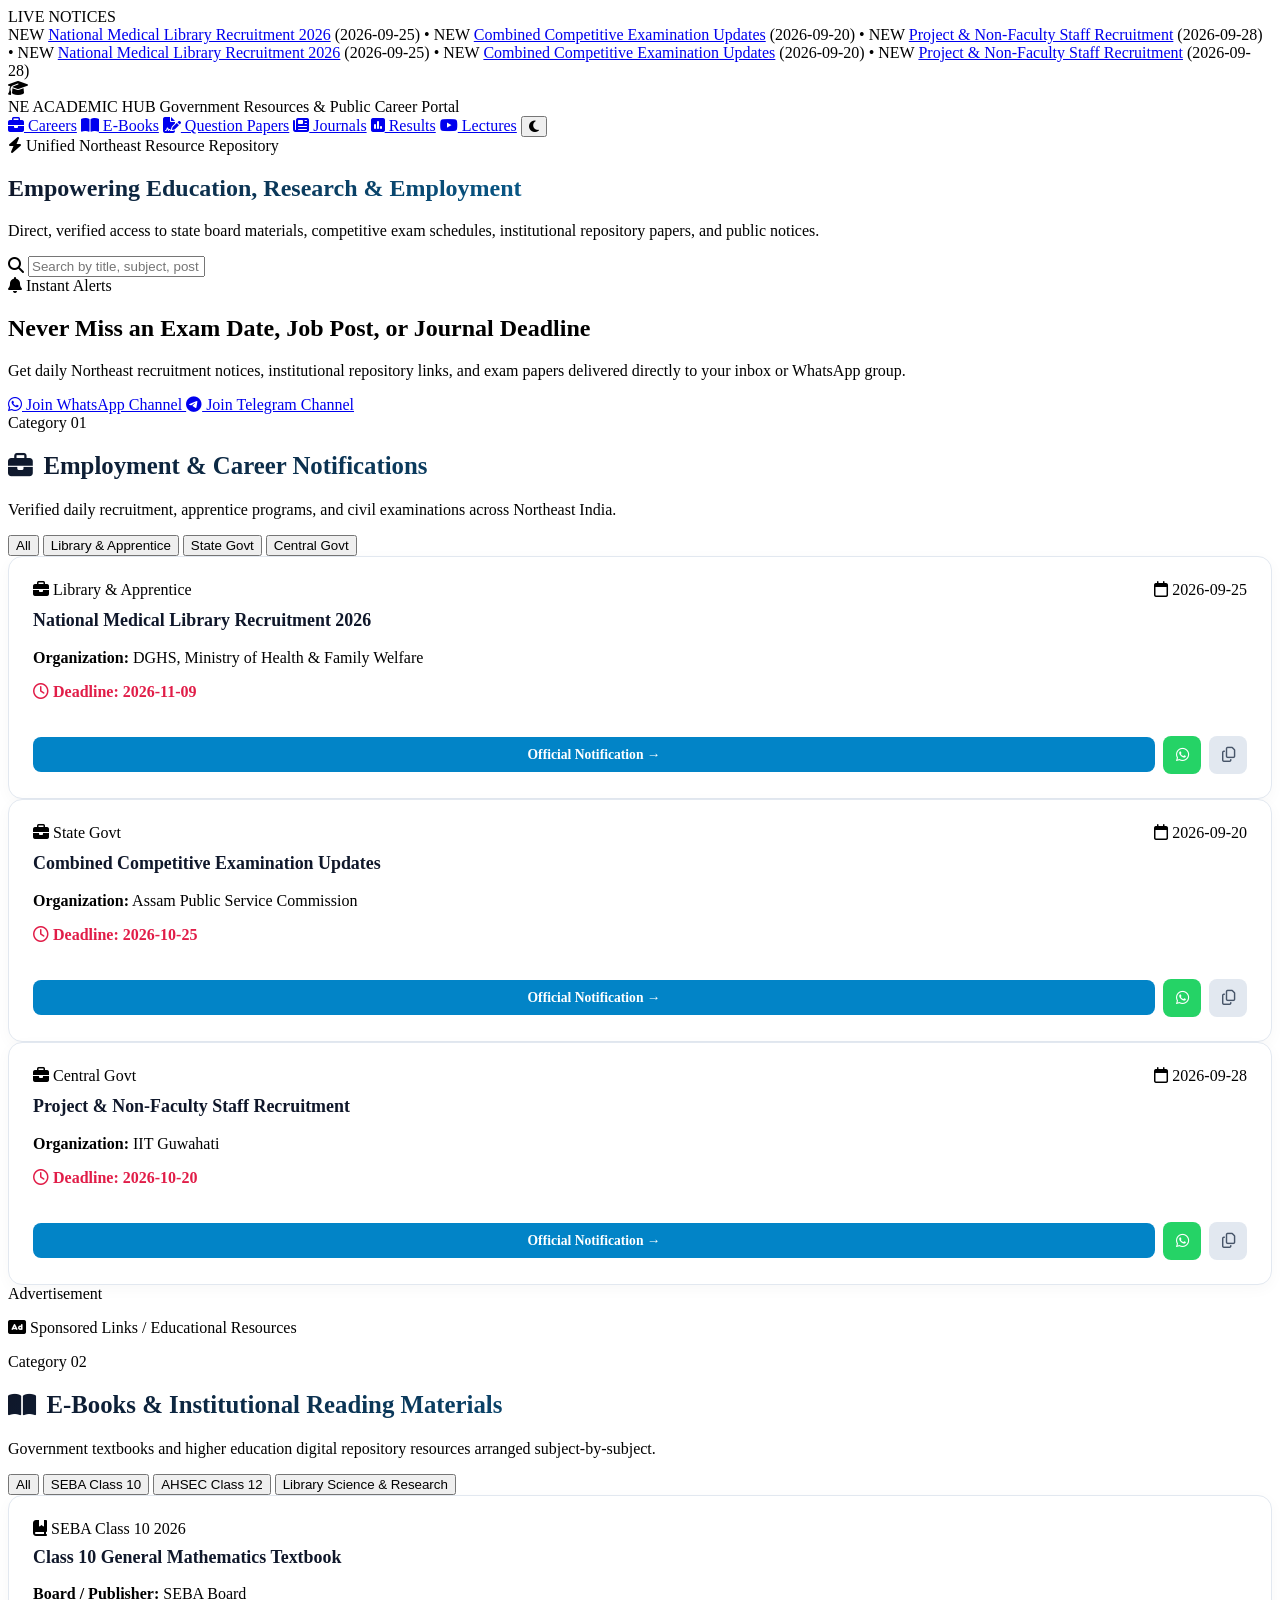
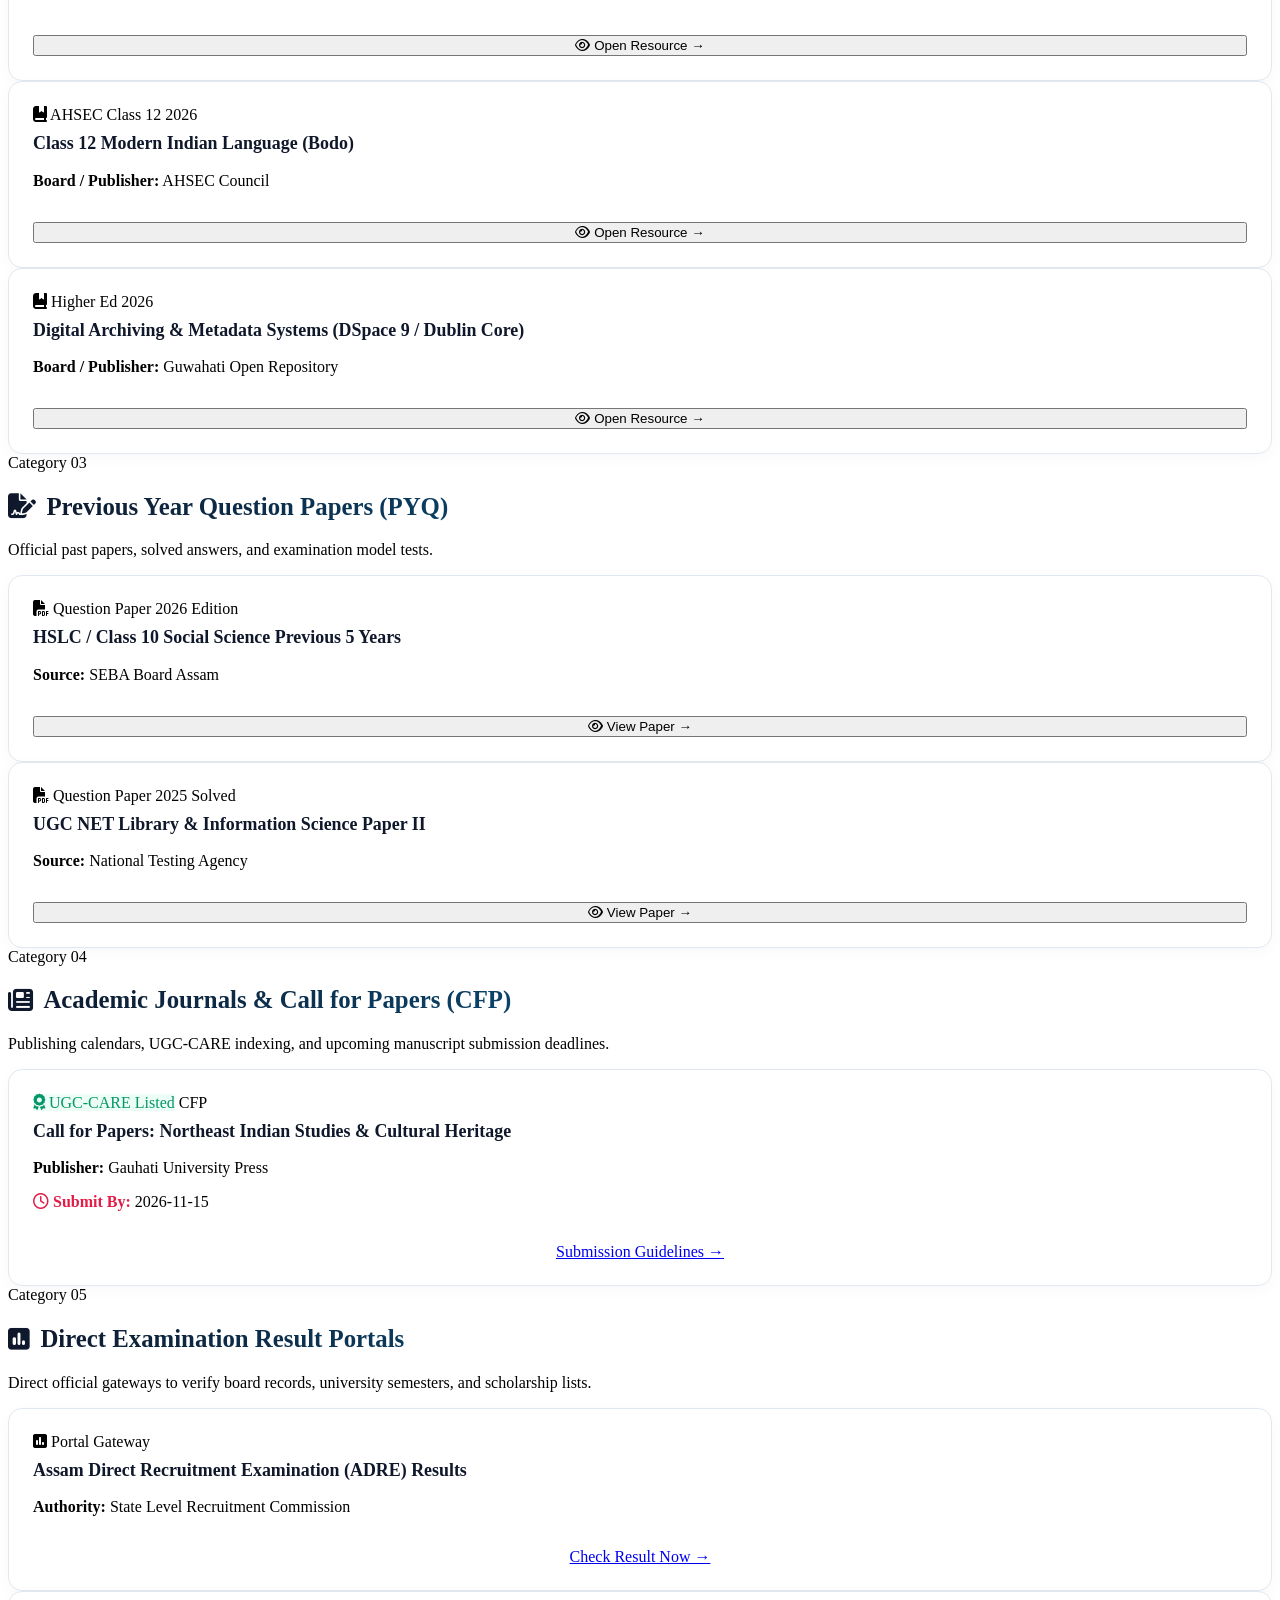
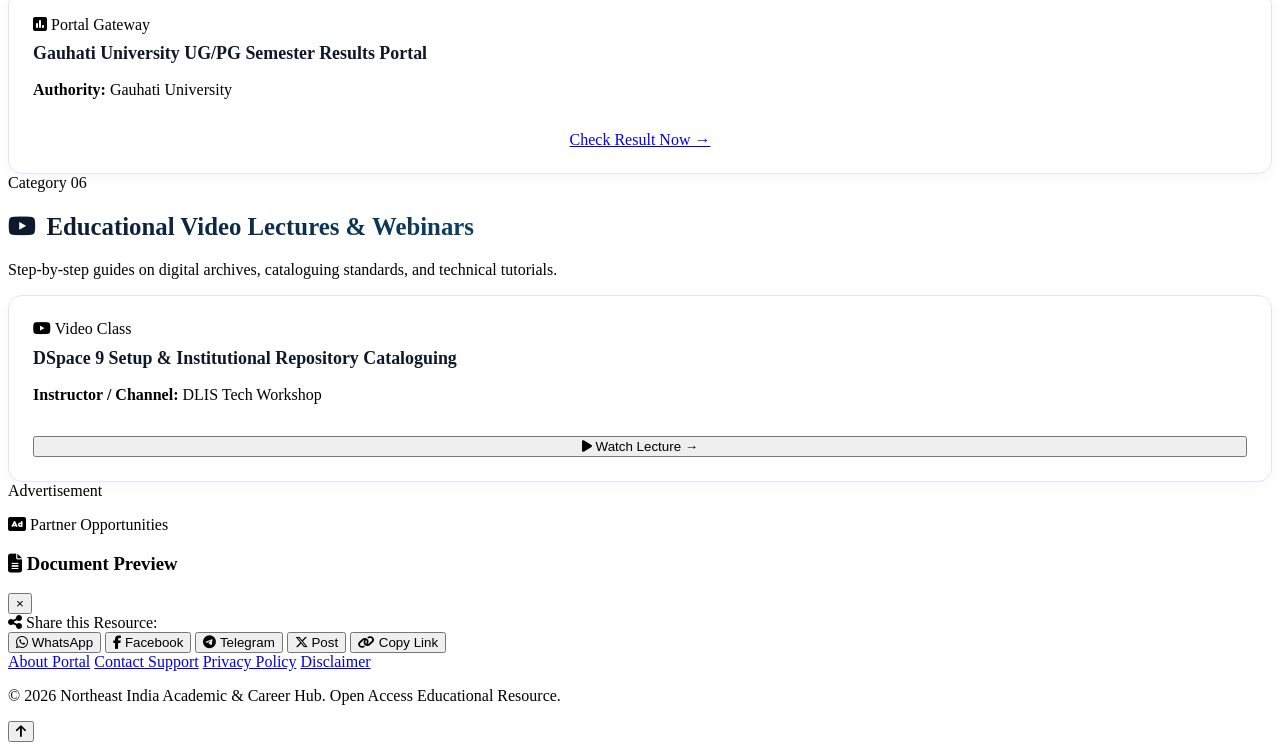
==== index.html @ 04598164 "Add Open Graph meta tags to index.html Added Open Graph meta tags for improved social sharing." ====
<!DOCTYPE html>
<html lang="en">
<head>
  <meta charset="UTF-8" />

  <!-- Google tag (gtag.js) -->
  <script async src="https://www.googletagmanager.com/gtag/js?id=G-CXVPEJ4C1K"></script>
  <script>
    window.dataLayer = window.dataLayer || [];
    function gtag(){dataLayer.push(arguments);}
    gtag('js', new Date());

    gtag('config', 'G-CXVPEJ4C1K');
  </script>
  
  <meta name="viewport" content="width=device-width, initial-scale=1.0" />
  <meta name="description" content="Verified academic notices, recruitment updates, study materials, and institutional resources across Northeast India, private recruitment updates.">
  <meta name="google-site-verification" content="fT_rJVm5pmDtkKMMtfmn_XTOFi6LBqychnhZmAU0ykg" />
  <title>Northeast India Academic & Career Super-Portal</title>
  <link rel="manifest" href="manifest.json" crossorigin="anonymous" />
  <meta name="theme-color" content="#0284c7" />
  <meta name="apple-mobile-web-app-capable" content="yes" />
  <meta name="apple-mobile-web-app-status-bar-style" content="black-translucent" />
  
  <!-- Social Media Link Previews (Open Graph / Twitter) -->
  <meta property="og:type" content="website" />
  <meta property="og:url" content="https://prakashboro1887-max.github.io/Northeast-India/" />
  <meta property="og:title" content="NE Academic Hub | Northeast India Academic & Career Portal" />
  <meta property="og:description" content="Verified recruitment updates, previous year question papers, open-access e-books, and institutional repository resources across Northeast India." />
  <meta property="og:image" content="https://prakashboro1887-max.github.io/Northeast-India/icons/icon-512x512.png" />

  <!-- Twitter Meta Tags -->
  <meta name="twitter:card" content="summary_large_image" />
  <meta name="twitter:title" content="NE Academic Hub | Northeast India Academic & Career Portal" />
  <meta name="twitter:description" content="Direct verified access to state board materials, competitive exam schedules, institutional repository papers, and public notices." />
  <meta name="twitter:image" content="https://prakashboro1887-max.github.io/Northeast-India/icons/icon-512x512.png" />

  <!-- Open Graph / WhatsApp Preview Meta -->
<meta property="og:type" content="website" />
<meta property="og:title" content="NE Academic Hub | Northeast India Academic & Career Portal" />
<meta property="og:description" content="Verified recruitment notices, state board study materials, institutional repositories, and public examination updates across Northeast India." />
<meta property="og:url" content="https://prakashboro1887-max.github.io/Northeast-India/" />
  
  <!-- Font and Icon Assets -->
  <link rel="preconnect" href="https://fonts.googleapis.com">
  <link rel="preconnect" href="https://fonts.gstatic.com" crossorigin>
  <link href="https://fonts.googleapis.com/css2?family=Inter:wght@400;500;600;700;800&display=swap" rel="stylesheet">
  <link rel="stylesheet" href="https://cdnjs.cloudflare.com/ajax/libs/font-awesome/6.4.0/css/all.min.css" />
  <link rel="stylesheet" href="style.css" />
</head>
<body oncontextmenu="return false;">

  <!-- 1. LIVE NOTIFICATION TICKER -->
  <div class="ticker-wrapper" id="tickerContainer">
    <div class="ticker-badge">
      <span class="pulse-dot"></span> LIVE NOTICES
    </div>
    <div class="ticker-content">
      <div class="ticker-slider" id="tickerTrack">
        <!-- Dynamic ticker notices injected via portal-data.js -->
      </div>
    </div>
  </div>

  <!-- 2. INSTITUTIONAL TOP BAR -->
  <header class="top-nav">
    <div class="nav-container">
      <div class="brand">
        <i class="fa-solid fa-graduation-cap brand-icon"></i>
        <div class="brand-text">
          <span class="brand-title">NE ACADEMIC HUB</span>
          <span class="brand-subtitle">Government Resources & Public Career Portal</span>
        </div>
      </div>
      <nav class="nav-links">
        <a href="#section-career"><i class="fa-solid fa-briefcase"></i> Careers</a>
        <a href="#section-ebooks"><i class="fa-solid fa-book-open"></i> E-Books</a>
        <a href="#section-pyq"><i class="fa-solid fa-file-signature"></i> Question Papers</a>
        <a href="#section-journals"><i class="fa-solid fa-newspaper"></i> Journals</a>
        <a href="#section-results"><i class="fa-solid fa-square-poll-vertical"></i> Results</a>
        <a href="#section-media"><i class="fa-brands fa-youtube"></i> Lectures</a>
        
        <!-- Action Buttons -->
        <button id="pwaInstallBtn" class="install-app-btn" style="display: none;" onclick="triggerPWAInstall()" title="Install App">
          <i class="fa-solid fa-download"></i> Install App
        </button>
        <button id="themeToggleBtn" class="theme-toggle" onclick="toggleTheme()" title="Switch Light/Dark Mode">
          <i class="fa-solid fa-moon" id="themeIcon"></i>
        </button>
      </nav>
    </div>
  </header>

  <!-- 3. HERO & GLOBAL DIRECTORY SEARCH -->
  <section class="hero-dashboard">
    <div class="hero-inner">
      <span class="hero-chip"><i class="fa-solid fa-bolt"></i> Unified Northeast Resource Repository</span>
      <h1>Empowering Education, Research & Employment</h1>
      <p>Direct, verified access to state board materials, competitive exam schedules, institutional repository papers, and public notices.</p>
      
      <div class="search-panel">
        <div class="search-input-group">
          <i class="fa-solid fa-magnifying-glass search-icon"></i>
          <input type="text" id="masterSearch" placeholder="Search by title, subject, post designation, or institution name..." onkeyup="executeGlobalSearch()" />
        </div>
      </div>
    </div>
  </section>

  <!-- 4. MAIN STRUCTURED PORTAL LAYOUT -->
  <main class="portal-body">

    <!-- SUBSCRIBER NOTIFICATION BANNER -->
    <section class="newsletter-card">
      <div class="newsletter-content">
        <span class="badge-alert"><i class="fa-solid fa-bell"></i> Instant Alerts</span>
        <h2>Never Miss an Exam Date, Job Post, or Journal Deadline</h2>
        <p>Get daily Northeast recruitment notices, institutional repository links, and exam papers delivered directly to your inbox or WhatsApp group.</p>
        <div class="community-buttons">
          <a href="https://whatsapp.com/channel/YOUR_CHANNEL_LINK" target="_blank" class="btn-channel wa">
            <i class="fa-brands fa-whatsapp"></i> Join WhatsApp Channel
          </a>
          <a href="https://t.me/YOUR_TELEGRAM_LINK" target="_blank" class="btn-channel tg">
            <i class="fa-brands fa-telegram"></i> Join Telegram Channel
          </a>
        </div>
      </div>
    </section>

    <!-- SECTION 1: CAREER & RECRUITMENT -->
    <section id="section-career" class="directory-section">
      <div class="section-title-bar">
        <div class="title-details">
          <span class="step-num">Category 01</span>
          <h2><i class="fa-solid fa-briefcase"></i> Employment & Career Notifications</h2>
          <p>Verified daily recruitment, apprentice programs, and civil examinations across Northeast India.</p>
        </div>
        <div class="filter-controls">
          <button class="pill-filter active" onclick="filterCareer('All')">All</button>
          <button class="pill-filter" onclick="filterCareer('Library & Apprentice')">Library & Apprentice</button>
          <button class="pill-filter" onclick="filterCareer('State Govt')">State Govt</button>
          <button class="pill-filter" onclick="filterCareer('Central Govt')">Central Govt</button>
        </div>
      </div>
      <!-- Grid Container -->
      <div class="grid-layout" id="careerGrid"></div>
      <!-- Pagination Controls -->
      <div class="pagination-toolbar" id="careerPagination"></div>
    </section>

    <!-- AD PLACEMENT 1: IN-FEED BANNER -->
    <div class="ad-slot-container">
      <span class="ad-label">Advertisement</span>
      <div class="ad-placeholder">
        <p><i class="fa-solid fa-rectangle-ad"></i> Sponsored Links / Educational Resources</p>
      </div>
    </div>

    <!-- SECTION 2: E-BOOKS & TEXTBOOKS -->
    <section id="section-ebooks" class="directory-section">
      <div class="section-title-bar">
        <div class="title-details">
          <span class="step-num">Category 02</span>
          <h2><i class="fa-solid fa-book-open"></i> E-Books & Institutional Reading Materials</h2>
          <p>Government textbooks and higher education digital repository resources arranged subject-by-subject.</p>
        </div>
        <div class="filter-controls">
          <button class="pill-filter active" onclick="filterEbooks('All')">All</button>
          <button class="pill-filter" onclick="filterEbooks('SEBA Class 10')">SEBA Class 10</button>
          <button class="pill-filter" onclick="filterEbooks('AHSEC Class 12')">AHSEC Class 12</button>
          <button class="pill-filter" onclick="filterEbooks('Higher Ed')">Library Science & Research</button>
        </div>
      </div>
      <!-- Grid Container -->
      <div class="grid-layout" id="ebooksGrid"></div>
      <!-- Pagination Controls -->
      <div class="pagination-toolbar" id="ebooksPagination"></div>
    </section>

    <!-- SECTION 3: PREVIOUS YEAR QUESTION PAPERS (PYQ) -->
    <section id="section-pyq" class="directory-section">
      <div class="section-title-bar">
        <div class="title-details">
          <span class="step-num">Category 03</span>
          <h2><i class="fa-solid fa-file-signature"></i> Previous Year Question Papers (PYQ)</h2>
          <p>Official past papers, solved answers, and examination model tests.</p>
        </div>
      </div>
      <!-- Grid Container -->
      <div class="grid-layout" id="pyqGrid"></div>
      <!-- Pagination Controls -->
      <div class="pagination-toolbar" id="pyqPagination"></div>
    </section>

    <!-- SECTION 4: JOURNALS & CALL FOR PAPERS (CFP) -->
    <section id="section-journals" class="directory-section">
      <div class="section-title-bar">
        <div class="title-details">
          <span class="step-num">Category 04</span>
          <h2><i class="fa-solid fa-newspaper"></i> Academic Journals & Call for Papers (CFP)</h2>
          <p>Publishing calendars, UGC-CARE indexing, and upcoming manuscript submission deadlines.</p>
        </div>
      </div>
      <!-- Grid Container -->
      <div class="grid-layout" id="journalsGrid"></div>
      <!-- Pagination Controls -->
      <div class="pagination-toolbar" id="journalsPagination"></div>
    </section>

    <!-- SECTION 5: RESULT VERIFICATION -->
    <section id="section-results" class="directory-section">
      <div class="section-title-bar">
        <div class="title-details">
          <span class="step-num">Category 05</span>
          <h2><i class="fa-solid fa-square-poll-vertical"></i> Direct Examination Result Portals</h2>
          <p>Direct official gateways to verify board records, university semesters, and scholarship lists.</p>
        </div>
      </div>
      <!-- Grid Container -->
      <div class="grid-layout" id="resultsGrid"></div>
      <!-- Pagination Controls -->
      <div class="pagination-toolbar" id="resultsPagination"></div>
    </section>

    <!-- SECTION 6: VIDEO LECTURES & WORKSHOPS -->
    <section id="section-media" class="directory-section">
      <div class="section-title-bar">
        <div class="title-details">
          <span class="step-num">Category 06</span>
          <h2><i class="fa-brands fa-youtube"></i> Educational Video Lectures & Webinars</h2>
          <p>Step-by-step guides on digital archives, cataloguing standards, and technical tutorials.</p>
        </div>
      </div>
      <!-- Grid Container -->
      <div class="grid-layout" id="mediaGrid"></div>
      <!-- Pagination Controls -->
      <div class="pagination-toolbar" id="mediaPagination"></div>
    </section>

    <!-- AD PLACEMENT 2: BOTTOM SPONSOR BANNER -->
    <div class="ad-slot-container">
      <span class="ad-label">Advertisement</span>
      <div class="ad-placeholder">
        <p><i class="fa-solid fa-rectangle-ad"></i> Partner Opportunities</p>
      </div>
    </div>

  </main>

  <!-- PROTECTED IN-SITE VIEWER MODAL -->
  <div id="portalModal" class="modal-backdrop">
    <div class="modal-dialog">
      <div class="modal-head">
        <h3 id="modalHeading"><i class="fa-solid fa-file-lines"></i> Document Preview</h3>
        <button class="modal-close" onclick="closePortalModal()">&times;</button>
      </div>

      <!-- Social Media Share Header inside Modal -->
      <div class="modal-share-strip">
        <span class="share-text"><i class="fa-solid fa-share-nodes"></i> Share this Resource:</span>
        <div class="share-buttons">
          <button class="btn-share wa" onclick="dispatchShare('whatsapp')"><i class="fa-brands fa-whatsapp"></i> WhatsApp</button>
          <button class="btn-share fb" onclick="dispatchShare('facebook')"><i class="fa-brands fa-facebook-f"></i> Facebook</button>
          <button class="btn-share tg" onclick="dispatchShare('telegram')"><i class="fa-brands fa-telegram"></i> Telegram</button>
          <button class="btn-share tw" onclick="dispatchShare('x')"><i class="fa-brands fa-x-twitter"></i> Post</button>
          <button class="btn-share copy" onclick="dispatchShare('copy')"><i class="fa-solid fa-link"></i> Copy Link</button>
        </div>
      </div>

      <div class="modal-body-frame" id="modalFrameContainer">
        <!-- Dynamic iframe/viewer injected via JS -->
      </div>
    </div>
  </div>

  <!-- INSTITUTIONAL FOOTER -->
  <footer class="portal-footer">
    <div class="footer-links">
      <a href="about.html">About Portal</a>
      <a href="contact.html">Contact Support</a>
      <a href="privacy.html">Privacy Policy</a>
      <a href="disclaimer.html">Disclaimer</a>
    </div>
    <p>&copy; 2026 Northeast India Academic & Career Hub. Open Access Educational Resource.</p>
  </footer>

  <!-- FLOATING BACK-TO-TOP BUTTON -->
  <button id="backToTopBtn" onclick="scrollToTop()" title="Back to Top">
    <i class="fa-solid fa-arrow-up"></i>
  </button>

  <!-- ENGINE CORE -->
  <script src="portal-data.js"></script>

  <!-- PROTECTION & PWA LOGIC -->
  <script>
    // Protection (Anti-copy / Anti-inspect shortcuts)
    document.addEventListener('contextmenu', e => e.preventDefault());
    document.addEventListener('keydown', e => {
      if ((e.ctrlKey && ['c', 'u', 's', 'p', 'C', 'U', 'S', 'P'].includes(e.key)) || e.key === 'F12') {
        e.preventDefault();
        return false;
      }
    });

    // Scroll to Top
    function scrollToTop() {
      window.scrollTo({ top: 0, behavior: 'smooth' });
    }

    // PWA Service Worker Registration
    if ("serviceWorker" in navigator) {
      window.addEventListener("load", () => {
        navigator.serviceWorker.register("./sw.js")
          .then(reg => console.log("Service Worker registered successfully"))
          .catch(err => console.log("Service Worker registration failed:", err));
      });
    }

    let deferredPrompt;
    const installBtn = document.getElementById("pwaInstallBtn");

    window.addEventListener("beforeinstallprompt", (e) => {
      e.preventDefault();
      deferredPrompt = e;
      if (installBtn) installBtn.style.display = "inline-flex";
    });

    function triggerPWAInstall() {
      if (deferredPrompt) {
        deferredPrompt.prompt();
        deferredPrompt.userChoice.then((choiceResult) => {
          if (choiceResult.outcome === "accepted") {
            if (installBtn) installBtn.style.display = "none";
          }
          deferredPrompt = null;
        });
      }
    }
  </script>
</body>
</html>
---- style.css ----
/* ==============================================================
   HOME PAGE ENHANCEMENTS: MOVING GRADIENTS & DYNAMIC "NEW" BADGES
   ============================================================== */

/* 1. Moving Aurora Gradient for Main Titles */
.hero-dashboard h1,
.moving-gradient-title {
  font-family: 'Bookman Old Style', 'Bookman', 'URW Bookman L', 'Georgia', serif;
  background: linear-gradient(90deg, #0f172a 0%, #0284c7 35%, #0ea5e9 60%, #0f172a 100%);
  background-size: 200% auto;
  -webkit-background-clip: text;
  -webkit-text-fill-color: transparent;
  animation: movingGradient 6s linear infinite;
}

/* Moving Gradient for Section Headings */
.title-details h2 {
  font-family: 'Bookman Old Style', 'Bookman', 'URW Bookman L', 'Georgia', serif;
  font-size: 1.55rem;
  font-weight: 700;
  display: flex;
  align-items: center;
  gap: 0.65rem;
  background: linear-gradient(120deg, #0f172a, #0284c7, #0ea5e9);
  background-size: 200% auto;
  -webkit-background-clip: text;
  -webkit-text-fill-color: transparent;
  animation: movingGradient 5s ease infinite alternate;
}

@keyframes movingGradient {
  0% { background-position: 0% 50%; }
  100% { background-position: 200% 50%; }
}

/* 2. Elevated Modern Portal Cards */
.portal-card {
  position: relative;
  background: #ffffff;
  border: 1px solid #e2e8f0;
  border-radius: 14px;
  padding: 1.5rem;
  display: flex;
  flex-direction: column;
  justify-content: space-between;
  box-shadow: 0 4px 15px rgba(15, 23, 42, 0.03);
  transition: transform 0.25s cubic-bezier(0.16, 1, 0.3, 1), box-shadow 0.25s ease, border-color 0.25s ease;
  overflow: hidden;
}

.portal-card:hover {
  transform: translateY(-4px);
  border-color: #bae6fd;
  box-shadow: 0 12px 28px rgba(2, 132, 199, 0.08);
}

.portal-card h3 {
  font-family: 'Bookman Old Style', 'Bookman', 'URW Bookman L', 'Georgia', serif;
  font-size: 1.12rem;
  font-weight: 700;
  color: #0f172a;
  line-height: 1.35;
  margin: 0.45rem 0;
}

/* 3. Dynamic "NEW" Pulsing Badge */
.badge-new-pulse {
  display: inline-flex;
  align-items: center;
  gap: 0.35rem;
  background: #fff1f2;
  color: #e11d48;
  border: 1px solid #fecdd3;
  padding: 0.2rem 0.6rem;
  border-radius: 20px;
  font-size: 0.68rem;
  font-weight: 800;
  letter-spacing: 0.5px;
  text-transform: uppercase;
  animation: badgeBlink 2.5s infinite;
}

.badge-new-dot {
  width: 6px;
  height: 6px;
  background-color: #e11d48;
  border-radius: 50%;
  animation: pulseDot 1.4s infinite ease-in-out;
}

@keyframes pulseDot {
  0%, 100% { transform: scale(0.9); opacity: 1; }
  50% { transform: scale(1.4); opacity: 0.4; }
}

@keyframes badgeBlink {
  0%, 100% { border-color: #fecdd3; }
  50% { border-color: #fb7185; box-shadow: 0 0 10px rgba(225, 29, 72, 0.2); }
}

/* 4. Card Bottom Buttons Action Row */
.card-action-row {
  display: flex;
  align-items: center;
  gap: 0.5rem;
  margin-top: 1.2rem;
}

.card-action-row .btn-card-primary {
  flex: 1;
  text-align: center;
  background: #0284c7;
  color: #ffffff;
  text-decoration: none;
  padding: 0.6rem 0.9rem;
  border-radius: 8px;
  font-weight: 700;
  font-size: 0.85rem;
  transition: background 0.2s ease, transform 0.2s ease;
  display: inline-flex;
  align-items: center;
  justify-content: center;
  gap: 0.4rem;
}

.card-action-row .btn-card-primary:hover {
  background: #0369a1;
  transform: translateY(-1px);
}

.card-action-row .btn-card-icon {
  width: 38px;
  height: 38px;
  border-radius: 8px;
  display: inline-flex;
  align-items: center;
  justify-content: center;
  font-size: 0.95rem;
  text-decoration: none;
  cursor: pointer;
  border: none;
  transition: transform 0.2s ease, opacity 0.2s ease;
}

.card-action-row .btn-card-icon:hover {
  transform: translateY(-1px);
  opacity: 0.9;
}

.btn-icon-wa {
  background: #25d366;
  color: #ffffff;
}

.btn-icon-copy {
  background: #e2e8f0;
  color: #475569;
}

.btn-icon-copy:hover {
  background: #cbd5e1;
  color: #0f172a;
}
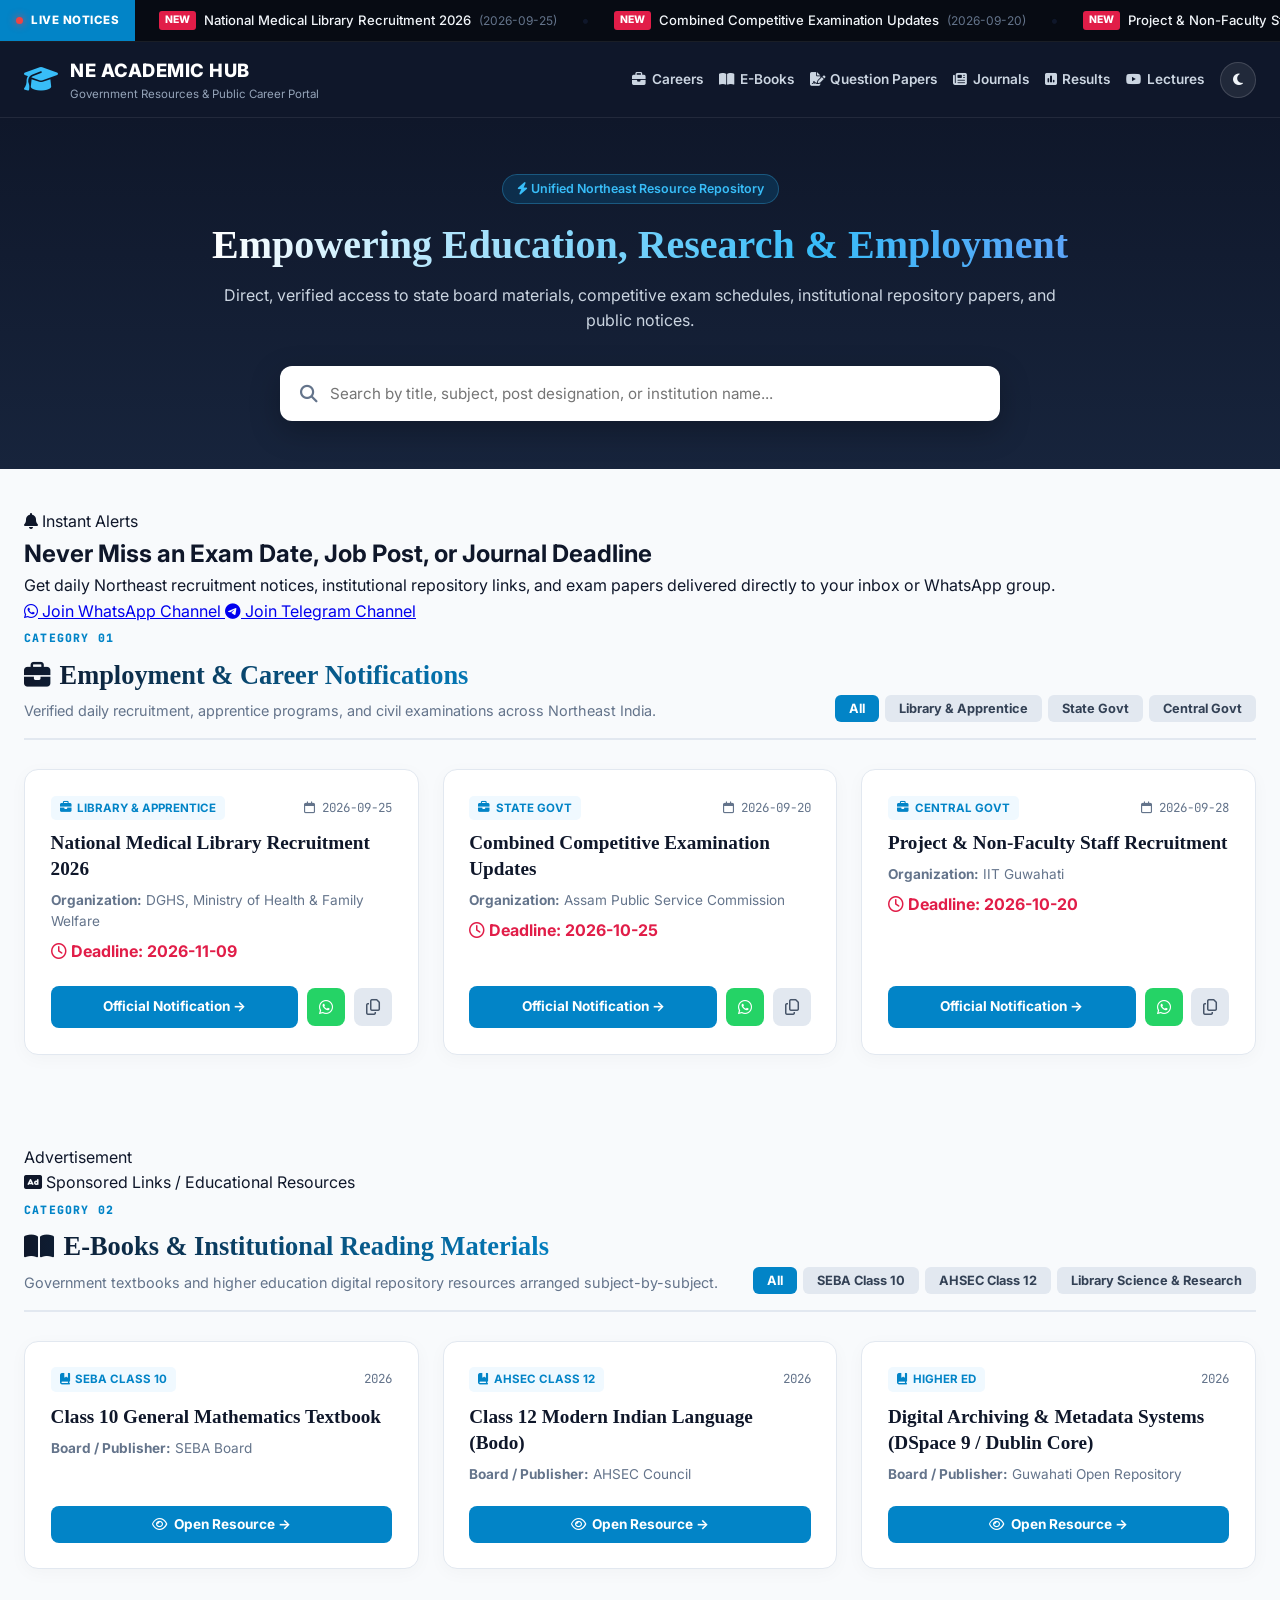
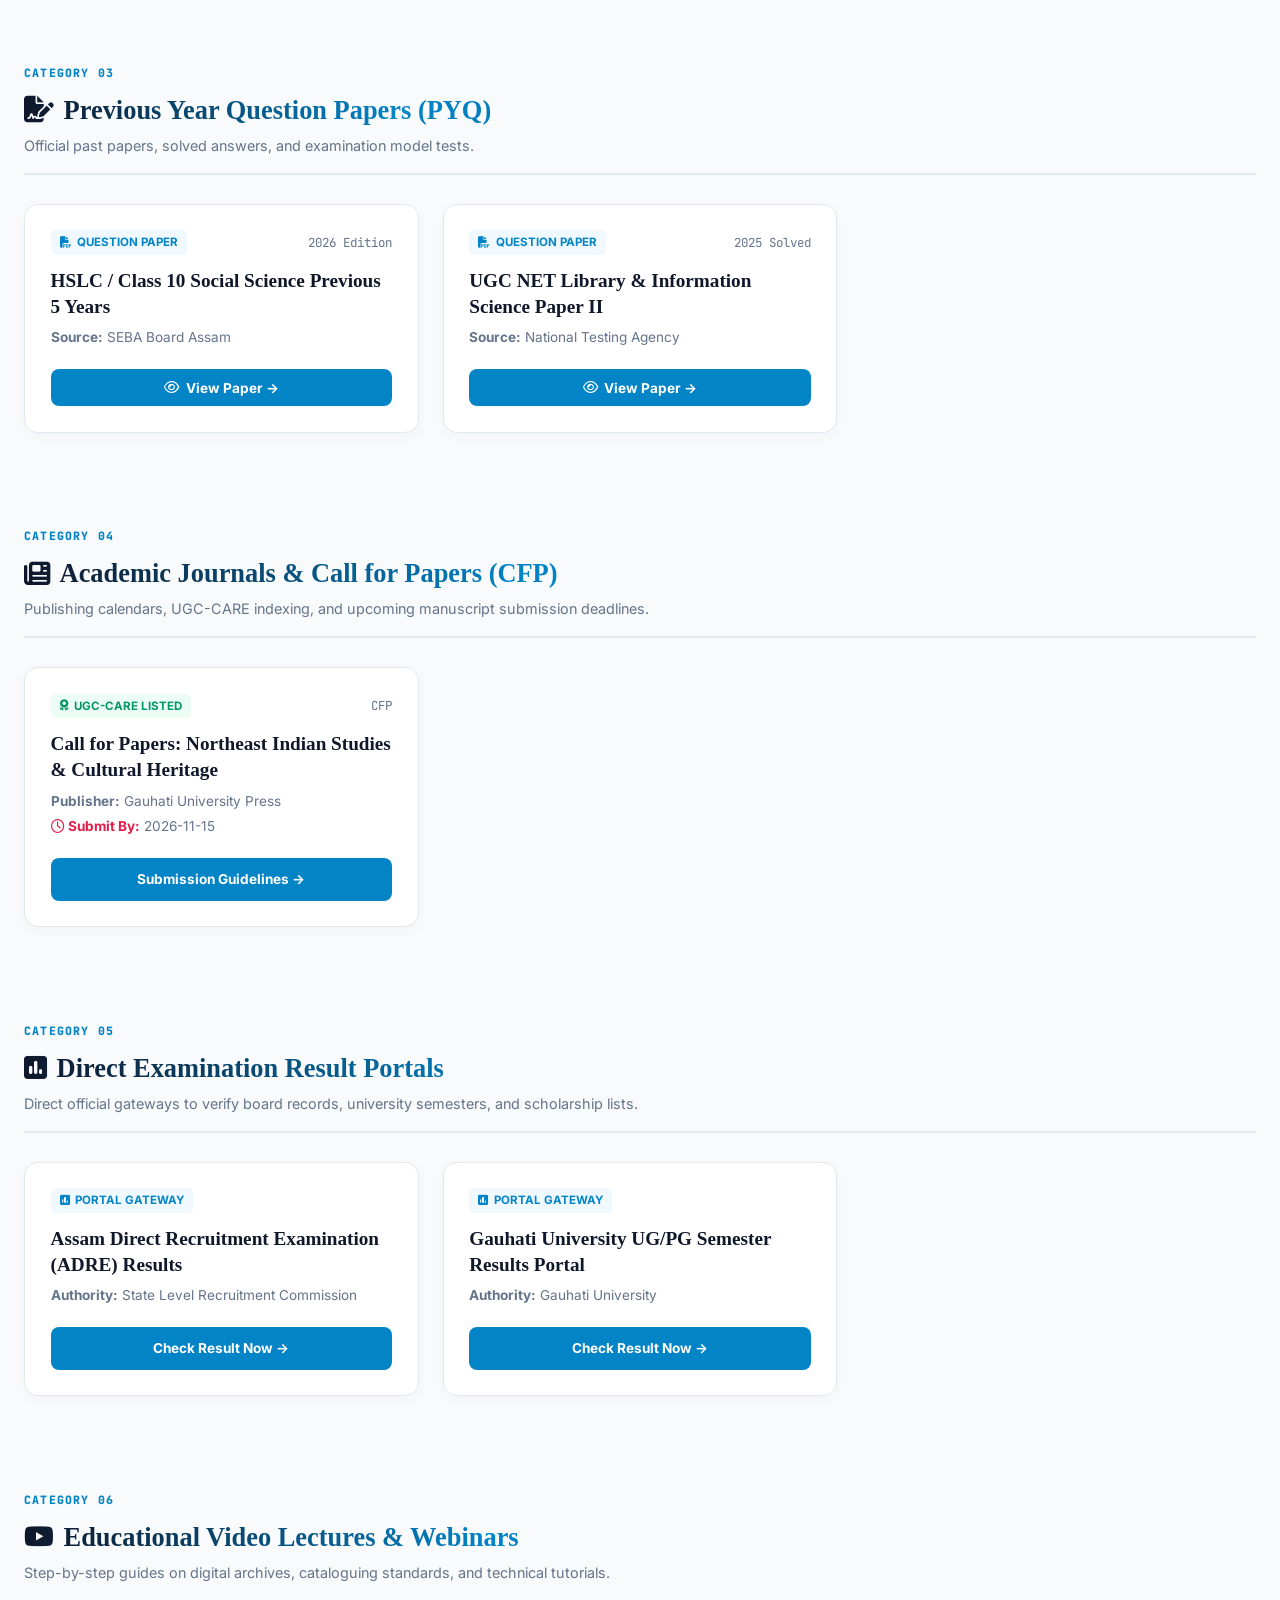
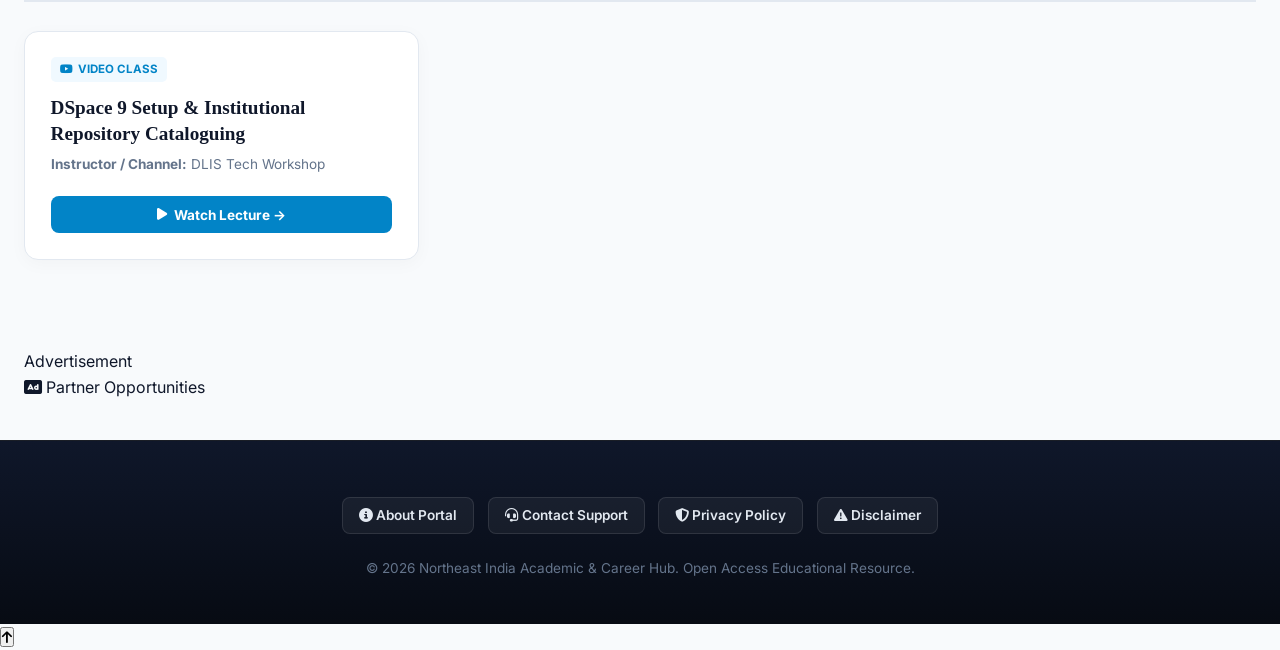
==== commit 9b8c11f2: "Enhance footer with icons and styling Updated footer links with icons and added a class to the copyr" ====
--- a/index.html
+++ b/index.html
@@ -274,14 +274,15 @@
   </div>
 
   <!-- INSTITUTIONAL FOOTER -->
+<!-- Executive Crystal Footer -->
   <footer class="portal-footer">
-    <div class="footer-links">
-      <a href="about.html">About Portal</a>
-      <a href="contact.html">Contact Support</a>
-      <a href="privacy.html">Privacy Policy</a>
-      <a href="disclaimer.html">Disclaimer</a>
-    </div>
-    <p>&copy; 2026 Northeast India Academic & Career Hub. Open Access Educational Resource.</p>
+    <div class="footer-nav">
+      <a href="about.html"><i class="fa-solid fa-circle-info"></i> About Portal</a>
+      <a href="contact.html"><i class="fa-solid fa-headset"></i> Contact Support</a>
+      <a href="privacy.html"><i class="fa-solid fa-shield-halved"></i> Privacy Policy</a>
+      <a href="disclaimer.html"><i class="fa-solid fa-triangle-exclamation"></i> Disclaimer</a>
+    </div>
+    <p class="footer-copy">&copy; 2026 Northeast India Academic & Career Hub. Open Access Educational Resource.</p>
   </footer>
 
   <!-- FLOATING BACK-TO-TOP BUTTON -->
--- a/style.css
+++ b/style.css
@@ -1,69 +1,418 @@
 /* ==============================================================
-   HOME PAGE ENHANCEMENTS: MOVING GRADIENTS & DYNAMIC "NEW" BADGES
+   NE ACADEMIC HUB - ENTERPRISE STYLESHEET (UNIFIED THEME)
    ============================================================== */
 
-/* 1. Moving Aurora Gradient for Main Titles */
-.hero-dashboard h1,
-.moving-gradient-title {
-  font-family: 'Bookman Old Style', 'Bookman', 'URW Bookman L', 'Georgia', serif;
-  background: linear-gradient(90deg, #0f172a 0%, #0284c7 35%, #0ea5e9 60%, #0f172a 100%);
+@import url('https://fonts.googleapis.com/css2?family=Inter:wght@400;500;600;700;800&family=JetBrains+Mono:wght@500;600;700&display=swap');
+
+:root {
+  --primary: #0284c7;
+  --primary-hover: #0369a1;
+  --primary-dark: #0f172a;
+  --primary-light: #f0f9ff;
+  --accent: #e11d48;
+  --bg-main: #f8fafc;
+  --card-bg: #ffffff;
+  --border-color: #e2e8f0;
+  --text-main: #0f172a;
+  --text-muted: #64748b;
+  --font-serif: 'Bookman Old Style', 'Bookman', 'URW Bookman L', 'Georgia', serif;
+  --font-sans: 'Inter', -apple-system, BlinkMacSystemFont, sans-serif;
+  --font-mono: 'JetBrains Mono', monospace;
+}
+
+* {
+  box-sizing: border-box;
+  margin: 0;
+  padding: 0;
+  font-family: var(--font-sans);
+}
+
+body {
+  background-color: var(--bg-main);
+  color: var(--text-main);
+  line-height: 1.6;
+  -webkit-font-smoothing: antialiased;
+}
+
+/* 1. TOP TICKER STRIP */
+.ticker-wrapper {
+  background-color: #070b13;
+  display: flex;
+  align-items: center;
+  height: 42px;
+  overflow: hidden;
+  border-bottom: 1px solid rgba(255, 255, 255, 0.08);
+}
+
+.ticker-badge {
+  background-color: var(--primary);
+  color: #fff;
+  height: 100%;
+  display: flex;
+  align-items: center;
+  gap: 8px;
+  padding: 0 16px;
+  font-size: 0.72rem;
+  font-weight: 800;
+  letter-spacing: 0.5px;
+  white-space: nowrap;
+  z-index: 10;
+}
+
+.pulse-dot {
+  width: 7px;
+  height: 7px;
+  background-color: #ef4444;
+  border-radius: 50%;
+  box-shadow: 0 0 8px #ef4444;
+  animation: pulse 1.5s infinite;
+}
+
+@keyframes pulse {
+  0%, 100% { opacity: 1; transform: scale(1); }
+  50% { opacity: 0.4; transform: scale(1.3); }
+}
+
+.ticker-content {
+  flex: 1;
+  overflow: hidden;
+}
+
+.ticker-slider {
+  display: flex;
+  white-space: nowrap;
+  animation: scrollTicker 32s linear infinite;
+}
+
+.ticker-wrapper:hover .ticker-slider {
+  animation-play-state: paused;
+}
+
+@keyframes scrollTicker {
+  0% { transform: translateX(0); }
+  100% { transform: translateX(-50%); }
+}
+
+.ticker-node {
+  display: inline-flex;
+  align-items: center;
+  gap: 8px;
+  padding: 0 24px;
+  font-size: 0.82rem;
+}
+
+.pill-new {
+  background: var(--accent);
+  color: #fff;
+  padding: 1px 6px;
+  border-radius: 3px;
+  font-size: 0.65rem;
+  font-weight: 800;
+}
+
+.ticker-date {
+  color: var(--text-muted);
+  font-size: 0.75rem;
+}
+
+.ticker-anchor {
+  color: #f1f5f9;
+  text-decoration: none;
+  font-weight: 500;
+}
+
+.ticker-anchor:hover {
+  color: #38bdf8;
+  text-decoration: underline;
+}
+
+/* 2. INSTITUTIONAL TOP BAR */
+.top-nav {
+  background-color: var(--primary-dark);
+  border-bottom: 1px solid rgba(255, 255, 255, 0.08);
+  position: sticky;
+  top: 0;
+  z-index: 1000;
+}
+
+.nav-container {
+  max-width: 1280px;
+  margin: 0 auto;
+  padding: 0.85rem 1.5rem;
+  display: flex;
+  justify-content: space-between;
+  align-items: center;
+}
+
+.brand {
+  display: flex;
+  align-items: center;
+  gap: 12px;
+  text-decoration: none;
+}
+
+.brand-icon {
+  font-size: 1.7rem;
+  color: #38bdf8;
+}
+
+.brand-title {
+  display: block;
+  font-size: 1.15rem;
+  font-weight: 800;
+  color: #fff;
+  letter-spacing: 0.5px;
+}
+
+.brand-subtitle {
+  display: block;
+  font-size: 0.72rem;
+  color: #94a3b8;
+}
+
+.nav-links {
+  display: flex;
+  align-items: center;
+  gap: 1rem;
+}
+
+.nav-links a {
+  color: #cbd5e1;
+  text-decoration: none;
+  font-size: 0.85rem;
+  font-weight: 600;
+  transition: color 0.2s ease;
+  display: inline-flex;
+  align-items: center;
+  gap: 0.35rem;
+}
+
+.nav-links a:hover {
+  color: #38bdf8;
+}
+
+.theme-toggle {
+  background: rgba(255, 255, 255, 0.08);
+  border: 1px solid rgba(255, 255, 255, 0.15);
+  color: #f1f5f9;
+  width: 36px;
+  height: 36px;
+  border-radius: 50%;
+  cursor: pointer;
+  display: inline-flex;
+  align-items: center;
+  justify-content: center;
+  transition: all 0.2s;
+}
+
+.theme-toggle:hover {
+  background: var(--primary);
+  border-color: var(--primary);
+}
+
+/* 3. HERO & SEARCH DASHBOARD */
+.hero-dashboard {
+  background: linear-gradient(180deg, var(--primary-dark) 0%, #17243c 100%);
+  color: #fff;
+  padding: 3.5rem 1.5rem 3rem 1.5rem;
+  text-align: center;
+}
+
+.hero-inner {
+  max-width: 860px;
+  margin: 0 auto;
+}
+
+.hero-chip {
+  background: rgba(2, 132, 199, 0.2);
+  border: 1px solid rgba(56, 189, 248, 0.3);
+  color: #38bdf8;
+  padding: 4px 14px;
+  border-radius: 20px;
+  font-size: 0.78rem;
+  font-weight: 600;
+  display: inline-block;
+  margin-bottom: 1rem;
+}
+
+/* Fluid Moving Gradient on Main Hero Title */
+.hero-dashboard h1 {
+  font-family: var(--font-serif);
+  font-size: 2.5rem;
+  font-weight: 700;
+  line-height: 1.25;
+  margin-bottom: 0.8rem;
+  background: linear-gradient(90deg, #ffffff 0%, #38bdf8 35%, #818cf8 65%, #ffffff 100%);
   background-size: 200% auto;
   -webkit-background-clip: text;
   -webkit-text-fill-color: transparent;
-  animation: movingGradient 6s linear infinite;
-}
-
-/* Moving Gradient for Section Headings */
+  animation: movingAurora 7s linear infinite;
+}
+
+.hero-dashboard p {
+  color: #cbd5e1;
+  font-size: 1rem;
+  margin-bottom: 2rem;
+}
+
+.search-panel {
+  background: #ffffff;
+  padding: 6px;
+  border-radius: 12px;
+  box-shadow: 0 10px 30px rgba(0, 0, 0, 0.25);
+  max-width: 720px;
+  margin: 0 auto;
+}
+
+.search-input-group {
+  display: flex;
+  align-items: center;
+  padding: 0 14px;
+}
+
+.search-icon {
+  color: var(--text-muted);
+  font-size: 1.1rem;
+  margin-right: 12px;
+}
+
+.search-input-group input {
+  width: 100%;
+  border: none;
+  outline: none;
+  padding: 12px 0;
+  font-size: 0.95rem;
+  color: var(--text-main);
+  background: transparent;
+}
+
+/* 4. MAIN DIRECTORY LAYOUT */
+.portal-body {
+  max-width: 1280px;
+  margin: 2.5rem auto;
+  padding: 0 1.5rem;
+}
+
+.directory-section {
+  margin-bottom: 3.8rem;
+}
+
+.section-title-bar {
+  display: flex;
+  justify-content: space-between;
+  align-items: flex-end;
+  border-bottom: 2px solid #e2e8f0;
+  padding-bottom: 1rem;
+  margin-bottom: 1.8rem;
+  flex-wrap: wrap;
+  gap: 15px;
+}
+
+.step-num {
+  font-size: 0.72rem;
+  font-weight: 800;
+  color: var(--primary);
+  text-transform: uppercase;
+  letter-spacing: 1.2px;
+  font-family: var(--font-mono);
+}
+
+/* Moving Aurora Gradient on Section Headings */
 .title-details h2 {
-  font-family: 'Bookman Old Style', 'Bookman', 'URW Bookman L', 'Georgia', serif;
-  font-size: 1.55rem;
+  font-family: var(--font-serif);
+  font-size: 1.65rem;
   font-weight: 700;
-  display: flex;
-  align-items: center;
-  gap: 0.65rem;
-  background: linear-gradient(120deg, #0f172a, #0284c7, #0ea5e9);
+  margin-top: 4px;
+  display: flex;
+  align-items: center;
+  gap: 0.6rem;
+  background: linear-gradient(90deg, #0f172a 0%, #0284c7 40%, #0369a1 75%, #0f172a 100%);
   background-size: 200% auto;
   -webkit-background-clip: text;
   -webkit-text-fill-color: transparent;
-  animation: movingGradient 5s ease infinite alternate;
-}
-
-@keyframes movingGradient {
+  animation: movingAurora 8s linear infinite;
+}
+
+@keyframes movingAurora {
   0% { background-position: 0% 50%; }
   100% { background-position: 200% 50%; }
 }
 
-/* 2. Elevated Modern Portal Cards */
+.title-details p {
+  color: var(--text-muted);
+  font-size: 0.9rem;
+  margin-top: 0.2rem;
+}
+
+/* Filter Pills */
+.filter-controls {
+  display: flex;
+  gap: 6px;
+  flex-wrap: wrap;
+}
+
+.pill-filter {
+  background: #e2e8f0;
+  border: none;
+  color: #334155;
+  padding: 6px 14px;
+  border-radius: 6px;
+  font-size: 0.8rem;
+  font-weight: 700;
+  cursor: pointer;
+  transition: all 0.2s ease;
+}
+
+.pill-filter:hover { background: #cbd5e1; }
+.pill-filter.active { background: var(--primary); color: #fff; }
+
+/* 5. ELEVATED PORTAL CARDS & PULSING BADGES */
+.grid-layout {
+  display: grid;
+  grid-template-columns: repeat(auto-fill, minmax(330px, 1fr));
+  gap: 1.5rem;
+}
+
 .portal-card {
-  position: relative;
-  background: #ffffff;
-  border: 1px solid #e2e8f0;
+  background: var(--card-bg);
+  border: 1px solid var(--border-color);
   border-radius: 14px;
-  padding: 1.5rem;
+  padding: 1.6rem;
   display: flex;
   flex-direction: column;
   justify-content: space-between;
-  box-shadow: 0 4px 15px rgba(15, 23, 42, 0.03);
-  transition: transform 0.25s cubic-bezier(0.16, 1, 0.3, 1), box-shadow 0.25s ease, border-color 0.25s ease;
-  overflow: hidden;
+  box-shadow: 0 4px 18px rgba(15, 23, 42, 0.03);
+  transition: transform 0.25s ease, box-shadow 0.25s ease, border-color 0.25s ease;
+  position: relative;
 }
 
 .portal-card:hover {
   transform: translateY(-4px);
   border-color: #bae6fd;
-  box-shadow: 0 12px 28px rgba(2, 132, 199, 0.08);
-}
-
-.portal-card h3 {
-  font-family: 'Bookman Old Style', 'Bookman', 'URW Bookman L', 'Georgia', serif;
-  font-size: 1.12rem;
+  box-shadow: 0 12px 30px rgba(2, 132, 199, 0.1);
+}
+
+.card-meta-top {
+  display: flex;
+  justify-content: space-between;
+  align-items: center;
+  margin-bottom: 0.8rem;
+}
+
+.badge-cat {
+  display: inline-flex;
+  align-items: center;
+  gap: 0.35rem;
+  background: var(--primary-light);
+  color: var(--primary);
+  padding: 3px 9px;
+  border-radius: 5px;
+  font-size: 0.72rem;
   font-weight: 700;
-  color: #0f172a;
-  line-height: 1.35;
-  margin: 0.45rem 0;
-}
-
-/* 3. Dynamic "NEW" Pulsing Badge */
+  text-transform: uppercase;
+}
+
+/* Pulsing "NEW" Indicator */
 .badge-new-pulse {
   display: inline-flex;
   align-items: center;
@@ -71,13 +420,11 @@
   background: #fff1f2;
   color: #e11d48;
   border: 1px solid #fecdd3;
-  padding: 0.2rem 0.6rem;
-  border-radius: 20px;
+  padding: 2px 7px;
+  border-radius: 12px;
   font-size: 0.68rem;
   font-weight: 800;
   letter-spacing: 0.5px;
-  text-transform: uppercase;
-  animation: badgeBlink 2.5s infinite;
 }
 
 .badge-new-dot {
@@ -93,63 +440,79 @@
   50% { transform: scale(1.4); opacity: 0.4; }
 }
 
-@keyframes badgeBlink {
-  0%, 100% { border-color: #fecdd3; }
-  50% { border-color: #fb7185; box-shadow: 0 0 10px rgba(225, 29, 72, 0.2); }
-}
-
-/* 4. Card Bottom Buttons Action Row */
+.date-badge {
+  color: var(--text-muted);
+  font-size: 0.78rem;
+  font-family: var(--font-mono);
+}
+
+.portal-card h3 {
+  font-family: var(--font-serif);
+  font-size: 1.2rem;
+  font-weight: 700;
+  color: var(--primary-dark);
+  line-height: 1.35;
+  margin-bottom: 0.5rem;
+}
+
+.card-subtext {
+  font-size: 0.85rem;
+  color: var(--text-muted);
+  margin-bottom: 0.25rem;
+}
+
+/* Multi-Action Card Row */
 .card-action-row {
   display: flex;
   align-items: center;
-  gap: 0.5rem;
-  margin-top: 1.2rem;
-}
-
-.card-action-row .btn-card-primary {
+  gap: 0.55rem;
+  margin-top: 1.3rem;
+}
+
+.btn-card-primary {
   flex: 1;
   text-align: center;
-  background: #0284c7;
+  background: var(--primary);
   color: #ffffff;
   text-decoration: none;
-  padding: 0.6rem 0.9rem;
+  padding: 0.65rem 1rem;
   border-radius: 8px;
   font-weight: 700;
   font-size: 0.85rem;
-  transition: background 0.2s ease, transform 0.2s ease;
+  transition: all 0.2s ease;
   display: inline-flex;
   align-items: center;
   justify-content: center;
   gap: 0.4rem;
-}
-
-.card-action-row .btn-card-primary:hover {
-  background: #0369a1;
+  border: none;
+}
+
+.btn-card-primary:hover {
+  background: var(--primary-hover);
   transform: translateY(-1px);
 }
 
-.card-action-row .btn-card-icon {
+.btn-card-icon {
   width: 38px;
   height: 38px;
   border-radius: 8px;
   display: inline-flex;
   align-items: center;
   justify-content: center;
-  font-size: 0.95rem;
-  text-decoration: none;
+  font-size: 1rem;
   cursor: pointer;
   border: none;
-  transition: transform 0.2s ease, opacity 0.2s ease;
-}
-
-.card-action-row .btn-card-icon:hover {
+  transition: transform 0.2s ease;
+  flex-shrink: 0;
+}
+
+.btn-card-icon:hover {
   transform: translateY(-1px);
-  opacity: 0.9;
 }
 
 .btn-icon-wa {
   background: #25d366;
-  color: #ffffff;
+  color: #fff;
 }
 
 .btn-icon-copy {
@@ -161,3 +524,138 @@
   background: #cbd5e1;
   color: #0f172a;
 }
+
+/* 6. PAGINATION CONTROLS */
+.pagination-toolbar {
+  display: flex;
+  align-items: center;
+  justify-content: center;
+  gap: 0.4rem;
+  margin: 1.8rem 0 2.5rem 0;
+  flex-wrap: wrap;
+}
+
+.pagination-btn {
+  border: 1px solid #cbd5e1;
+  background: #ffffff;
+  color: #334155;
+  padding: 0.45rem 0.9rem;
+  border-radius: 6px;
+  font-size: 0.88rem;
+  font-weight: 700;
+  cursor: pointer;
+  transition: all 0.2s ease;
+}
+
+.pagination-btn:hover:not(:disabled) {
+  background: #f1f5f9;
+  border-color: #94a3b8;
+}
+
+.pagination-btn.active {
+  background: var(--primary);
+  color: #ffffff;
+  border-color: var(--primary);
+}
+
+.pagination-btn:disabled {
+  opacity: 0.4;
+  cursor: not-allowed;
+}
+
+/* 7. EXECUTIVE CRYSTAL FOOTER (FIXES DARK/UNREADABLE TEXT) */
+.portal-footer {
+  background: linear-gradient(180deg, #0f172a 0%, #070b13 100%);
+  color: #94a3b8;
+  padding: 3.5rem 1.5rem 2.8rem 1.5rem;
+  text-align: center;
+  border-top: 1px solid rgba(255, 255, 255, 0.08);
+}
+
+.footer-nav {
+  display: flex;
+  justify-content: center;
+  gap: 0.85rem;
+  margin-bottom: 1.5rem;
+  flex-wrap: wrap;
+}
+
+.footer-nav a {
+  color: #e2e8f0;
+  text-decoration: none;
+  font-size: 0.85rem;
+  font-weight: 600;
+  padding: 0.4rem 1rem;
+  border-radius: 8px;
+  background: rgba(255, 255, 255, 0.05);
+  border: 1px solid rgba(255, 255, 255, 0.1);
+  transition: all 0.2s ease;
+}
+
+.footer-nav a:hover {
+  background: rgba(56, 189, 248, 0.15);
+  border-color: #38bdf8;
+  color: #38bdf8;
+  transform: translateY(-1px);
+}
+
+.footer-copy {
+  font-size: 0.85rem;
+  color: #64748b;
+  margin-top: 0.5rem;
+}
+
+/* 8. MODAL PREVIEW */
+.modal-backdrop {
+  display: none;
+  position: fixed;
+  inset: 0;
+  background: rgba(15, 23, 42, 0.75);
+  backdrop-filter: blur(5px);
+  z-index: 10000;
+  align-items: center;
+  justify-content: center;
+  padding: 1rem;
+}
+
+.modal-dialog {
+  background: #ffffff;
+  width: 100%;
+  max-width: 950px;
+  max-height: 90vh;
+  border-radius: 14px;
+  display: flex;
+  flex-direction: column;
+  overflow: hidden;
+  box-shadow: 0 25px 50px -12px rgba(0, 0, 0, 0.35);
+}
+
+.modal-head {
+  display: flex;
+  justify-content: space-between;
+  align-items: center;
+  padding: 1rem 1.5rem;
+  background: var(--primary-dark);
+  color: #ffffff;
+}
+
+.modal-close {
+  background: none;
+  border: none;
+  color: #94a3b8;
+  font-size: 1.6rem;
+  cursor: pointer;
+}
+
+.modal-body-frame {
+  flex: 1;
+  min-height: 520px;
+  background: #f1f5f9;
+}
+
+@media (max-width: 768px) {
+  .nav-container { flex-direction: column; align-items: flex-start; gap: 12px; }
+  .grid-layout { grid-template-columns: 1fr; }
+  .hero-dashboard h1 { font-size: 1.9rem; }
+  .section-title-bar { flex-direction: column; align-items: flex-start; }
+}
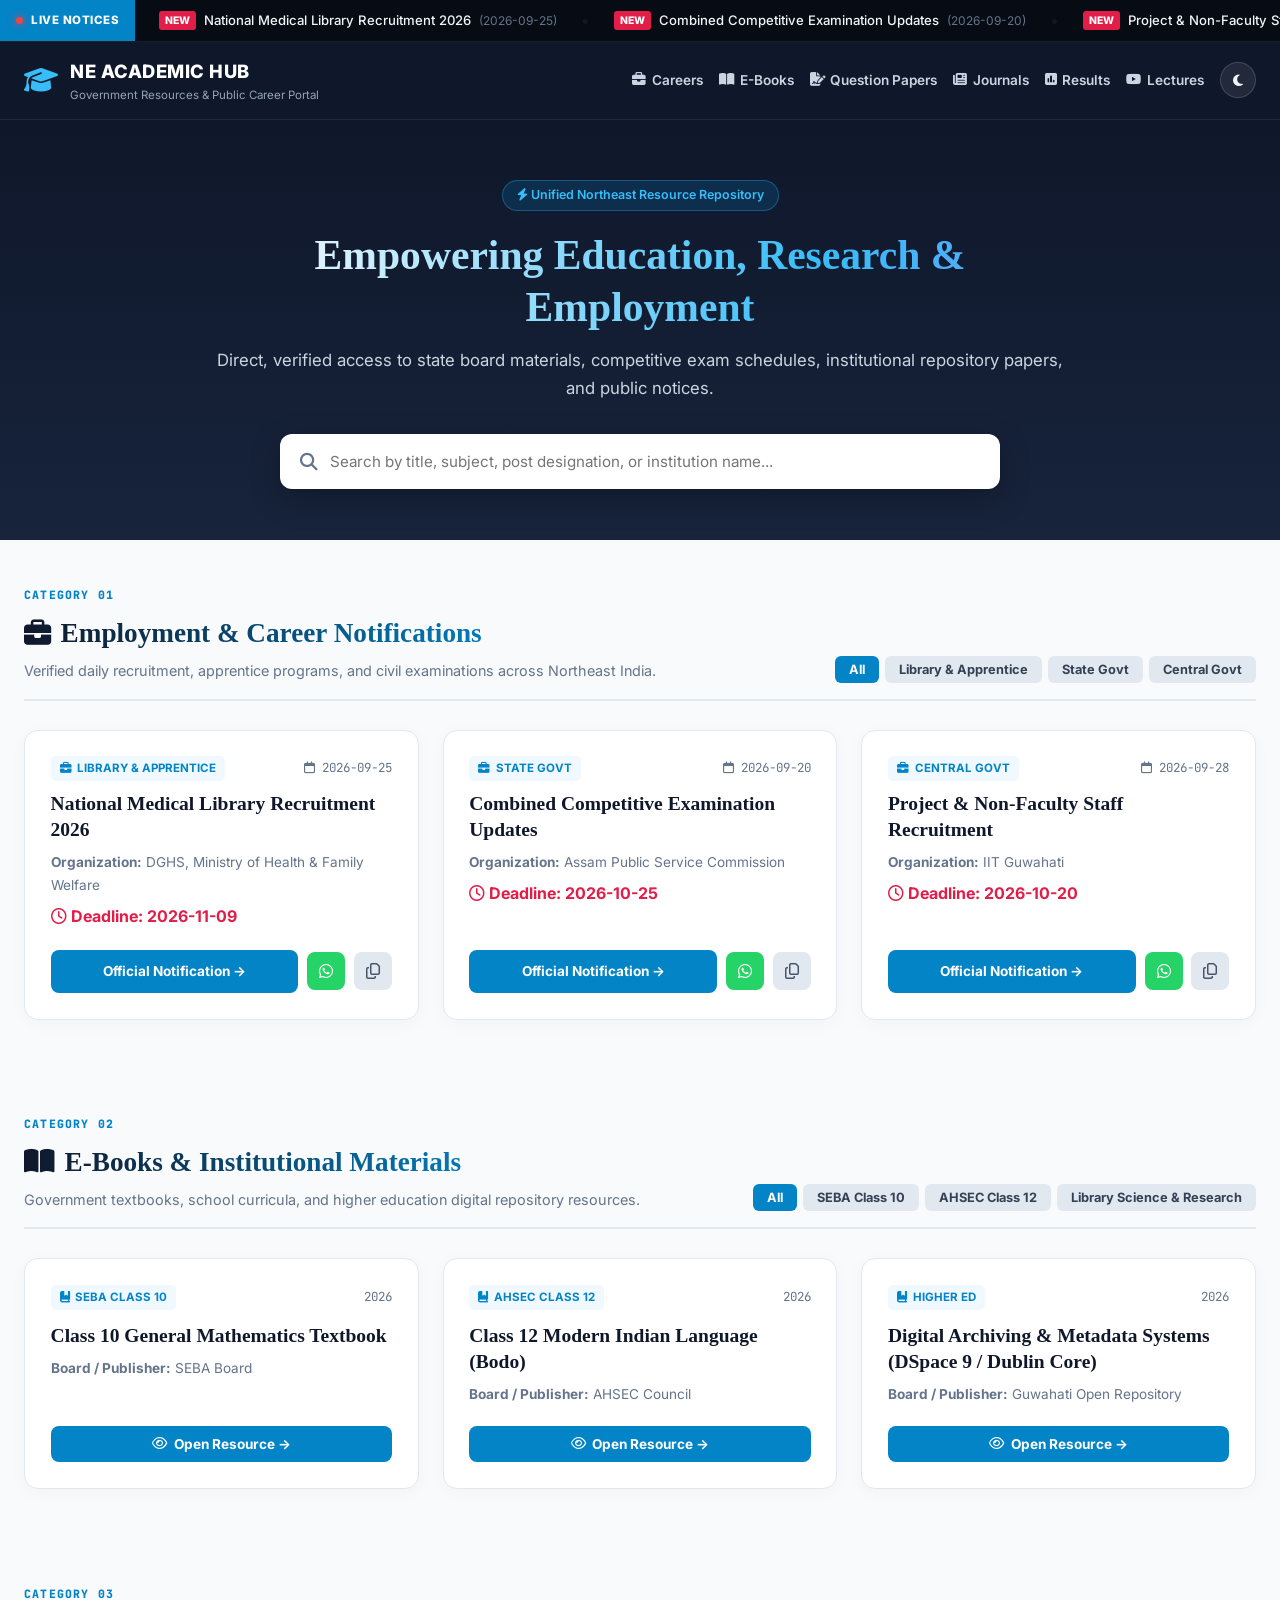
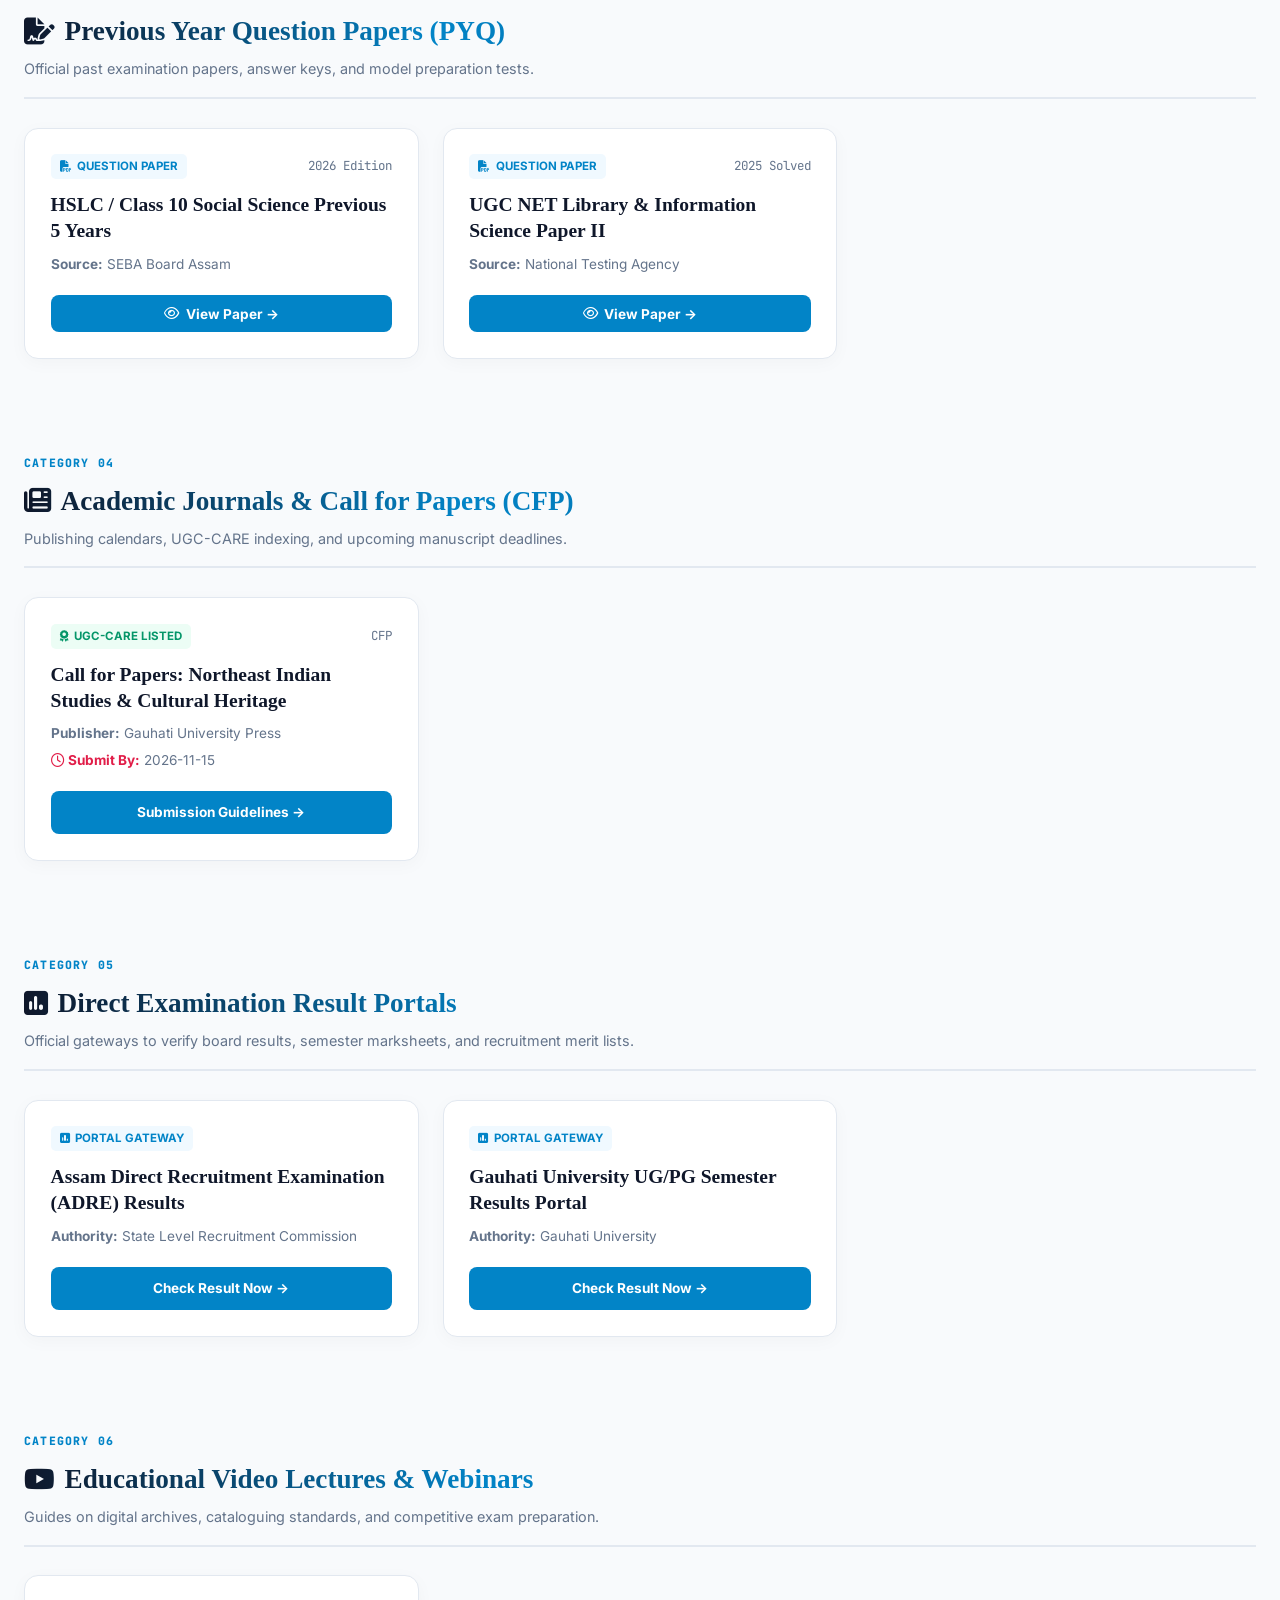
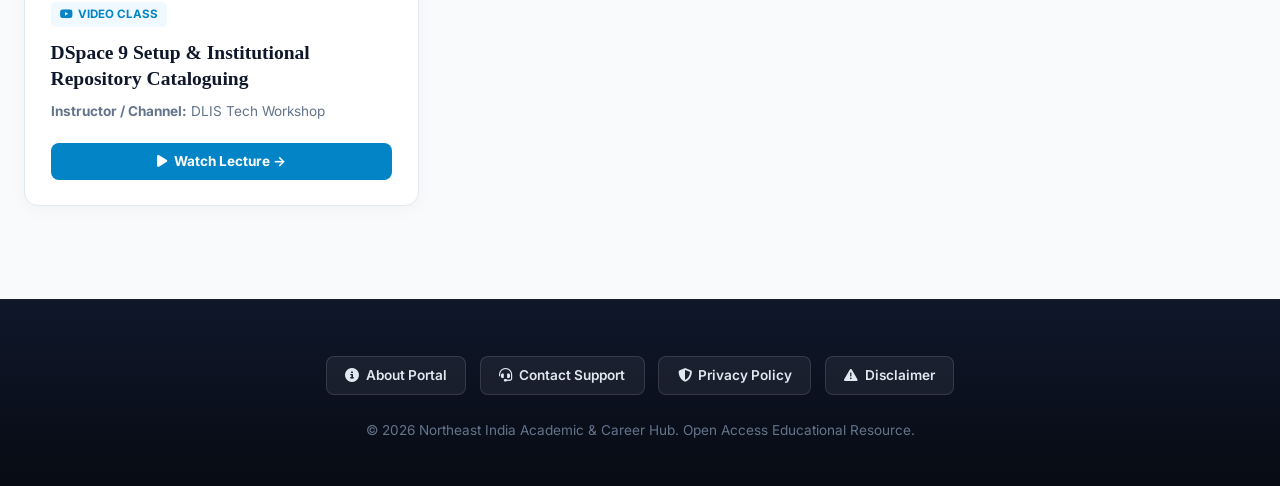
==== commit 37f9154f: "Refactor index.html for clarity and organization Removed Google tag manager scripts and updated meta" ====
--- a/index.html
+++ b/index.html
@@ -2,51 +2,500 @@
 <html lang="en">
 <head>
   <meta charset="UTF-8" />
-
-  <!-- Google tag (gtag.js) -->
-  <script async src="https://www.googletagmanager.com/gtag/js?id=G-CXVPEJ4C1K"></script>
-  <script>
-    window.dataLayer = window.dataLayer || [];
-    function gtag(){dataLayer.push(arguments);}
-    gtag('js', new Date());
-
-    gtag('config', 'G-CXVPEJ4C1K');
-  </script>
+  <meta name="viewport" content="width=device-width, initial-scale=1.0" />
+  <title>NE Academic Hub | Northeast India Academic & Career Portal</title>
   
-  <meta name="viewport" content="width=device-width, initial-scale=1.0" />
-  <meta name="description" content="Verified academic notices, recruitment updates, study materials, and institutional resources across Northeast India, private recruitment updates.">
-  <meta name="google-site-verification" content="fT_rJVm5pmDtkKMMtfmn_XTOFi6LBqychnhZmAU0ykg" />
-  <title>Northeast India Academic & Career Super-Portal</title>
-  <link rel="manifest" href="manifest.json" crossorigin="anonymous" />
-  <meta name="theme-color" content="#0284c7" />
-  <meta name="apple-mobile-web-app-capable" content="yes" />
-  <meta name="apple-mobile-web-app-status-bar-style" content="black-translucent" />
-  
-  <!-- Social Media Link Previews (Open Graph / Twitter) -->
-  <meta property="og:type" content="website" />
-  <meta property="og:url" content="https://prakashboro1887-max.github.io/Northeast-India/" />
-  <meta property="og:title" content="NE Academic Hub | Northeast India Academic & Career Portal" />
-  <meta property="og:description" content="Verified recruitment updates, previous year question papers, open-access e-books, and institutional repository resources across Northeast India." />
-  <meta property="og:image" content="https://prakashboro1887-max.github.io/Northeast-India/icons/icon-512x512.png" />
-
-  <!-- Twitter Meta Tags -->
-  <meta name="twitter:card" content="summary_large_image" />
-  <meta name="twitter:title" content="NE Academic Hub | Northeast India Academic & Career Portal" />
-  <meta name="twitter:description" content="Direct verified access to state board materials, competitive exam schedules, institutional repository papers, and public notices." />
-  <meta name="twitter:image" content="https://prakashboro1887-max.github.io/Northeast-India/icons/icon-512x512.png" />
-
-  <!-- Open Graph / WhatsApp Preview Meta -->
-<meta property="og:type" content="website" />
-<meta property="og:title" content="NE Academic Hub | Northeast India Academic & Career Portal" />
-<meta property="og:description" content="Verified recruitment notices, state board study materials, institutional repositories, and public examination updates across Northeast India." />
-<meta property="og:url" content="https://prakashboro1887-max.github.io/Northeast-India/" />
-  
-  <!-- Font and Icon Assets -->
   <link rel="preconnect" href="https://fonts.googleapis.com">
   <link rel="preconnect" href="https://fonts.gstatic.com" crossorigin>
-  <link href="https://fonts.googleapis.com/css2?family=Inter:wght@400;500;600;700;800&display=swap" rel="stylesheet">
+  <link href="https://fonts.googleapis.com/css2?family=Inter:wght@400;500;600;700;800&family=JetBrains+Mono:wght@500;600&display=swap" rel="stylesheet">
   <link rel="stylesheet" href="https://cdnjs.cloudflare.com/ajax/libs/font-awesome/6.4.0/css/all.min.css" />
-  <link rel="stylesheet" href="style.css" />
+
+  <style>
+    /* ==============================================================
+       NE ACADEMIC HUB - HOME PAGE DIRECT STYLESHEET
+       ============================================================== */
+    :root {
+      --primary: #0284c7;
+      --primary-hover: #0369a1;
+      --primary-dark: #0f172a;
+      --primary-light: #f0f9ff;
+      --accent: #e11d48;
+      --bg-main: #f8fafc;
+      --card-bg: #ffffff;
+      --border-color: #e2e8f0;
+      --text-main: #0f172a;
+      --text-muted: #64748b;
+      --font-serif: 'Bookman Old Style', 'Bookman', 'URW Bookman L', 'Georgia', serif;
+      --font-sans: 'Inter', -apple-system, BlinkMacSystemFont, sans-serif;
+      --font-mono: 'JetBrains Mono', monospace;
+    }
+
+    * { box-sizing: border-box; margin: 0; padding: 0; font-family: var(--font-sans); }
+    body { background-color: var(--bg-main); color: var(--text-main); line-height: 1.65; }
+
+    /* 1. TICKER */
+    .ticker-wrapper {
+      background-color: #070b13;
+      display: flex;
+      align-items: center;
+      height: 42px;
+      overflow: hidden;
+      border-bottom: 1px solid rgba(255, 255, 255, 0.08);
+    }
+
+    .ticker-badge {
+      background-color: var(--primary);
+      color: #fff;
+      height: 100%;
+      display: flex;
+      align-items: center;
+      gap: 8px;
+      padding: 0 16px;
+      font-size: 0.72rem;
+      font-weight: 800;
+      letter-spacing: 0.5px;
+      white-space: nowrap;
+      z-index: 10;
+    }
+
+    .pulse-dot {
+      width: 7px;
+      height: 7px;
+      background-color: #ef4444;
+      border-radius: 50%;
+      box-shadow: 0 0 8px #ef4444;
+      animation: pulse 1.5s infinite;
+    }
+
+    @keyframes pulse {
+      0%, 100% { opacity: 1; transform: scale(1); }
+      50% { opacity: 0.4; transform: scale(1.3); }
+    }
+
+    .ticker-content { flex: 1; overflow: hidden; }
+    .ticker-slider { display: flex; white-space: nowrap; animation: scrollTicker 32s linear infinite; }
+    .ticker-wrapper:hover .ticker-slider { animation-play-state: paused; }
+    @keyframes scrollTicker { 0% { transform: translateX(0); } 100% { transform: translateX(-50%); } }
+
+    .ticker-node { display: inline-flex; align-items: center; gap: 8px; padding: 0 24px; font-size: 0.82rem; }
+    .pill-new { background: var(--accent); color: #fff; padding: 1px 6px; border-radius: 3px; font-size: 0.65rem; font-weight: 800; }
+    .ticker-date { color: var(--text-muted); font-size: 0.75rem; }
+    .ticker-anchor { color: #f1f5f9; text-decoration: none; font-weight: 500; }
+    .ticker-anchor:hover { color: #38bdf8; text-decoration: underline; }
+
+    /* 2. TOP NAV */
+    .top-nav {
+      background-color: var(--primary-dark);
+      border-bottom: 1px solid rgba(255, 255, 255, 0.08);
+      position: sticky;
+      top: 0;
+      z-index: 1000;
+      padding: 0.85rem 1.5rem;
+    }
+
+    .nav-container {
+      max-width: 1280px;
+      margin: 0 auto;
+      display: flex;
+      justify-content: space-between;
+      align-items: center;
+    }
+
+    .brand { display: flex; align-items: center; gap: 12px; text-decoration: none; }
+    .brand-icon { font-size: 1.7rem; color: #38bdf8; }
+    .brand-title { display: block; font-size: 1.15rem; font-weight: 800; color: #fff; letter-spacing: 0.5px; }
+    .brand-subtitle { display: block; font-size: 0.72rem; color: #94a3b8; }
+
+    .nav-links { display: flex; align-items: center; gap: 1rem; }
+    .nav-links a { color: #cbd5e1; text-decoration: none; font-size: 0.85rem; font-weight: 600; transition: color 0.2s ease; display: inline-flex; align-items: center; gap: 0.35rem; }
+    .nav-links a:hover { color: #38bdf8; }
+
+    .theme-toggle {
+      background: rgba(255, 255, 255, 0.08);
+      border: 1px solid rgba(255, 255, 255, 0.15);
+      color: #f1f5f9;
+      width: 36px;
+      height: 36px;
+      border-radius: 50%;
+      cursor: pointer;
+      display: inline-flex;
+      align-items: center;
+      justify-content: center;
+      transition: all 0.2s;
+    }
+    .theme-toggle:hover { background: var(--primary); border-color: var(--primary); }
+
+    /* 3. HERO DASHBOARD WITH MOVING GRADIENT */
+    .hero-dashboard {
+      background: linear-gradient(180deg, var(--primary-dark) 0%, #17243c 100%);
+      color: #fff;
+      padding: 3.8rem 1.5rem 3.2rem 1.5rem;
+      text-align: center;
+    }
+
+    .hero-inner { max-width: 860px; margin: 0 auto; }
+    .hero-chip {
+      background: rgba(2, 132, 199, 0.2);
+      border: 1px solid rgba(56, 189, 248, 0.3);
+      color: #38bdf8;
+      padding: 4px 14px;
+      border-radius: 20px;
+      font-size: 0.78rem;
+      font-weight: 600;
+      display: inline-block;
+      margin-bottom: 1.2rem;
+    }
+
+    /* Moving Gradient Hero Title */
+    .hero-dashboard h1 {
+      font-family: var(--font-serif);
+      font-size: 2.6rem;
+      font-weight: 700;
+      line-height: 1.25;
+      margin-bottom: 0.8rem;
+      background: linear-gradient(90deg, #ffffff 0%, #38bdf8 35%, #818cf8 65%, #ffffff 100%);
+      background-size: 200% auto;
+      -webkit-background-clip: text;
+      -webkit-text-fill-color: transparent;
+      animation: movingGradient 6s linear infinite;
+    }
+
+    .hero-dashboard p { color: #cbd5e1; font-size: 1.05rem; margin-bottom: 2rem; }
+
+    .search-panel {
+      background: #ffffff;
+      padding: 6px;
+      border-radius: 12px;
+      box-shadow: 0 10px 30px rgba(0, 0, 0, 0.25);
+      max-width: 720px;
+      margin: 0 auto;
+    }
+
+    .search-input-group { display: flex; align-items: center; padding: 0 14px; }
+    .search-icon { color: var(--text-muted); font-size: 1.1rem; margin-right: 12px; }
+    .search-input-group input { width: 100%; border: none; outline: none; padding: 12px 0; font-size: 0.95rem; color: var(--text-main); background: transparent; }
+
+    /* 4. MAIN DIRECTORY LAYOUT */
+    .portal-body { max-width: 1280px; margin: 2.5rem auto; padding: 0 1.5rem; }
+    .directory-section { margin-bottom: 3.8rem; }
+
+    .section-title-bar {
+      display: flex;
+      justify-content: space-between;
+      align-items: flex-end;
+      border-bottom: 2px solid #e2e8f0;
+      padding-bottom: 1rem;
+      margin-bottom: 1.8rem;
+      flex-wrap: wrap;
+      gap: 15px;
+    }
+
+    .step-num {
+      font-size: 0.72rem;
+      font-weight: 800;
+      color: var(--primary);
+      text-transform: uppercase;
+      letter-spacing: 1.2px;
+      font-family: var(--font-mono);
+    }
+
+    /* Moving Gradient Section Title */
+    .title-details h2 {
+      font-family: var(--font-serif);
+      font-size: 1.7rem;
+      font-weight: 700;
+      margin-top: 4px;
+      display: flex;
+      align-items: center;
+      gap: 0.6rem;
+      background: linear-gradient(90deg, #0f172a 0%, #0284c7 40%, #0369a1 75%, #0f172a 100%);
+      background-size: 200% auto;
+      -webkit-background-clip: text;
+      -webkit-text-fill-color: transparent;
+      animation: movingGradient 7s linear infinite;
+    }
+
+    @keyframes movingGradient {
+      0% { background-position: 0% 50%; }
+      100% { background-position: 200% 50%; }
+    }
+
+    .title-details p { color: var(--text-muted); font-size: 0.9rem; margin-top: 0.2rem; }
+
+    .filter-controls { display: flex; gap: 6px; flex-wrap: wrap; }
+    .pill-filter {
+      background: #e2e8f0;
+      border: none;
+      color: #334155;
+      padding: 6px 14px;
+      border-radius: 6px;
+      font-size: 0.8rem;
+      font-weight: 700;
+      cursor: pointer;
+      transition: all 0.2s ease;
+    }
+    .pill-filter:hover { background: #cbd5e1; }
+    .pill-filter.active { background: var(--primary); color: #fff; }
+
+    /* 5. ELEVATED PORTAL CARDS & PULSING BADGES */
+    .grid-layout {
+      display: grid;
+      grid-template-columns: repeat(auto-fill, minmax(330px, 1fr));
+      gap: 1.5rem;
+    }
+
+    .portal-card {
+      background: var(--card-bg);
+      border: 1px solid var(--border-color);
+      border-radius: 14px;
+      padding: 1.6rem;
+      display: flex;
+      flex-direction: column;
+      justify-content: space-between;
+      box-shadow: 0 4px 18px rgba(15, 23, 42, 0.03);
+      transition: transform 0.25s ease, box-shadow 0.25s ease, border-color 0.25s ease;
+    }
+
+    .portal-card:hover {
+      transform: translateY(-4px);
+      border-color: #bae6fd;
+      box-shadow: 0 12px 30px rgba(2, 132, 199, 0.1);
+    }
+
+    .card-meta-top {
+      display: flex;
+      justify-content: space-between;
+      align-items: center;
+      margin-bottom: 0.8rem;
+    }
+
+    .badge-cat {
+      display: inline-flex;
+      align-items: center;
+      gap: 0.35rem;
+      background: var(--primary-light);
+      color: var(--primary);
+      padding: 3px 9px;
+      border-radius: 5px;
+      font-size: 0.72rem;
+      font-weight: 700;
+      text-transform: uppercase;
+    }
+
+    /* Pulsing "NEW" Indicator */
+    .badge-new-pulse {
+      display: inline-flex;
+      align-items: center;
+      gap: 0.35rem;
+      background: #fff1f2;
+      color: #e11d48;
+      border: 1px solid #fecdd3;
+      padding: 2px 7px;
+      border-radius: 12px;
+      font-size: 0.68rem;
+      font-weight: 800;
+      letter-spacing: 0.5px;
+    }
+
+    .badge-new-dot {
+      width: 6px;
+      height: 6px;
+      background-color: #e11d48;
+      border-radius: 50%;
+      animation: pulseDot 1.4s infinite ease-in-out;
+    }
+
+    @keyframes pulseDot {
+      0%, 100% { transform: scale(0.9); opacity: 1; }
+      50% { transform: scale(1.4); opacity: 0.4; }
+    }
+
+    .date-badge { color: var(--text-muted); font-size: 0.78rem; font-family: var(--font-mono); }
+
+    .portal-card h3 {
+      font-family: var(--font-serif);
+      font-size: 1.22rem;
+      font-weight: 700;
+      color: var(--primary-dark);
+      line-height: 1.35;
+      margin-bottom: 0.5rem;
+    }
+
+    .card-subtext { font-size: 0.85rem; color: var(--text-muted); margin-bottom: 0.25rem; }
+
+    /* Card Action Row */
+    .card-action-row {
+      display: flex;
+      align-items: center;
+      gap: 0.55rem;
+      margin-top: 1.3rem;
+    }
+
+    .btn-card-primary {
+      flex: 1;
+      text-align: center;
+      background: var(--primary);
+      color: #ffffff;
+      text-decoration: none;
+      padding: 0.65rem 1rem;
+      border-radius: 8px;
+      font-weight: 700;
+      font-size: 0.85rem;
+      transition: all 0.2s ease;
+      display: inline-flex;
+      align-items: center;
+      justify-content: center;
+      gap: 0.4rem;
+      border: none;
+    }
+
+    .btn-card-primary:hover {
+      background: var(--primary-hover);
+      transform: translateY(-1px);
+    }
+
+    .btn-card-icon {
+      width: 38px;
+      height: 38px;
+      border-radius: 8px;
+      display: inline-flex;
+      align-items: center;
+      justify-content: center;
+      font-size: 1rem;
+      cursor: pointer;
+      border: none;
+      transition: transform 0.2s ease;
+      flex-shrink: 0;
+    }
+
+    .btn-card-icon:hover { transform: translateY(-1px); }
+    .btn-icon-wa { background: #25d366; color: #fff; }
+    .btn-icon-copy { background: #e2e8f0; color: #475569; }
+    .btn-icon-copy:hover { background: #cbd5e1; color: #0f172a; }
+
+    /* 6. PAGINATION CONTROLS */
+    .pagination-toolbar {
+      display: flex;
+      align-items: center;
+      justify-content: center;
+      gap: 0.4rem;
+      margin: 1.8rem 0 2.5rem 0;
+      flex-wrap: wrap;
+    }
+
+    .pagination-btn {
+      border: 1px solid #cbd5e1;
+      background: #ffffff;
+      color: #334155;
+      padding: 0.45rem 0.9rem;
+      border-radius: 6px;
+      font-size: 0.88rem;
+      font-weight: 700;
+      cursor: pointer;
+      transition: all 0.2s ease;
+    }
+
+    .pagination-btn:hover:not(:disabled) { background: #f1f5f9; border-color: #94a3b8; }
+    .pagination-btn.active { background: var(--primary); color: #ffffff; border-color: var(--primary); }
+    .pagination-btn:disabled { opacity: 0.4; cursor: not-allowed; }
+
+    /* 7. CRYSTAL EXECUTIVE FOOTER (HIGH-CONTRAST PILLS) */
+    .portal-footer {
+      background: linear-gradient(180deg, #0f172a 0%, #070b13 100%);
+      color: #94a3b8;
+      padding: 3.5rem 1.5rem 2.8rem 1.5rem;
+      text-align: center;
+      border-top: 1px solid rgba(255, 255, 255, 0.08);
+      margin-top: 4rem;
+    }
+
+    .footer-nav {
+      display: flex;
+      justify-content: center;
+      gap: 0.85rem;
+      margin-bottom: 1.5rem;
+      flex-wrap: wrap;
+    }
+
+    .footer-nav a {
+      color: #e2e8f0;
+      text-decoration: none;
+      font-size: 0.85rem;
+      font-weight: 600;
+      padding: 0.45rem 1.15rem;
+      border-radius: 8px;
+      background: rgba(255, 255, 255, 0.06);
+      border: 1px solid rgba(255, 255, 255, 0.12);
+      transition: all 0.2s ease;
+      display: inline-flex;
+      align-items: center;
+      gap: 0.4rem;
+    }
+
+    .footer-nav a:hover {
+      background: rgba(56, 189, 248, 0.15);
+      border-color: #38bdf8;
+      color: #38bdf8;
+      transform: translateY(-2px);
+    }
+
+    .footer-copy {
+      font-size: 0.85rem;
+      color: #64748b;
+      margin-top: 0.6rem;
+    }
+
+    /* 8. MODAL */
+    .modal-backdrop {
+      display: none;
+      position: fixed;
+      inset: 0;
+      background: rgba(15, 23, 42, 0.75);
+      backdrop-filter: blur(5px);
+      z-index: 10000;
+      align-items: center;
+      justify-content: center;
+      padding: 1rem;
+    }
+
+    .modal-dialog {
+      background: #ffffff;
+      width: 100%;
+      max-width: 950px;
+      max-height: 90vh;
+      border-radius: 14px;
+      display: flex;
+      flex-direction: column;
+      overflow: hidden;
+      box-shadow: 0 25px 50px -12px rgba(0, 0, 0, 0.35);
+    }
+
+    .modal-head {
+      display: flex;
+      justify-content: space-between;
+      align-items: center;
+      padding: 1rem 1.5rem;
+      background: var(--primary-dark);
+      color: #ffffff;
+    }
+
+    .modal-close {
+      background: none;
+      border: none;
+      color: #94a3b8;
+      font-size: 1.6rem;
+      cursor: pointer;
+    }
+
+    .modal-body-frame { flex: 1; min-height: 520px; background: #f1f5f9; }
+
+    @media (max-width: 768px) {
+      .nav-container { flex-direction: column; align-items: flex-start; gap: 12px; }
+      .grid-layout { grid-template-columns: 1fr; }
+      .hero-dashboard h1 { font-size: 1.9rem; }
+      .section-title-bar { flex-direction: column; align-items: flex-start; }
+    }
+  </style>
 </head>
 <body oncontextmenu="return false;">
 
@@ -56,22 +505,20 @@
       <span class="pulse-dot"></span> LIVE NOTICES
     </div>
     <div class="ticker-content">
-      <div class="ticker-slider" id="tickerTrack">
-        <!-- Dynamic ticker notices injected via portal-data.js -->
-      </div>
+      <div class="ticker-slider" id="tickerTrack"></div>
     </div>
   </div>
 
   <!-- 2. INSTITUTIONAL TOP BAR -->
   <header class="top-nav">
     <div class="nav-container">
-      <div class="brand">
+      <a href="index.html" class="brand">
         <i class="fa-solid fa-graduation-cap brand-icon"></i>
         <div class="brand-text">
           <span class="brand-title">NE ACADEMIC HUB</span>
           <span class="brand-subtitle">Government Resources & Public Career Portal</span>
         </div>
-      </div>
+      </a>
       <nav class="nav-links">
         <a href="#section-career"><i class="fa-solid fa-briefcase"></i> Careers</a>
         <a href="#section-ebooks"><i class="fa-solid fa-book-open"></i> E-Books</a>
@@ -79,19 +526,14 @@
         <a href="#section-journals"><i class="fa-solid fa-newspaper"></i> Journals</a>
         <a href="#section-results"><i class="fa-solid fa-square-poll-vertical"></i> Results</a>
         <a href="#section-media"><i class="fa-brands fa-youtube"></i> Lectures</a>
-        
-        <!-- Action Buttons -->
-        <button id="pwaInstallBtn" class="install-app-btn" style="display: none;" onclick="triggerPWAInstall()" title="Install App">
-          <i class="fa-solid fa-download"></i> Install App
-        </button>
-        <button id="themeToggleBtn" class="theme-toggle" onclick="toggleTheme()" title="Switch Light/Dark Mode">
+        <button id="themeToggleBtn" class="theme-toggle" onclick="toggleTheme()" title="Switch Theme">
           <i class="fa-solid fa-moon" id="themeIcon"></i>
         </button>
       </nav>
     </div>
   </header>
 
-  <!-- 3. HERO & GLOBAL DIRECTORY SEARCH -->
+  <!-- 3. HERO & SEARCH -->
   <section class="hero-dashboard">
     <div class="hero-inner">
       <span class="hero-chip"><i class="fa-solid fa-bolt"></i> Unified Northeast Resource Repository</span>
@@ -107,27 +549,10 @@
     </div>
   </section>
 
-  <!-- 4. MAIN STRUCTURED PORTAL LAYOUT -->
+  <!-- 4. DIRECTORY SECTIONS -->
   <main class="portal-body">
 
-    <!-- SUBSCRIBER NOTIFICATION BANNER -->
-    <section class="newsletter-card">
-      <div class="newsletter-content">
-        <span class="badge-alert"><i class="fa-solid fa-bell"></i> Instant Alerts</span>
-        <h2>Never Miss an Exam Date, Job Post, or Journal Deadline</h2>
-        <p>Get daily Northeast recruitment notices, institutional repository links, and exam papers delivered directly to your inbox or WhatsApp group.</p>
-        <div class="community-buttons">
-          <a href="https://whatsapp.com/channel/YOUR_CHANNEL_LINK" target="_blank" class="btn-channel wa">
-            <i class="fa-brands fa-whatsapp"></i> Join WhatsApp Channel
-          </a>
-          <a href="https://t.me/YOUR_TELEGRAM_LINK" target="_blank" class="btn-channel tg">
-            <i class="fa-brands fa-telegram"></i> Join Telegram Channel
-          </a>
-        </div>
-      </div>
-    </section>
-
-    <!-- SECTION 1: CAREER & RECRUITMENT -->
+    <!-- Category 01: Careers -->
     <section id="section-career" class="directory-section">
       <div class="section-title-bar">
         <div class="title-details">
@@ -142,27 +567,17 @@
           <button class="pill-filter" onclick="filterCareer('Central Govt')">Central Govt</button>
         </div>
       </div>
-      <!-- Grid Container -->
       <div class="grid-layout" id="careerGrid"></div>
-      <!-- Pagination Controls -->
       <div class="pagination-toolbar" id="careerPagination"></div>
     </section>
 
-    <!-- AD PLACEMENT 1: IN-FEED BANNER -->
-    <div class="ad-slot-container">
-      <span class="ad-label">Advertisement</span>
-      <div class="ad-placeholder">
-        <p><i class="fa-solid fa-rectangle-ad"></i> Sponsored Links / Educational Resources</p>
-      </div>
-    </div>
-
-    <!-- SECTION 2: E-BOOKS & TEXTBOOKS -->
+    <!-- Category 02: E-Books -->
     <section id="section-ebooks" class="directory-section">
       <div class="section-title-bar">
         <div class="title-details">
           <span class="step-num">Category 02</span>
-          <h2><i class="fa-solid fa-book-open"></i> E-Books & Institutional Reading Materials</h2>
-          <p>Government textbooks and higher education digital repository resources arranged subject-by-subject.</p>
+          <h2><i class="fa-solid fa-book-open"></i> E-Books & Institutional Materials</h2>
+          <p>Government textbooks, school curricula, and higher education digital repository resources.</p>
         </div>
         <div class="filter-controls">
           <button class="pill-filter active" onclick="filterEbooks('All')">All</button>
@@ -171,110 +586,76 @@
           <button class="pill-filter" onclick="filterEbooks('Higher Ed')">Library Science & Research</button>
         </div>
       </div>
-      <!-- Grid Container -->
       <div class="grid-layout" id="ebooksGrid"></div>
-      <!-- Pagination Controls -->
       <div class="pagination-toolbar" id="ebooksPagination"></div>
     </section>
 
-    <!-- SECTION 3: PREVIOUS YEAR QUESTION PAPERS (PYQ) -->
+    <!-- Category 03: PYQ -->
     <section id="section-pyq" class="directory-section">
       <div class="section-title-bar">
         <div class="title-details">
           <span class="step-num">Category 03</span>
           <h2><i class="fa-solid fa-file-signature"></i> Previous Year Question Papers (PYQ)</h2>
-          <p>Official past papers, solved answers, and examination model tests.</p>
-        </div>
-      </div>
-      <!-- Grid Container -->
+          <p>Official past examination papers, answer keys, and model preparation tests.</p>
+        </div>
+      </div>
       <div class="grid-layout" id="pyqGrid"></div>
-      <!-- Pagination Controls -->
       <div class="pagination-toolbar" id="pyqPagination"></div>
     </section>
 
-    <!-- SECTION 4: JOURNALS & CALL FOR PAPERS (CFP) -->
+    <!-- Category 04: Journals -->
     <section id="section-journals" class="directory-section">
       <div class="section-title-bar">
         <div class="title-details">
           <span class="step-num">Category 04</span>
           <h2><i class="fa-solid fa-newspaper"></i> Academic Journals & Call for Papers (CFP)</h2>
-          <p>Publishing calendars, UGC-CARE indexing, and upcoming manuscript submission deadlines.</p>
-        </div>
-      </div>
-      <!-- Grid Container -->
+          <p>Publishing calendars, UGC-CARE indexing, and upcoming manuscript deadlines.</p>
+        </div>
+      </div>
       <div class="grid-layout" id="journalsGrid"></div>
-      <!-- Pagination Controls -->
       <div class="pagination-toolbar" id="journalsPagination"></div>
     </section>
 
-    <!-- SECTION 5: RESULT VERIFICATION -->
+    <!-- Category 05: Results -->
     <section id="section-results" class="directory-section">
       <div class="section-title-bar">
         <div class="title-details">
           <span class="step-num">Category 05</span>
           <h2><i class="fa-solid fa-square-poll-vertical"></i> Direct Examination Result Portals</h2>
-          <p>Direct official gateways to verify board records, university semesters, and scholarship lists.</p>
-        </div>
-      </div>
-      <!-- Grid Container -->
+          <p>Official gateways to verify board results, semester marksheets, and recruitment merit lists.</p>
+        </div>
+      </div>
       <div class="grid-layout" id="resultsGrid"></div>
-      <!-- Pagination Controls -->
       <div class="pagination-toolbar" id="resultsPagination"></div>
     </section>
 
-    <!-- SECTION 6: VIDEO LECTURES & WORKSHOPS -->
+    <!-- Category 06: Media -->
     <section id="section-media" class="directory-section">
       <div class="section-title-bar">
         <div class="title-details">
           <span class="step-num">Category 06</span>
           <h2><i class="fa-brands fa-youtube"></i> Educational Video Lectures & Webinars</h2>
-          <p>Step-by-step guides on digital archives, cataloguing standards, and technical tutorials.</p>
-        </div>
-      </div>
-      <!-- Grid Container -->
+          <p>Guides on digital archives, cataloguing standards, and competitive exam preparation.</p>
+        </div>
+      </div>
       <div class="grid-layout" id="mediaGrid"></div>
-      <!-- Pagination Controls -->
       <div class="pagination-toolbar" id="mediaPagination"></div>
     </section>
 
-    <!-- AD PLACEMENT 2: BOTTOM SPONSOR BANNER -->
-    <div class="ad-slot-container">
-      <span class="ad-label">Advertisement</span>
-      <div class="ad-placeholder">
-        <p><i class="fa-solid fa-rectangle-ad"></i> Partner Opportunities</p>
-      </div>
-    </div>
-
   </main>
 
-  <!-- PROTECTED IN-SITE VIEWER MODAL -->
+  <!-- Viewer Modal -->
   <div id="portalModal" class="modal-backdrop">
     <div class="modal-dialog">
       <div class="modal-head">
         <h3 id="modalHeading"><i class="fa-solid fa-file-lines"></i> Document Preview</h3>
         <button class="modal-close" onclick="closePortalModal()">&times;</button>
       </div>
-
-      <!-- Social Media Share Header inside Modal -->
-      <div class="modal-share-strip">
-        <span class="share-text"><i class="fa-solid fa-share-nodes"></i> Share this Resource:</span>
-        <div class="share-buttons">
-          <button class="btn-share wa" onclick="dispatchShare('whatsapp')"><i class="fa-brands fa-whatsapp"></i> WhatsApp</button>
-          <button class="btn-share fb" onclick="dispatchShare('facebook')"><i class="fa-brands fa-facebook-f"></i> Facebook</button>
-          <button class="btn-share tg" onclick="dispatchShare('telegram')"><i class="fa-brands fa-telegram"></i> Telegram</button>
-          <button class="btn-share tw" onclick="dispatchShare('x')"><i class="fa-brands fa-x-twitter"></i> Post</button>
-          <button class="btn-share copy" onclick="dispatchShare('copy')"><i class="fa-solid fa-link"></i> Copy Link</button>
-        </div>
-      </div>
-
-      <div class="modal-body-frame" id="modalFrameContainer">
-        <!-- Dynamic iframe/viewer injected via JS -->
-      </div>
+      <div class="modal-body-frame" id="modalFrameContainer"></div>
     </div>
   </div>
 
-  <!-- INSTITUTIONAL FOOTER -->
-<!-- Executive Crystal Footer -->
+  <!-- 7. CRYSTAL EXECUTIVE FOOTER -->
   <footer class="portal-footer">
     <div class="footer-nav">
       <a href="about.html"><i class="fa-solid fa-circle-info"></i> About Portal</a>
@@ -285,59 +666,7 @@
     <p class="footer-copy">&copy; 2026 Northeast India Academic & Career Hub. Open Access Educational Resource.</p>
   </footer>
 
-  <!-- FLOATING BACK-TO-TOP BUTTON -->
-  <button id="backToTopBtn" onclick="scrollToTop()" title="Back to Top">
-    <i class="fa-solid fa-arrow-up"></i>
-  </button>
-
-  <!-- ENGINE CORE -->
-  <script src="portal-data.js"></script>
-
-  <!-- PROTECTION & PWA LOGIC -->
-  <script>
-    // Protection (Anti-copy / Anti-inspect shortcuts)
-    document.addEventListener('contextmenu', e => e.preventDefault());
-    document.addEventListener('keydown', e => {
-      if ((e.ctrlKey && ['c', 'u', 's', 'p', 'C', 'U', 'S', 'P'].includes(e.key)) || e.key === 'F12') {
-        e.preventDefault();
-        return false;
-      }
-    });
-
-    // Scroll to Top
-    function scrollToTop() {
-      window.scrollTo({ top: 0, behavior: 'smooth' });
-    }
-
-    // PWA Service Worker Registration
-    if ("serviceWorker" in navigator) {
-      window.addEventListener("load", () => {
-        navigator.serviceWorker.register("./sw.js")
-          .then(reg => console.log("Service Worker registered successfully"))
-          .catch(err => console.log("Service Worker registration failed:", err));
-      });
-    }
-
-    let deferredPrompt;
-    const installBtn = document.getElementById("pwaInstallBtn");
-
-    window.addEventListener("beforeinstallprompt", (e) => {
-      e.preventDefault();
-      deferredPrompt = e;
-      if (installBtn) installBtn.style.display = "inline-flex";
-    });
-
-    function triggerPWAInstall() {
-      if (deferredPrompt) {
-        deferredPrompt.prompt();
-        deferredPrompt.userChoice.then((choiceResult) => {
-          if (choiceResult.outcome === "accepted") {
-            if (installBtn) installBtn.style.display = "none";
-          }
-          deferredPrompt = null;
-        });
-      }
-    }
-  </script>
+  <!-- Script linking with cache-busting query -->
+  <script src="portal-data.js?v=2026"></script>
 </body>
 </html>
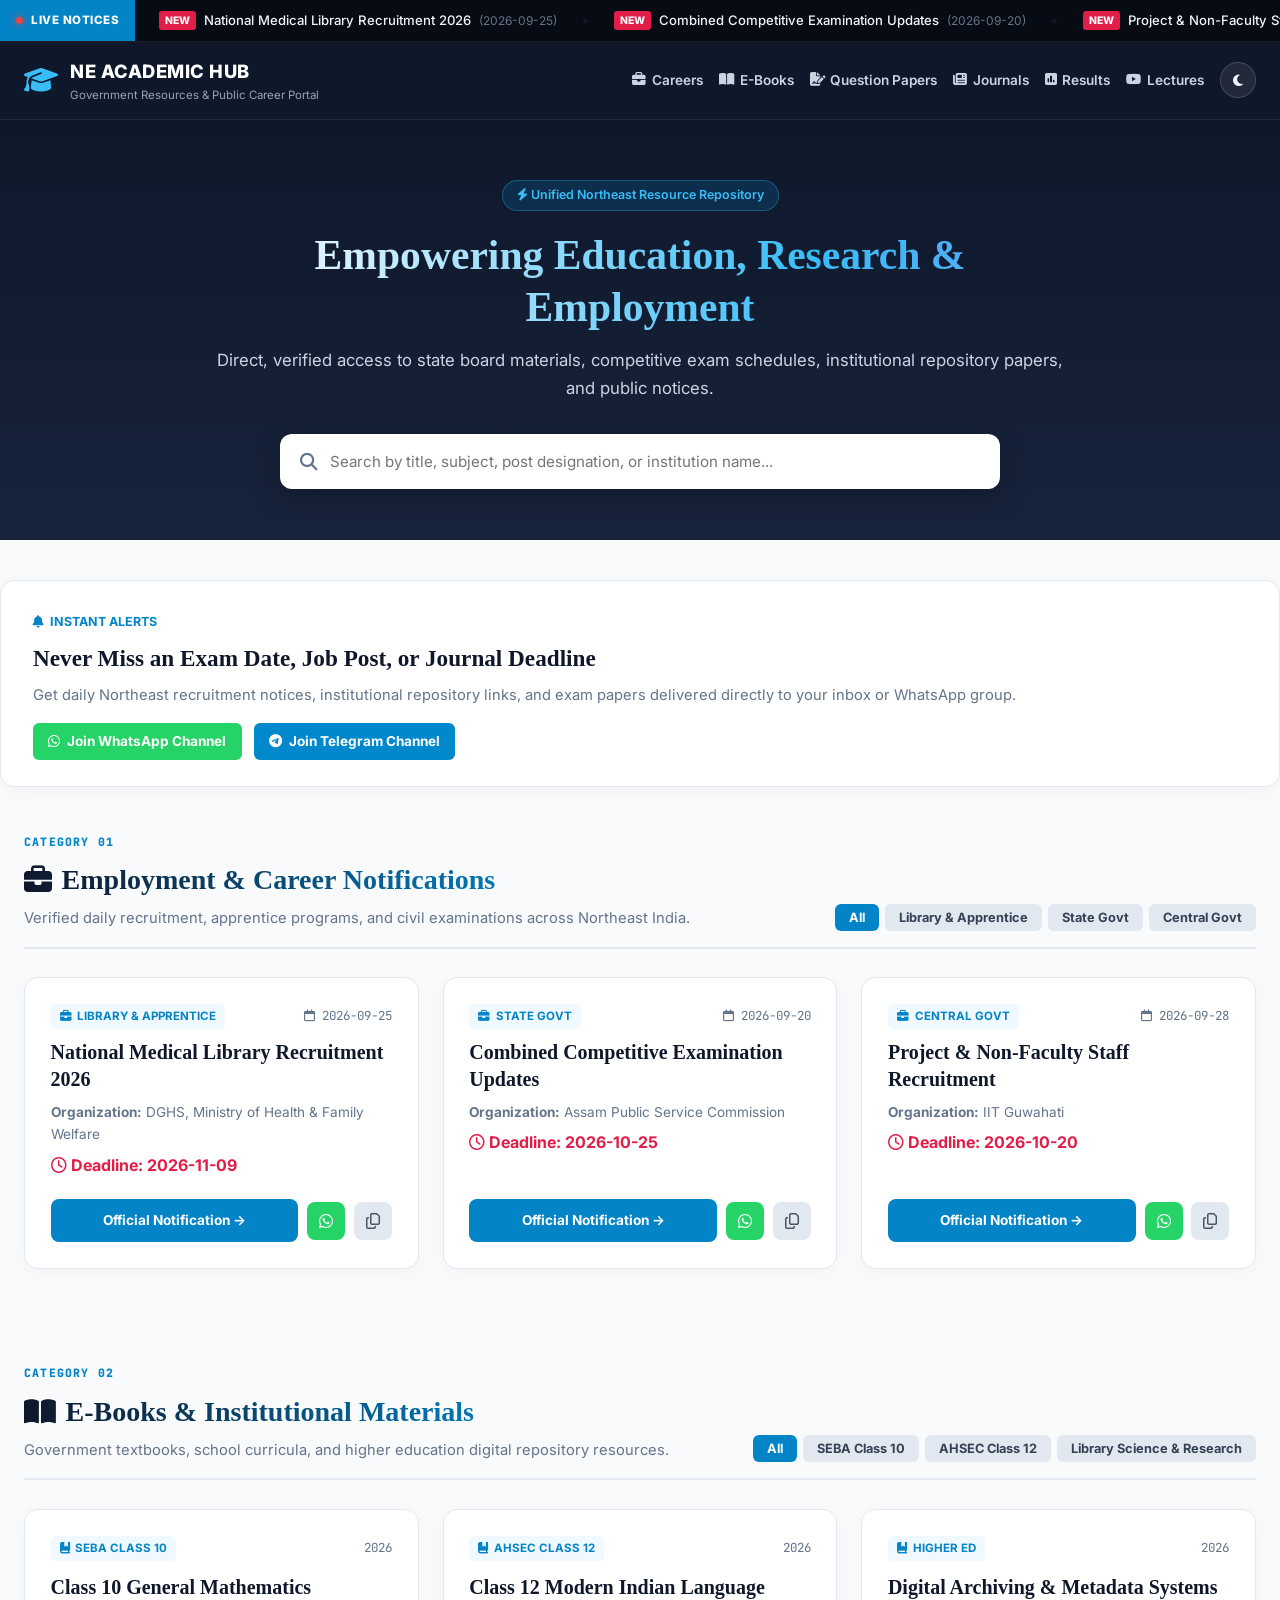
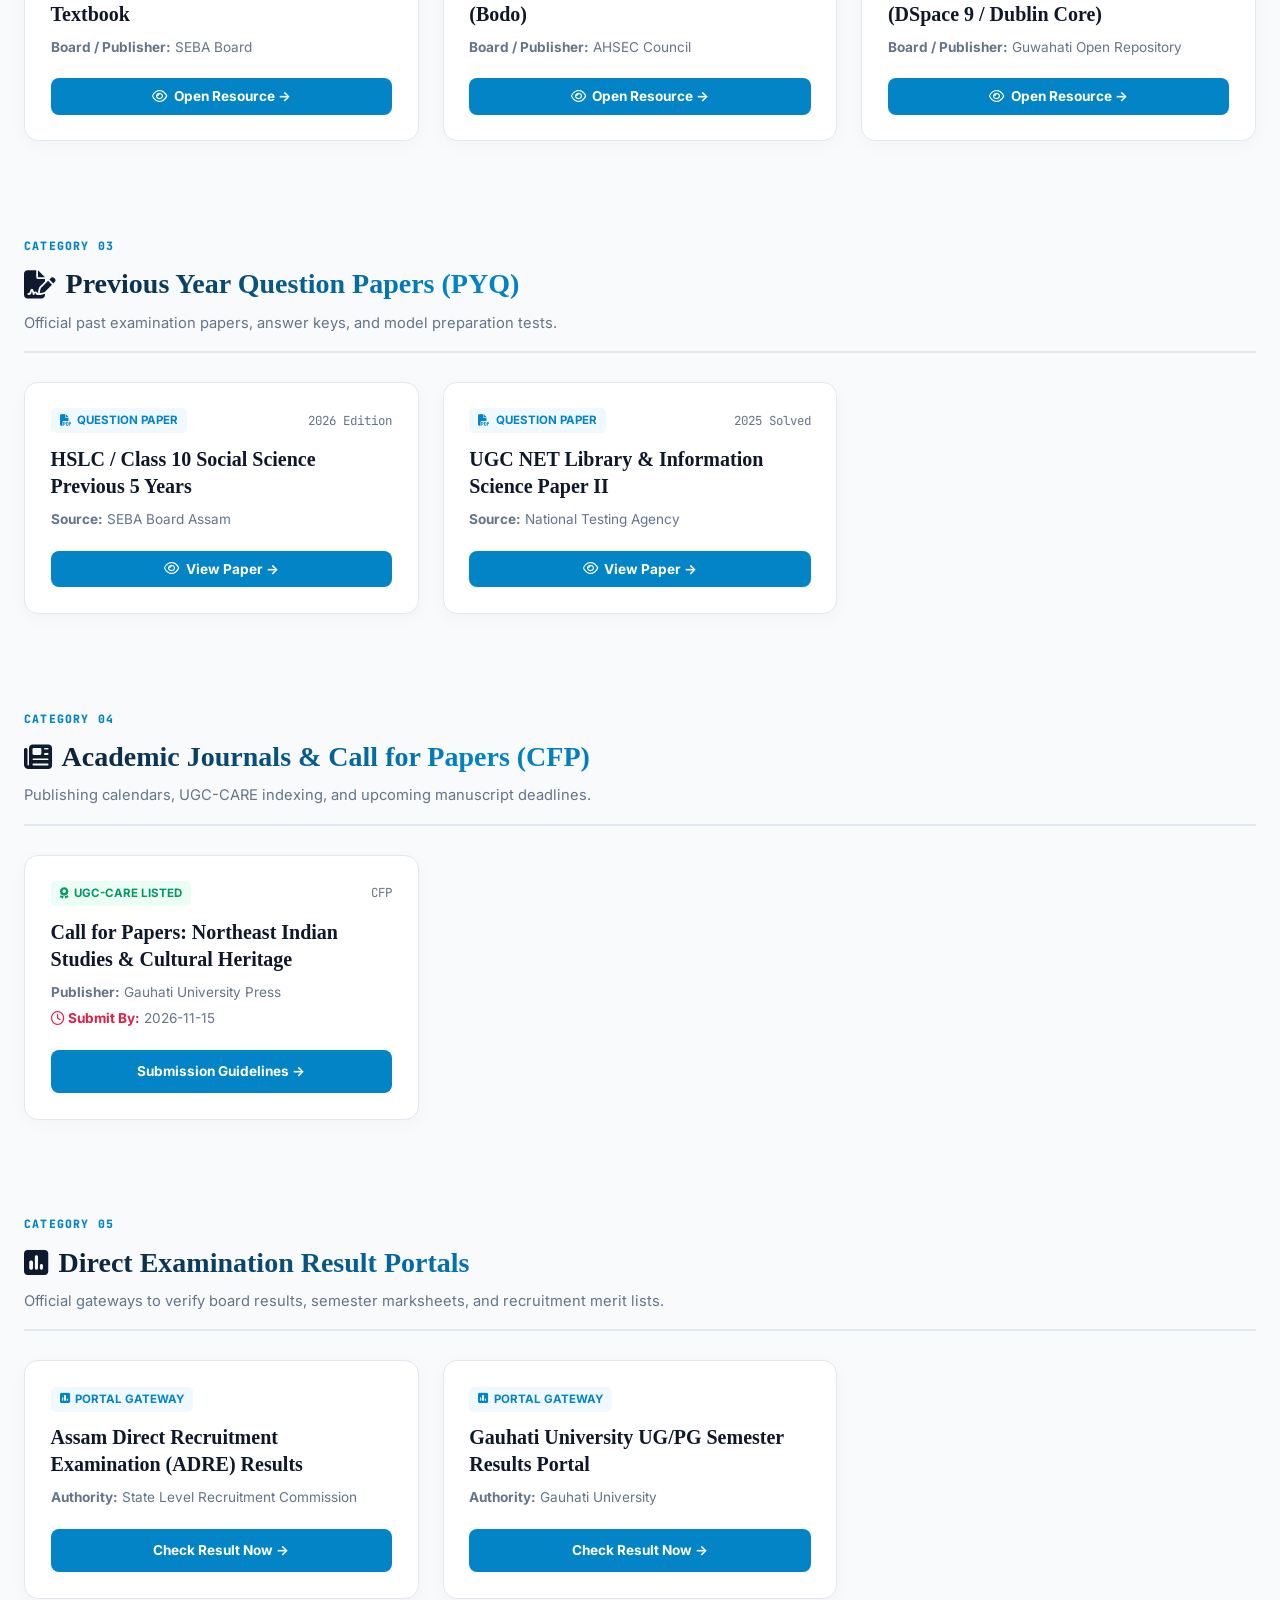
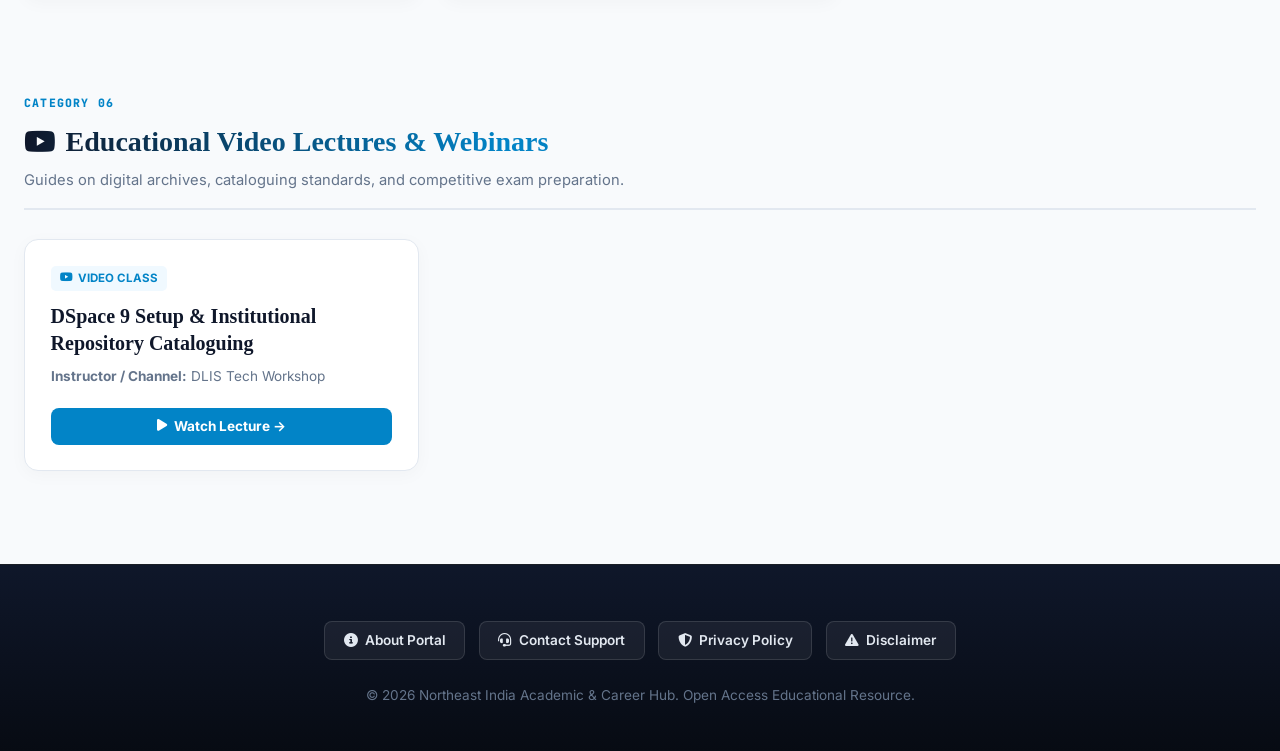
==== commit cb474c67: "Update styles and comments in index.html" ====
--- a/index.html
+++ b/index.html
@@ -12,7 +12,7 @@
 
   <style>
     /* ==============================================================
-       NE ACADEMIC HUB - HOME PAGE DIRECT STYLESHEET
+       NE ACADEMIC HUB - HOME PAGE CONSOLIDATED STYLESHEET
        ============================================================== */
     :root {
       --primary: #0284c7;
@@ -31,9 +31,9 @@
     }
 
     * { box-sizing: border-box; margin: 0; padding: 0; font-family: var(--font-sans); }
-    body { background-color: var(--bg-main); color: var(--text-main); line-height: 1.65; }
-
-    /* 1. TICKER */
+    body { background-color: var(--bg-main); color: var(--text-main); line-height: 1.65; -webkit-font-smoothing: antialiased; }
+
+    /* 1. TICKER STRIP */
     .ticker-wrapper {
       background-color: #070b13;
       display: flex;
@@ -64,10 +64,10 @@
       background-color: #ef4444;
       border-radius: 50%;
       box-shadow: 0 0 8px #ef4444;
-      animation: pulse 1.5s infinite;
-    }
-
-    @keyframes pulse {
+      animation: pulseDotAnim 1.5s infinite;
+    }
+
+    @keyframes pulseDotAnim {
       0%, 100% { opacity: 1; transform: scale(1); }
       50% { opacity: 0.4; transform: scale(1.3); }
     }
@@ -146,7 +146,7 @@
       margin-bottom: 1.2rem;
     }
 
-    /* Moving Gradient Hero Title */
+    /* Fluid Moving Aurora Gradient on Hero Title */
     .hero-dashboard h1 {
       font-family: var(--font-serif);
       font-size: 2.6rem;
@@ -157,7 +157,12 @@
       background-size: 200% auto;
       -webkit-background-clip: text;
       -webkit-text-fill-color: transparent;
-      animation: movingGradient 6s linear infinite;
+      animation: movingAuroraHero 6s linear infinite;
+    }
+
+    @keyframes movingAuroraHero {
+      0% { background-position: 0% 50%; }
+      100% { background-position: 200% 50%; }
     }
 
     .hero-dashboard p { color: #cbd5e1; font-size: 1.05rem; margin-bottom: 2rem; }
@@ -175,7 +180,65 @@
     .search-icon { color: var(--text-muted); font-size: 1.1rem; margin-right: 12px; }
     .search-input-group input { width: 100%; border: none; outline: none; padding: 12px 0; font-size: 0.95rem; color: var(--text-main); background: transparent; }
 
-    /* 4. MAIN DIRECTORY LAYOUT */
+    /* 4. INSTANT ALERTS CARD */
+    .alerts-card-wrap {
+      background: #ffffff;
+      border: 1px solid #e2e8f0;
+      border-radius: 14px;
+      padding: 1.6rem 2rem;
+      margin: 2.5rem auto 0 auto;
+      max-width: 1280px;
+      box-shadow: 0 4px 15px rgba(15, 23, 42, 0.03);
+    }
+
+    .alerts-tag {
+      font-size: 0.78rem;
+      font-weight: 700;
+      color: var(--primary);
+      text-transform: uppercase;
+      display: inline-flex;
+      align-items: center;
+      gap: 0.4rem;
+      margin-bottom: 0.4rem;
+    }
+
+    .alerts-title {
+      font-family: var(--font-serif);
+      font-size: 1.45rem;
+      font-weight: 700;
+      color: var(--primary-dark);
+      margin-bottom: 0.35rem;
+    }
+
+    .alerts-desc {
+      color: var(--text-muted);
+      font-size: 0.92rem;
+      margin-bottom: 1rem;
+    }
+
+    .alerts-links {
+      display: flex;
+      gap: 0.75rem;
+      flex-wrap: wrap;
+    }
+
+    .alerts-btn {
+      display: inline-flex;
+      align-items: center;
+      gap: 0.45rem;
+      padding: 0.45rem 0.95rem;
+      border-radius: 6px;
+      font-size: 0.85rem;
+      font-weight: 700;
+      text-decoration: none;
+      color: #fff;
+    }
+
+    .alerts-btn.wa { background: #25d366; }
+    .alerts-btn.tg { background: #0088cc; }
+    .alerts-btn:hover { opacity: 0.92; }
+
+    /* 5. MAIN DIRECTORY LAYOUT */
     .portal-body { max-width: 1280px; margin: 2.5rem auto; padding: 0 1.5rem; }
     .directory-section { margin-bottom: 3.8rem; }
 
@@ -199,10 +262,10 @@
       font-family: var(--font-mono);
     }
 
-    /* Moving Gradient Section Title */
+    /* Moving Gradient Section Titles */
     .title-details h2 {
       font-family: var(--font-serif);
-      font-size: 1.7rem;
+      font-size: 1.75rem;
       font-weight: 700;
       margin-top: 4px;
       display: flex;
@@ -212,15 +275,15 @@
       background-size: 200% auto;
       -webkit-background-clip: text;
       -webkit-text-fill-color: transparent;
-      animation: movingGradient 7s linear infinite;
-    }
-
-    @keyframes movingGradient {
+      animation: movingAuroraTitle 7s linear infinite;
+    }
+
+    @keyframes movingAuroraTitle {
       0% { background-position: 0% 50%; }
       100% { background-position: 200% 50%; }
     }
 
-    .title-details p { color: var(--text-muted); font-size: 0.9rem; margin-top: 0.2rem; }
+    .title-details p { color: var(--text-muted); font-size: 0.92rem; margin-top: 0.2rem; }
 
     .filter-controls { display: flex; gap: 6px; flex-wrap: wrap; }
     .pill-filter {
@@ -237,7 +300,7 @@
     .pill-filter:hover { background: #cbd5e1; }
     .pill-filter.active { background: var(--primary); color: #fff; }
 
-    /* 5. ELEVATED PORTAL CARDS & PULSING BADGES */
+    /* 6. ELEVATED PORTAL CARDS & PULSING "NEW" BADGE */
     .grid-layout {
       display: grid;
       grid-template-columns: repeat(auto-fill, minmax(330px, 1fr));
@@ -302,19 +365,14 @@
       height: 6px;
       background-color: #e11d48;
       border-radius: 50%;
-      animation: pulseDot 1.4s infinite ease-in-out;
-    }
-
-    @keyframes pulseDot {
-      0%, 100% { transform: scale(0.9); opacity: 1; }
-      50% { transform: scale(1.4); opacity: 0.4; }
+      animation: pulseDotAnim 1.4s infinite ease-in-out;
     }
 
     .date-badge { color: var(--text-muted); font-size: 0.78rem; font-family: var(--font-mono); }
 
     .portal-card h3 {
       font-family: var(--font-serif);
-      font-size: 1.22rem;
+      font-size: 1.25rem;
       font-weight: 700;
       color: var(--primary-dark);
       line-height: 1.35;
@@ -335,7 +393,7 @@
       flex: 1;
       text-align: center;
       background: var(--primary);
-      color: #ffffff;
+      color: #ffffff !important;
       text-decoration: none;
       padding: 0.65rem 1rem;
       border-radius: 8px;
@@ -373,7 +431,7 @@
     .btn-icon-copy { background: #e2e8f0; color: #475569; }
     .btn-icon-copy:hover { background: #cbd5e1; color: #0f172a; }
 
-    /* 6. PAGINATION CONTROLS */
+    /* 7. PAGINATION TOOLBAR */
     .pagination-toolbar {
       display: flex;
       align-items: center;
@@ -399,7 +457,7 @@
     .pagination-btn.active { background: var(--primary); color: #ffffff; border-color: var(--primary); }
     .pagination-btn:disabled { opacity: 0.4; cursor: not-allowed; }
 
-    /* 7. CRYSTAL EXECUTIVE FOOTER (HIGH-CONTRAST PILLS) */
+    /* 8. CRYSTAL EXECUTIVE FOOTER */
     .portal-footer {
       background: linear-gradient(180deg, #0f172a 0%, #070b13 100%);
       color: #94a3b8;
@@ -418,8 +476,8 @@
     }
 
     .footer-nav a {
-      color: #e2e8f0;
-      text-decoration: none;
+      color: #e2e8f0 !important;
+      text-decoration: none !important;
       font-size: 0.85rem;
       font-weight: 600;
       padding: 0.45rem 1.15rem;
@@ -429,13 +487,13 @@
       transition: all 0.2s ease;
       display: inline-flex;
       align-items: center;
-      gap: 0.4rem;
+      gap: 0.45rem;
     }
 
     .footer-nav a:hover {
       background: rgba(56, 189, 248, 0.15);
       border-color: #38bdf8;
-      color: #38bdf8;
+      color: #38bdf8 !important;
       transform: translateY(-2px);
     }
 
@@ -445,7 +503,7 @@
       margin-top: 0.6rem;
     }
 
-    /* 8. MODAL */
+    /* 9. MODAL */
     .modal-backdrop {
       display: none;
       position: fixed;
@@ -533,7 +591,7 @@
     </div>
   </header>
 
-  <!-- 3. HERO & SEARCH -->
+  <!-- 3. HERO & SEARCH DASHBOARD -->
   <section class="hero-dashboard">
     <div class="hero-inner">
       <span class="hero-chip"><i class="fa-solid fa-bolt"></i> Unified Northeast Resource Repository</span>
@@ -549,7 +607,22 @@
     </div>
   </section>
 
-  <!-- 4. DIRECTORY SECTIONS -->
+  <!-- 4. INSTANT ALERTS CARD -->
+  <div class="alerts-card-wrap">
+    <span class="alerts-tag"><i class="fa-solid fa-bell"></i> Instant Alerts</span>
+    <h3 class="alerts-title">Never Miss an Exam Date, Job Post, or Journal Deadline</h3>
+    <p class="alerts-desc">Get daily Northeast recruitment notices, institutional repository links, and exam papers delivered directly to your inbox or WhatsApp group.</p>
+    <div class="alerts-links">
+      <a href="https://whatsapp.com/channel/YOUR_CHANNEL_LINK" target="_blank" rel="noopener noreferrer" class="alerts-btn wa">
+        <i class="fa-brands fa-whatsapp"></i> Join WhatsApp Channel
+      </a>
+      <a href="https://t.me/YOUR_TELEGRAM_LINK" target="_blank" rel="noopener noreferrer" class="alerts-btn tg">
+        <i class="fa-brands fa-telegram"></i> Join Telegram Channel
+      </a>
+    </div>
+  </div>
+
+  <!-- 5. MAIN DIRECTORY -->
   <main class="portal-body">
 
     <!-- Category 01: Careers -->
@@ -644,7 +717,7 @@
 
   </main>
 
-  <!-- Viewer Modal -->
+  <!-- Document Viewer Modal -->
   <div id="portalModal" class="modal-backdrop">
     <div class="modal-dialog">
       <div class="modal-head">
@@ -655,7 +728,7 @@
     </div>
   </div>
 
-  <!-- 7. CRYSTAL EXECUTIVE FOOTER -->
+  <!-- 8. CRYSTAL EXECUTIVE FOOTER -->
   <footer class="portal-footer">
     <div class="footer-nav">
       <a href="about.html"><i class="fa-solid fa-circle-info"></i> About Portal</a>
@@ -666,7 +739,7 @@
     <p class="footer-copy">&copy; 2026 Northeast India Academic & Career Hub. Open Access Educational Resource.</p>
   </footer>
 
-  <!-- Script linking with cache-busting query -->
-  <script src="portal-data.js?v=2026"></script>
+  <!-- Script linking with cache-busting timestamp -->
+  <script src="portal-data.js?v=2026.10"></script>
 </body>
 </html>
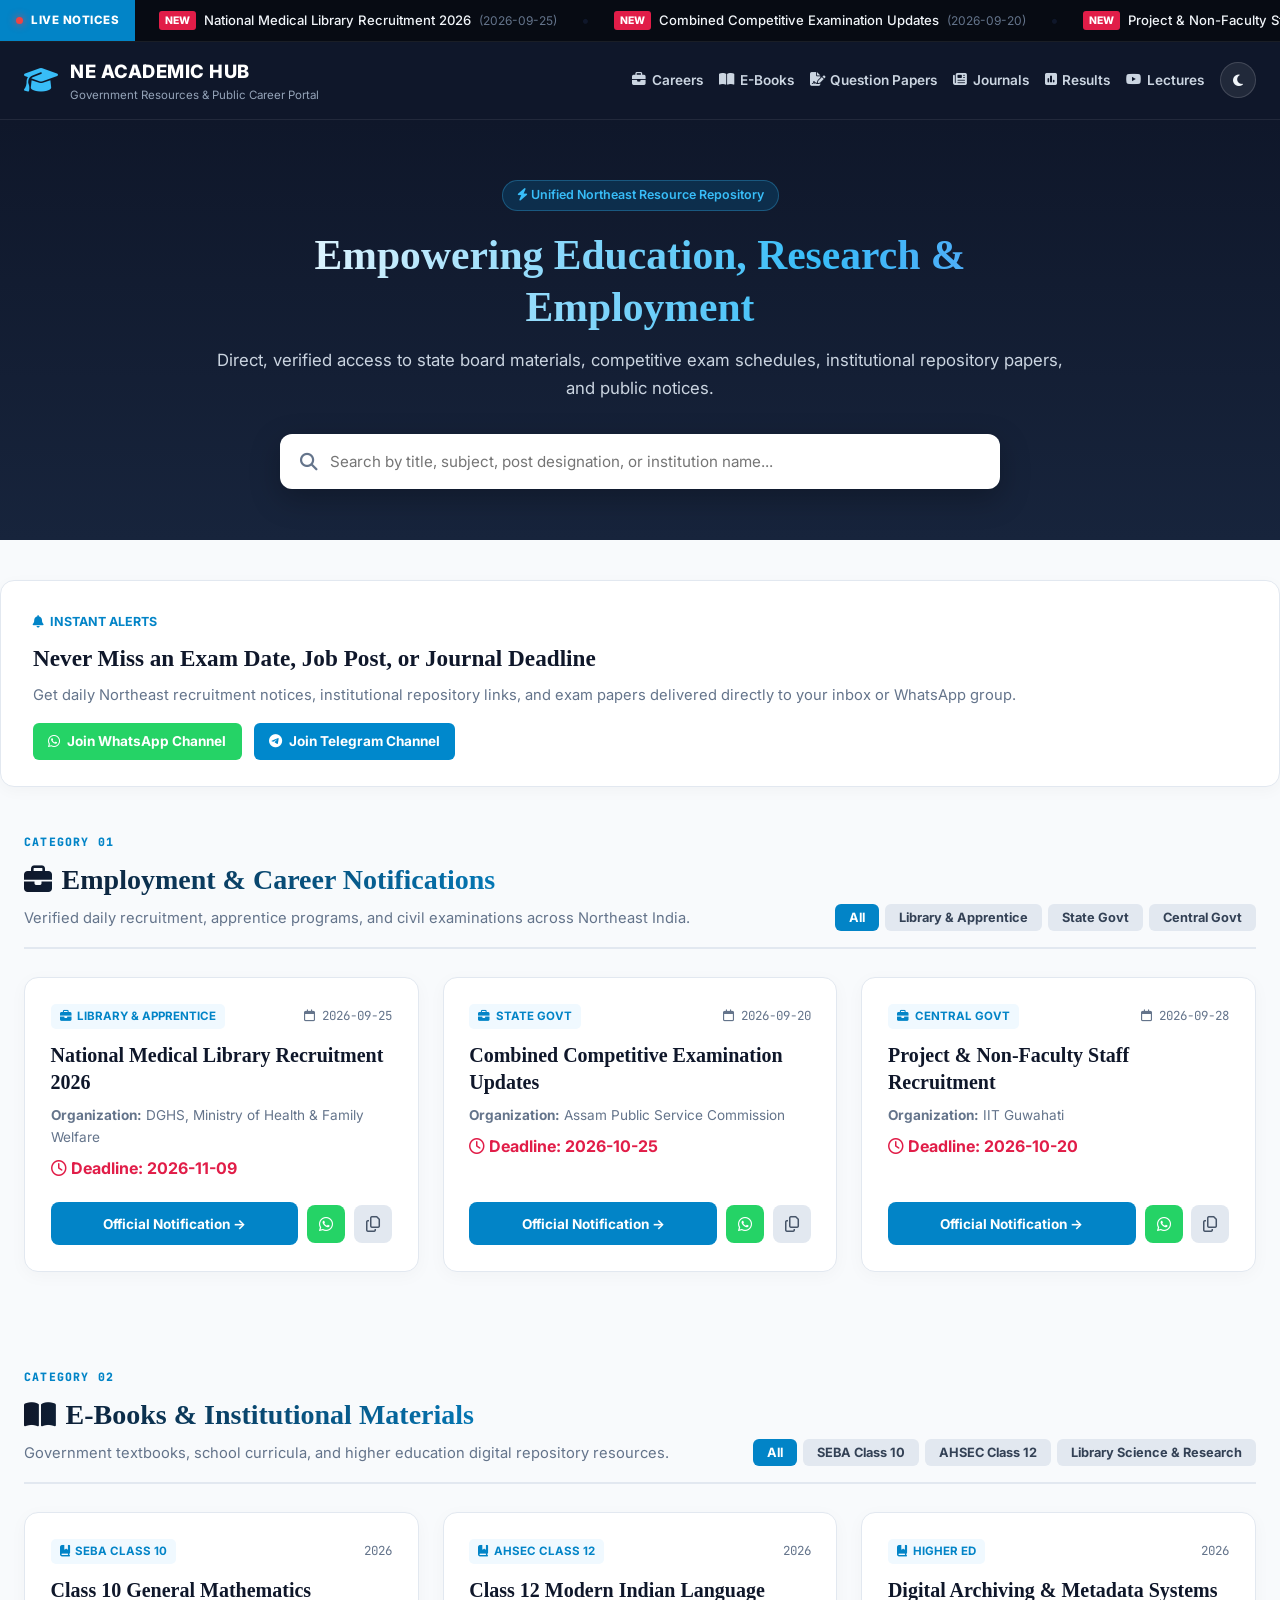
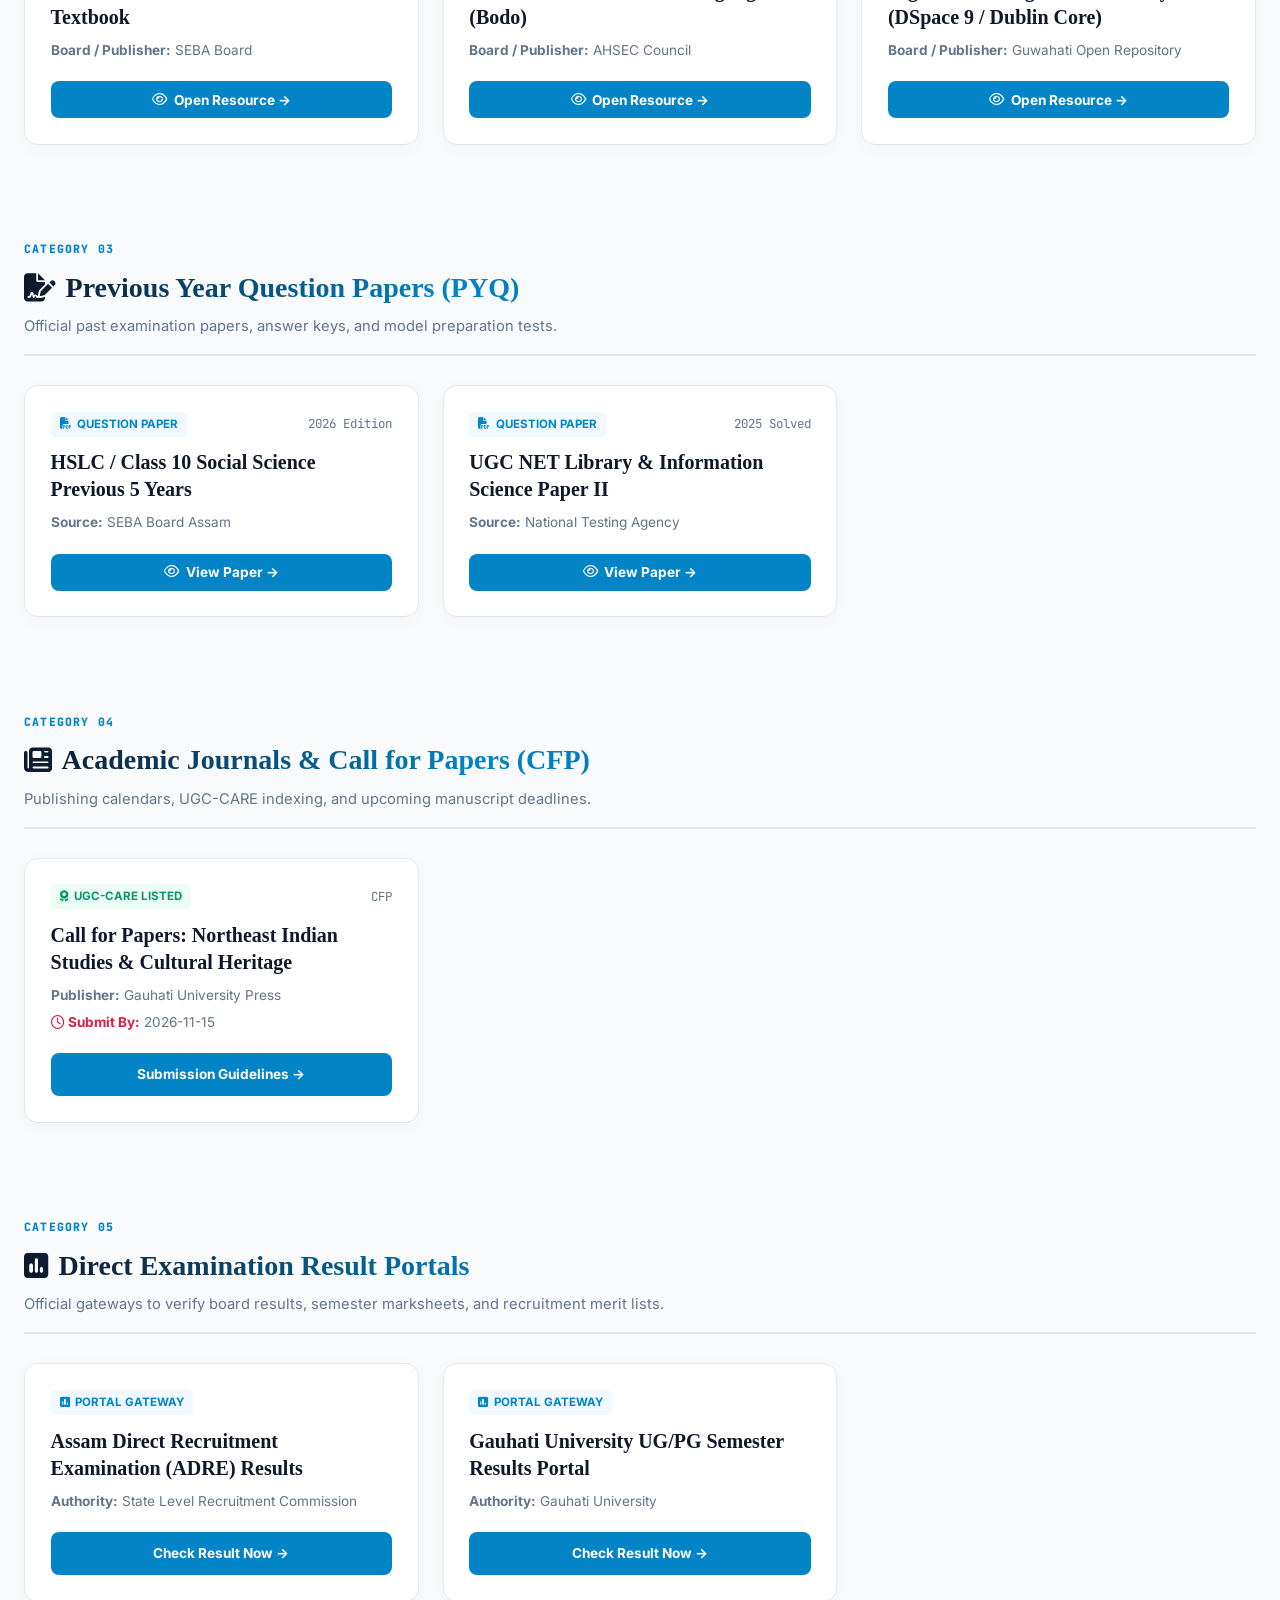
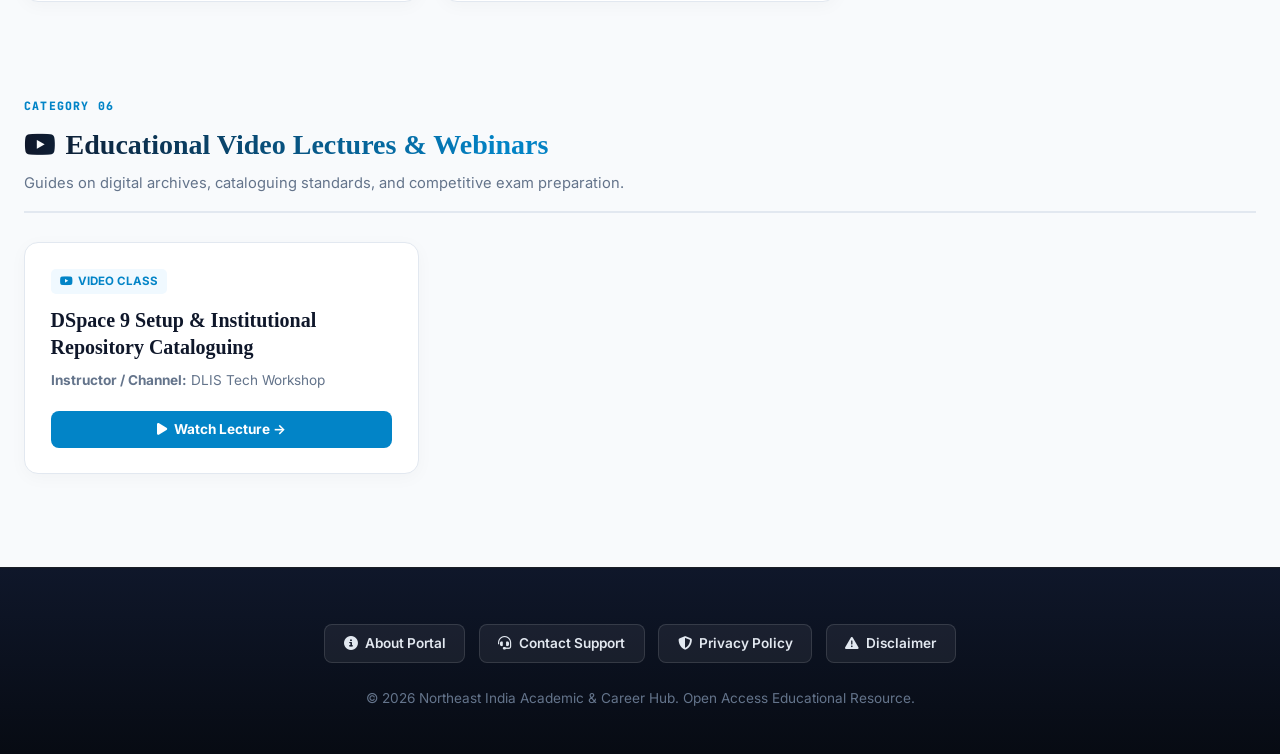
==== commit d8b29a80: "Update index.html" ====
--- a/index.html
+++ b/index.html
@@ -3,6 +3,13 @@
 <head>
   <meta charset="UTF-8" />
   <meta name="viewport" content="width=device-width, initial-scale=1.0" />
+  <!-- Open Graph / WhatsApp Preview Meta -->
+<meta property="og:type" content="website" />
+<meta property="og:site_name" content="NE Academic Hub" />
+<meta property="og:title" content="NE Academic Hub | Northeast India Academic & Career Portal" />
+<meta property="og:description" content="Verified employment notifications, state board materials, institutional repository resources, and competitive exam updates across Northeast India." />
+<meta property="og:url" content="https://prakashboro1887-max.github.io/Northeast-India/" />
+<meta name="theme-color" content="#0f172a" />
   <title>NE Academic Hub | Northeast India Academic & Career Portal</title>
   
   <link rel="preconnect" href="https://fonts.googleapis.com">
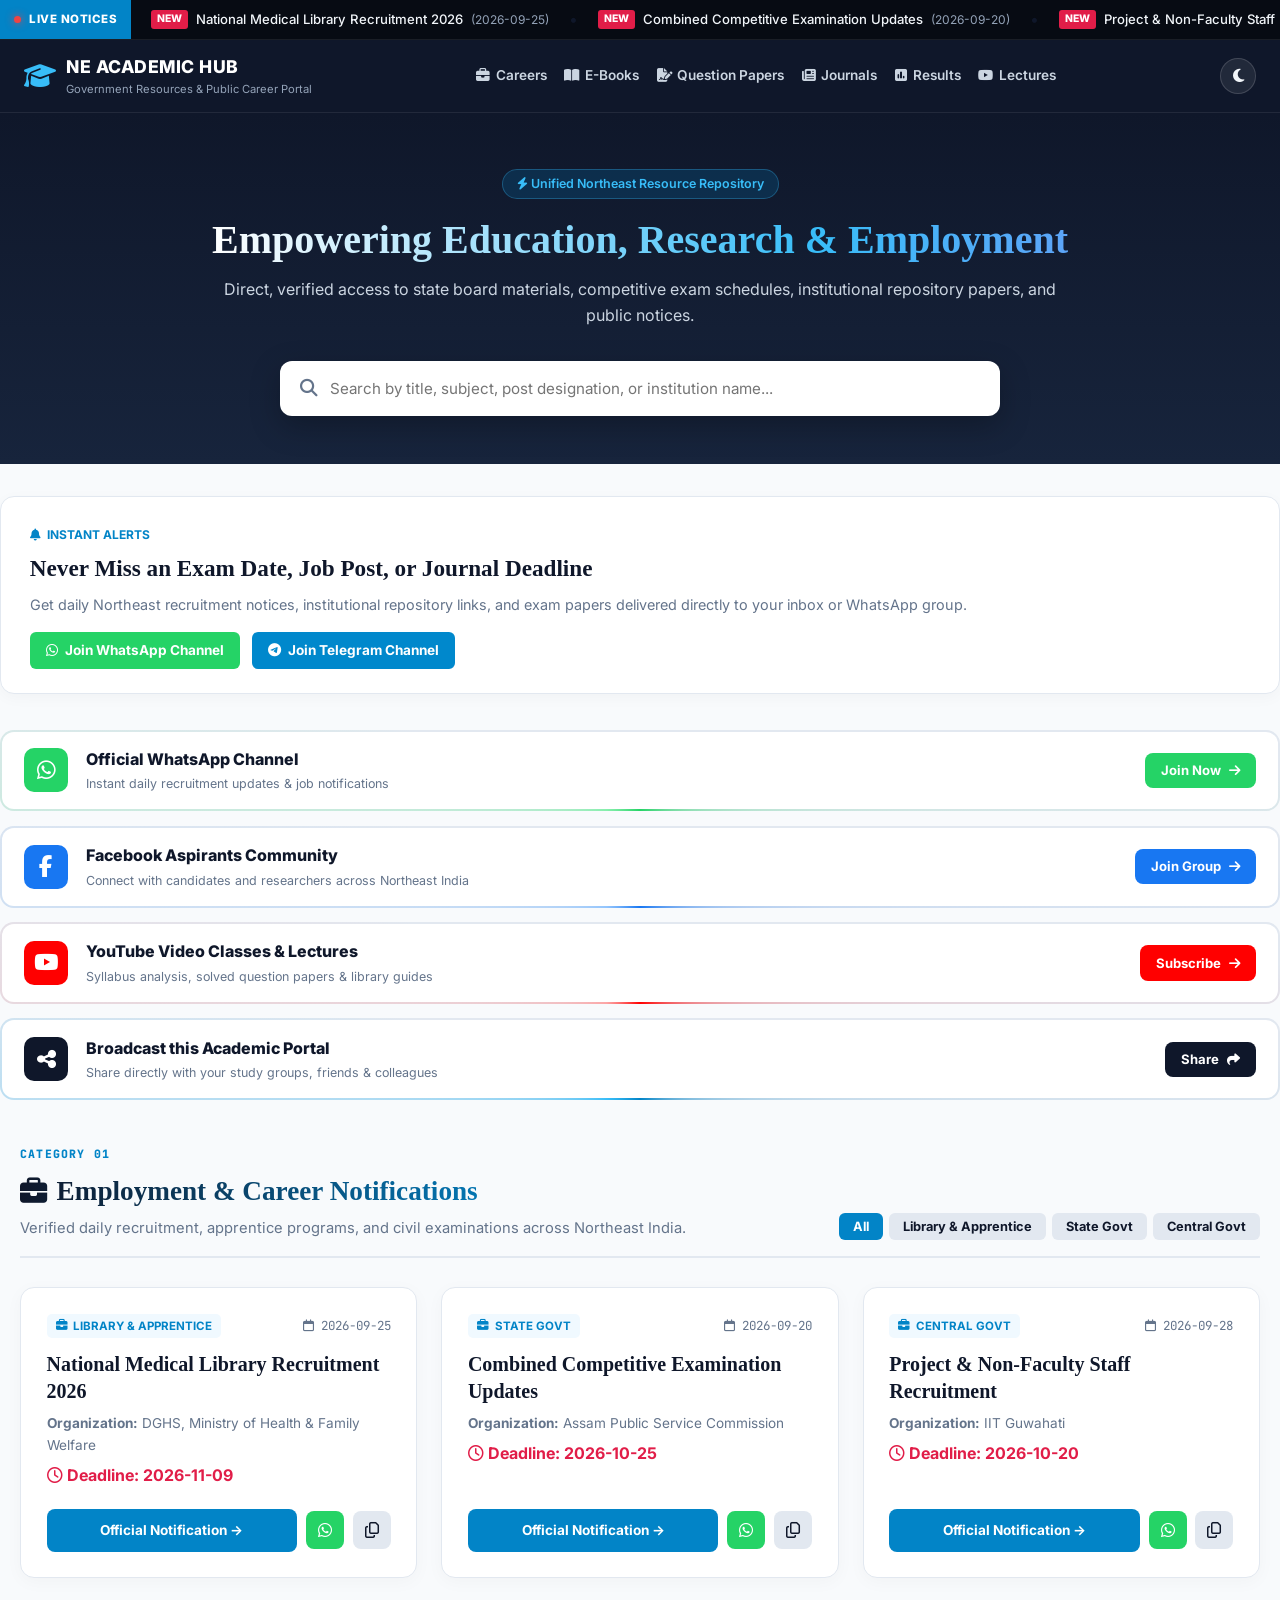
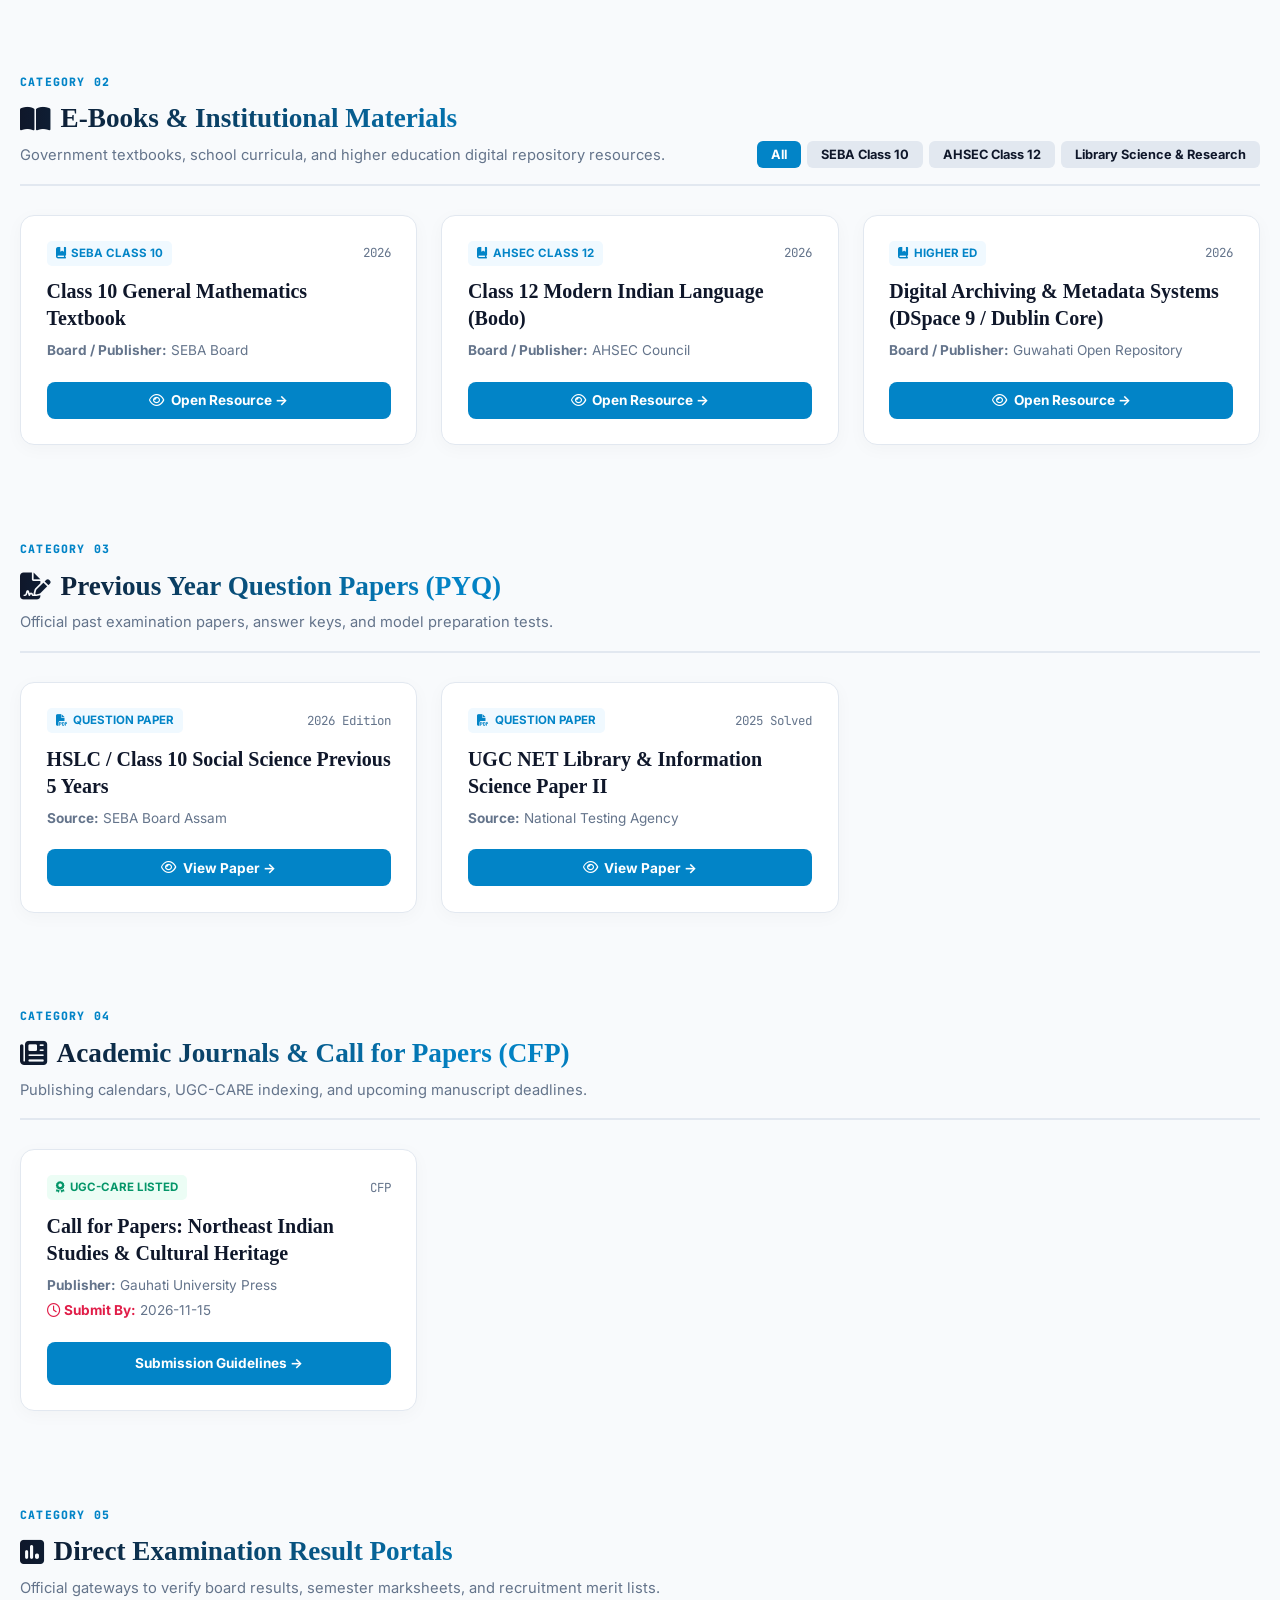
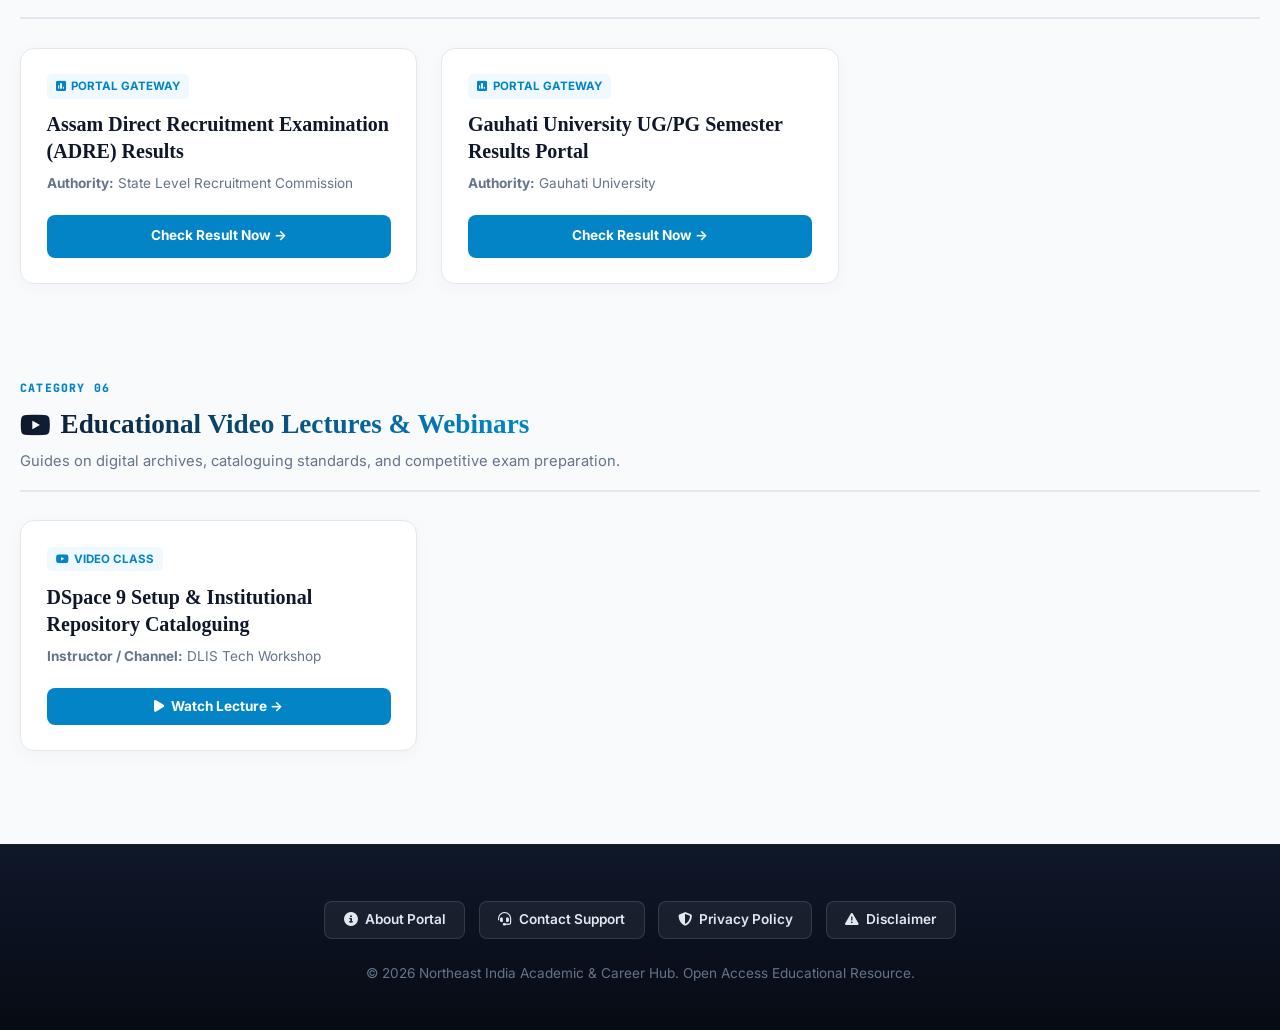
==== commit bbe63ad9: "Refactor index.html for improved layout and responsiveness Updated meta tags for social media previe" ====
--- a/index.html
+++ b/index.html
@@ -3,23 +3,26 @@
 <head>
   <meta charset="UTF-8" />
   <meta name="viewport" content="width=device-width, initial-scale=1.0" />
-  <!-- Open Graph / WhatsApp Preview Meta -->
-<meta property="og:type" content="website" />
-<meta property="og:site_name" content="NE Academic Hub" />
-<meta property="og:title" content="NE Academic Hub | Northeast India Academic & Career Portal" />
-<meta property="og:description" content="Verified employment notifications, state board materials, institutional repository resources, and competitive exam updates across Northeast India." />
-<meta property="og:url" content="https://prakashboro1887-max.github.io/Northeast-India/" />
-<meta name="theme-color" content="#0f172a" />
   <title>NE Academic Hub | Northeast India Academic & Career Portal</title>
-  
+
+  <!-- Open Graph & Social Media Preview Meta -->
+  <meta property="og:type" content="website" />
+  <meta property="og:site_name" content="NE Academic Hub" />
+  <meta property="og:title" content="NE Academic Hub | Northeast India Academic & Career Portal" />
+  <meta property="og:description" content="Verified employment notifications, state board materials, institutional repository resources, and competitive exam updates across Northeast India." />
+  <meta property="og:url" content="https://prakashboro1887-max.github.io/Northeast-India/" />
+  <meta name="theme-color" content="#0f172a" />
+  <meta name="description" content="Verified employment notifications, state board materials, institutional repository resources, and competitive exam updates across Northeast India." />
+
+  <!-- Fonts & Icons -->
   <link rel="preconnect" href="https://fonts.googleapis.com">
   <link rel="preconnect" href="https://fonts.gstatic.com" crossorigin>
-  <link href="https://fonts.googleapis.com/css2?family=Inter:wght@400;500;600;700;800&family=JetBrains+Mono:wght@500;600&display=swap" rel="stylesheet">
+  <link href="https://fonts.googleapis.com/css2?family=Inter:wght@400;500;600;700;800&family=JetBrains+Mono:wght@500;600;700&display=swap" rel="stylesheet">
   <link rel="stylesheet" href="https://cdnjs.cloudflare.com/ajax/libs/font-awesome/6.4.0/css/all.min.css" />
 
   <style>
     /* ==============================================================
-       NE ACADEMIC HUB - HOME PAGE CONSOLIDATED STYLESHEET
+       NE ACADEMIC HUB - COMPLETE EMBEDDED STYLESYSTEM
        ============================================================== */
     :root {
       --primary: #0284c7;
@@ -37,15 +40,25 @@
       --font-mono: 'JetBrains Mono', monospace;
     }
 
+    /* DARK MODE PALETTE */
+    body.dark-mode {
+      --bg-main: #070b13;
+      --card-bg: #0f172a;
+      --border-color: #1e293b;
+      --text-main: #f1f5f9;
+      --text-muted: #94a3b8;
+      --primary-light: rgba(2, 132, 199, 0.15);
+    }
+
     * { box-sizing: border-box; margin: 0; padding: 0; font-family: var(--font-sans); }
-    body { background-color: var(--bg-main); color: var(--text-main); line-height: 1.65; -webkit-font-smoothing: antialiased; }
+    body { background-color: var(--bg-main); color: var(--text-main); line-height: 1.6; transition: background-color 0.3s ease, color 0.3s ease; -webkit-font-smoothing: antialiased; }
 
     /* 1. TICKER STRIP */
     .ticker-wrapper {
       background-color: #070b13;
       display: flex;
       align-items: center;
-      height: 42px;
+      height: 40px;
       overflow: hidden;
       border-bottom: 1px solid rgba(255, 255, 255, 0.08);
     }
@@ -57,7 +70,7 @@
       display: flex;
       align-items: center;
       gap: 8px;
-      padding: 0 16px;
+      padding: 0 14px;
       font-size: 0.72rem;
       font-weight: 800;
       letter-spacing: 0.5px;
@@ -84,20 +97,20 @@
     .ticker-wrapper:hover .ticker-slider { animation-play-state: paused; }
     @keyframes scrollTicker { 0% { transform: translateX(0); } 100% { transform: translateX(-50%); } }
 
-    .ticker-node { display: inline-flex; align-items: center; gap: 8px; padding: 0 24px; font-size: 0.82rem; }
+    .ticker-node { display: inline-flex; align-items: center; gap: 8px; padding: 0 20px; font-size: 0.82rem; }
     .pill-new { background: var(--accent); color: #fff; padding: 1px 6px; border-radius: 3px; font-size: 0.65rem; font-weight: 800; }
-    .ticker-date { color: var(--text-muted); font-size: 0.75rem; }
+    .ticker-date { color: #94a3b8; font-size: 0.75rem; }
     .ticker-anchor { color: #f1f5f9; text-decoration: none; font-weight: 500; }
     .ticker-anchor:hover { color: #38bdf8; text-decoration: underline; }
 
-    /* 2. TOP NAV */
+    /* 2. TOP NAV (RESPONSIVE) */
     .top-nav {
-      background-color: var(--primary-dark);
+      background-color: #0f172a;
       border-bottom: 1px solid rgba(255, 255, 255, 0.08);
       position: sticky;
       top: 0;
       z-index: 1000;
-      padding: 0.85rem 1.5rem;
+      padding: 0.8rem 1.5rem;
     }
 
     .nav-container {
@@ -108,16 +121,18 @@
       align-items: center;
     }
 
-    .brand { display: flex; align-items: center; gap: 12px; text-decoration: none; }
-    .brand-icon { font-size: 1.7rem; color: #38bdf8; }
-    .brand-title { display: block; font-size: 1.15rem; font-weight: 800; color: #fff; letter-spacing: 0.5px; }
-    .brand-subtitle { display: block; font-size: 0.72rem; color: #94a3b8; }
-
-    .nav-links { display: flex; align-items: center; gap: 1rem; }
+    .brand { display: flex; align-items: center; gap: 10px; text-decoration: none; }
+    .brand-icon { font-size: 1.6rem; color: #38bdf8; }
+    .brand-title { display: block; font-size: 1.1rem; font-weight: 800; color: #fff; letter-spacing: 0.5px; }
+    .brand-subtitle { display: block; font-size: 0.7rem; color: #94a3b8; }
+
+    .nav-links { display: flex; align-items: center; gap: 1.1rem; }
     .nav-links a { color: #cbd5e1; text-decoration: none; font-size: 0.85rem; font-weight: 600; transition: color 0.2s ease; display: inline-flex; align-items: center; gap: 0.35rem; }
     .nav-links a:hover { color: #38bdf8; }
 
-    .theme-toggle {
+    .nav-controls { display: flex; align-items: center; gap: 0.6rem; }
+
+    .theme-toggle-btn {
       background: rgba(255, 255, 255, 0.08);
       border: 1px solid rgba(255, 255, 255, 0.15);
       color: #f1f5f9;
@@ -128,15 +143,30 @@
       display: inline-flex;
       align-items: center;
       justify-content: center;
+      font-size: 0.95rem;
       transition: all 0.2s;
     }
-    .theme-toggle:hover { background: var(--primary); border-color: var(--primary); }
-
-    /* 3. HERO DASHBOARD WITH MOVING GRADIENT */
+    .theme-toggle-btn:hover { background: var(--primary); border-color: var(--primary); color: #fff; }
+
+    .mobile-menu-btn {
+      display: none;
+      background: transparent;
+      border: 1px solid rgba(255, 255, 255, 0.15);
+      color: #f1f5f9;
+      width: 36px;
+      height: 36px;
+      border-radius: 8px;
+      cursor: pointer;
+      align-items: center;
+      justify-content: center;
+      font-size: 1.1rem;
+    }
+
+    /* 3. HERO & SEARCH DASHBOARD */
     .hero-dashboard {
-      background: linear-gradient(180deg, var(--primary-dark) 0%, #17243c 100%);
+      background: linear-gradient(180deg, #0f172a 0%, #17243c 100%);
       color: #fff;
-      padding: 3.8rem 1.5rem 3.2rem 1.5rem;
+      padding: 3.5rem 1.25rem 3rem 1.25rem;
       text-align: center;
     }
 
@@ -150,13 +180,12 @@
       font-size: 0.78rem;
       font-weight: 600;
       display: inline-block;
-      margin-bottom: 1.2rem;
-    }
-
-    /* Fluid Moving Aurora Gradient on Hero Title */
+      margin-bottom: 1rem;
+    }
+
     .hero-dashboard h1 {
       font-family: var(--font-serif);
-      font-size: 2.6rem;
+      font-size: 2.5rem;
       font-weight: 700;
       line-height: 1.25;
       margin-bottom: 0.8rem;
@@ -164,15 +193,15 @@
       background-size: 200% auto;
       -webkit-background-clip: text;
       -webkit-text-fill-color: transparent;
-      animation: movingAuroraHero 6s linear infinite;
-    }
-
-    @keyframes movingAuroraHero {
+      animation: movingAurora 6s linear infinite;
+    }
+
+    @keyframes movingAurora {
       0% { background-position: 0% 50%; }
       100% { background-position: 200% 50%; }
     }
 
-    .hero-dashboard p { color: #cbd5e1; font-size: 1.05rem; margin-bottom: 2rem; }
+    .hero-dashboard p { color: #cbd5e1; font-size: 1rem; margin-bottom: 2rem; }
 
     .search-panel {
       background: #ffffff;
@@ -183,77 +212,197 @@
       margin: 0 auto;
     }
 
+    body.dark-mode .search-panel { background: #1e293b; }
+
     .search-input-group { display: flex; align-items: center; padding: 0 14px; }
     .search-icon { color: var(--text-muted); font-size: 1.1rem; margin-right: 12px; }
     .search-input-group input { width: 100%; border: none; outline: none; padding: 12px 0; font-size: 0.95rem; color: var(--text-main); background: transparent; }
+    body.dark-mode .search-input-group input { color: #fff; }
 
     /* 4. INSTANT ALERTS CARD */
     .alerts-card-wrap {
-      background: #ffffff;
-      border: 1px solid #e2e8f0;
+      background: var(--card-bg);
+      border: 1px solid var(--border-color);
       border-radius: 14px;
-      padding: 1.6rem 2rem;
-      margin: 2.5rem auto 0 auto;
+      padding: 1.5rem 1.8rem;
+      margin: 2rem auto 0 auto;
       max-width: 1280px;
       box-shadow: 0 4px 15px rgba(15, 23, 42, 0.03);
     }
 
     .alerts-tag {
-      font-size: 0.78rem;
+      font-size: 0.75rem;
       font-weight: 700;
       color: var(--primary);
       text-transform: uppercase;
       display: inline-flex;
       align-items: center;
       gap: 0.4rem;
-      margin-bottom: 0.4rem;
+      margin-bottom: 0.35rem;
     }
 
     .alerts-title {
       font-family: var(--font-serif);
       font-size: 1.45rem;
       font-weight: 700;
-      color: var(--primary-dark);
+      color: var(--text-main);
       margin-bottom: 0.35rem;
     }
 
-    .alerts-desc {
-      color: var(--text-muted);
-      font-size: 0.92rem;
-      margin-bottom: 1rem;
-    }
-
-    .alerts-links {
-      display: flex;
-      gap: 0.75rem;
-      flex-wrap: wrap;
-    }
-
+    .alerts-desc { color: var(--text-muted); font-size: 0.9rem; margin-bottom: 1rem; }
+    .alerts-links { display: flex; gap: 0.75rem; flex-wrap: wrap; }
     .alerts-btn {
       display: inline-flex;
       align-items: center;
       gap: 0.45rem;
-      padding: 0.45rem 0.95rem;
+      padding: 0.5rem 1rem;
       border-radius: 6px;
       font-size: 0.85rem;
       font-weight: 700;
       text-decoration: none;
       color: #fff;
     }
-
     .alerts-btn.wa { background: #25d366; }
     .alerts-btn.tg { background: #0088cc; }
     .alerts-btn:hover { opacity: 0.92; }
 
-    /* 5. MAIN DIRECTORY LAYOUT */
-    .portal-body { max-width: 1280px; margin: 2.5rem auto; padding: 0 1.5rem; }
+    /* ==============================================================
+       5. SOCIAL MEDIA HUB IN THE MIDDLE (DANCING NEON BORDERS)
+       ============================================================== */
+    .middle-social-hub {
+      max-width: 1280px;
+      margin: 2.2rem auto 0 auto;
+    }
+
+    .social-list-stack {
+      display: flex;
+      flex-direction: column;
+      gap: 0.9rem;
+    }
+
+    .social-moving-card {
+      position: relative;
+      border-radius: 14px;
+      padding: 2px;
+      overflow: hidden;
+      text-decoration: none;
+      display: block;
+      transition: transform 0.25s ease, box-shadow 0.25s ease;
+      cursor: pointer;
+      background: var(--border-color);
+    }
+
+    .social-moving-card:hover {
+      transform: translateY(-2px);
+      box-shadow: 0 10px 25px -5px rgba(0, 0, 0, 0.08);
+    }
+
+    .social-moving-card::before {
+      content: '';
+      position: absolute;
+      top: -100%;
+      left: -100%;
+      width: 300%;
+      height: 300%;
+      background: conic-gradient(
+        from 0deg,
+        transparent 0deg,
+        transparent 90deg,
+        var(--glow-color, #0284c7) 180deg,
+        var(--glow-accent, #38bdf8) 220deg,
+        transparent 280deg,
+        transparent 360deg
+      );
+      animation: rotateDancingBorder 3.5s linear infinite;
+      z-index: 1;
+    }
+
+    @keyframes rotateDancingBorder {
+      0% { transform: rotate(0deg); }
+      100% { transform: rotate(360deg); }
+    }
+
+    .social-card-inner {
+      position: relative;
+      z-index: 2;
+      background: var(--card-bg);
+      border-radius: 12px;
+      padding: 0.95rem 1.4rem;
+      display: flex;
+      align-items: center;
+      justify-content: space-between;
+      color: var(--text-main);
+    }
+
+    .social-card-lead {
+      display: flex;
+      align-items: center;
+      gap: 1.1rem;
+    }
+
+    .social-card-icon {
+      width: 44px;
+      height: 44px;
+      border-radius: 10px;
+      display: flex;
+      align-items: center;
+      justify-content: center;
+      font-size: 1.35rem;
+      color: #ffffff;
+      flex-shrink: 0;
+    }
+
+    .social-title-text {
+      font-size: 1rem;
+      font-weight: 800;
+      color: var(--text-main);
+      display: block;
+    }
+
+    .social-sub-text {
+      font-size: 0.78rem;
+      color: var(--text-muted);
+      display: block;
+      margin-top: 2px;
+    }
+
+    .social-arrow-badge {
+      display: inline-flex;
+      align-items: center;
+      gap: 0.45rem;
+      font-size: 0.82rem;
+      font-weight: 700;
+      padding: 0.45rem 1rem;
+      border-radius: 8px;
+      color: #ffffff;
+      flex-shrink: 0;
+    }
+
+    .theme-wa { --glow-color: #25d366; --glow-accent: #86efac; }
+    .theme-wa .social-card-icon { background: #25d366; }
+    .theme-wa .social-arrow-badge { background: #25d366; }
+
+    .theme-fb { --glow-color: #1877f2; --glow-accent: #93c5fd; }
+    .theme-fb .social-card-icon { background: #1877f2; }
+    .theme-fb .social-arrow-badge { background: #1877f2; }
+
+    .theme-yt { --glow-color: #ff0000; --glow-accent: #fca5a5; }
+    .theme-yt .social-card-icon { background: #ff0000; }
+    .theme-yt .social-arrow-badge { background: #ff0000; }
+
+    .theme-share { --glow-color: #0284c7; --glow-accent: #38bdf8; }
+    .theme-share .social-card-icon { background: #0f172a; }
+    .theme-share .social-arrow-badge { background: #0f172a; }
+
+    /* 6. DIRECTORY SECTIONS */
+    .portal-body { max-width: 1280px; margin: 2.5rem auto; padding: 0 1.25rem; }
     .directory-section { margin-bottom: 3.8rem; }
 
     .section-title-bar {
       display: flex;
       justify-content: space-between;
       align-items: flex-end;
-      border-bottom: 2px solid #e2e8f0;
+      border-bottom: 2px solid var(--border-color);
       padding-bottom: 1rem;
       margin-bottom: 1.8rem;
       flex-wrap: wrap;
@@ -269,10 +418,9 @@
       font-family: var(--font-mono);
     }
 
-    /* Moving Gradient Section Titles */
     .title-details h2 {
       font-family: var(--font-serif);
-      font-size: 1.75rem;
+      font-size: 1.7rem;
       font-weight: 700;
       margin-top: 4px;
       display: flex;
@@ -282,21 +430,23 @@
       background-size: 200% auto;
       -webkit-background-clip: text;
       -webkit-text-fill-color: transparent;
-      animation: movingAuroraTitle 7s linear infinite;
-    }
-
-    @keyframes movingAuroraTitle {
-      0% { background-position: 0% 50%; }
-      100% { background-position: 200% 50%; }
+      animation: movingAurora 7s linear infinite;
+    }
+
+    body.dark-mode .title-details h2 {
+      background: linear-gradient(90deg, #f8fafc 0%, #38bdf8 40%, #818cf8 75%, #f8fafc 100%);
+      background-size: 200% auto;
+      -webkit-background-clip: text;
+      -webkit-text-fill-color: transparent;
     }
 
     .title-details p { color: var(--text-muted); font-size: 0.92rem; margin-top: 0.2rem; }
 
     .filter-controls { display: flex; gap: 6px; flex-wrap: wrap; }
     .pill-filter {
-      background: #e2e8f0;
+      background: var(--border-color);
       border: none;
-      color: #334155;
+      color: var(--text-main);
       padding: 6px 14px;
       border-radius: 6px;
       font-size: 0.8rem;
@@ -304,10 +454,10 @@
       cursor: pointer;
       transition: all 0.2s ease;
     }
-    .pill-filter:hover { background: #cbd5e1; }
+    .pill-filter:hover { opacity: 0.85; }
     .pill-filter.active { background: var(--primary); color: #fff; }
 
-    /* 6. ELEVATED PORTAL CARDS & PULSING "NEW" BADGE */
+    /* 7. PORTAL CARDS & ACTION ROW */
     .grid-layout {
       display: grid;
       grid-template-columns: repeat(auto-fill, minmax(330px, 1fr));
@@ -352,7 +502,6 @@
       text-transform: uppercase;
     }
 
-    /* Pulsing "NEW" Indicator */
     .badge-new-pulse {
       display: inline-flex;
       align-items: center;
@@ -381,14 +530,13 @@
       font-family: var(--font-serif);
       font-size: 1.25rem;
       font-weight: 700;
-      color: var(--primary-dark);
+      color: var(--text-main);
       line-height: 1.35;
       margin-bottom: 0.5rem;
     }
 
     .card-subtext { font-size: 0.85rem; color: var(--text-muted); margin-bottom: 0.25rem; }
 
-    /* Card Action Row */
     .card-action-row {
       display: flex;
       align-items: center;
@@ -414,10 +562,7 @@
       border: none;
     }
 
-    .btn-card-primary:hover {
-      background: var(--primary-hover);
-      transform: translateY(-1px);
-    }
+    .btn-card-primary:hover { background: var(--primary-hover); transform: translateY(-1px); }
 
     .btn-card-icon {
       width: 38px;
@@ -435,10 +580,9 @@
 
     .btn-card-icon:hover { transform: translateY(-1px); }
     .btn-icon-wa { background: #25d366; color: #fff; }
-    .btn-icon-copy { background: #e2e8f0; color: #475569; }
-    .btn-icon-copy:hover { background: #cbd5e1; color: #0f172a; }
-
-    /* 7. PAGINATION TOOLBAR */
+    .btn-icon-copy { background: var(--border-color); color: var(--text-main); }
+
+    /* 8. PAGINATION */
     .pagination-toolbar {
       display: flex;
       align-items: center;
@@ -449,9 +593,9 @@
     }
 
     .pagination-btn {
-      border: 1px solid #cbd5e1;
-      background: #ffffff;
-      color: #334155;
+      border: 1px solid var(--border-color);
+      background: var(--card-bg);
+      color: var(--text-main);
       padding: 0.45rem 0.9rem;
       border-radius: 6px;
       font-size: 0.88rem;
@@ -460,11 +604,11 @@
       transition: all 0.2s ease;
     }
 
-    .pagination-btn:hover:not(:disabled) { background: #f1f5f9; border-color: #94a3b8; }
+    .pagination-btn:hover:not(:disabled) { border-color: var(--primary); }
     .pagination-btn.active { background: var(--primary); color: #ffffff; border-color: var(--primary); }
     .pagination-btn:disabled { opacity: 0.4; cursor: not-allowed; }
 
-    /* 8. CRYSTAL EXECUTIVE FOOTER */
+    /* 9. EXECUTIVE CRYSTAL FOOTER */
     .portal-footer {
       background: linear-gradient(180deg, #0f172a 0%, #070b13 100%);
       color: #94a3b8;
@@ -504,13 +648,9 @@
       transform: translateY(-2px);
     }
 
-    .footer-copy {
-      font-size: 0.85rem;
-      color: #64748b;
-      margin-top: 0.6rem;
-    }
-
-    /* 9. MODAL */
+    .footer-copy { font-size: 0.85rem; color: #64748b; margin-top: 0.6rem; }
+
+    /* 10. PREVIEW MODAL */
     .modal-backdrop {
       display: none;
       position: fixed;
@@ -524,7 +664,7 @@
     }
 
     .modal-dialog {
-      background: #ffffff;
+      background: var(--card-bg);
       width: 100%;
       max-width: 950px;
       max-height: 90vh;
@@ -540,25 +680,47 @@
       justify-content: space-between;
       align-items: center;
       padding: 1rem 1.5rem;
-      background: var(--primary-dark);
+      background: #0f172a;
       color: #ffffff;
     }
 
-    .modal-close {
-      background: none;
-      border: none;
-      color: #94a3b8;
-      font-size: 1.6rem;
-      cursor: pointer;
-    }
-
+    .modal-close { background: none; border: none; color: #94a3b8; font-size: 1.6rem; cursor: pointer; }
     .modal-body-frame { flex: 1; min-height: 520px; background: #f1f5f9; }
 
-    @media (max-width: 768px) {
-      .nav-container { flex-direction: column; align-items: flex-start; gap: 12px; }
+    /* 11. MOBILE MEDIA QUERIES */
+    @media (max-width: 992px) {
+      .mobile-menu-btn { display: inline-flex; }
+      .nav-links {
+        display: none;
+        flex-direction: column;
+        position: absolute;
+        top: 100%;
+        left: 0;
+        right: 0;
+        background: #0f172a;
+        padding: 1rem 1.5rem;
+        border-bottom: 1px solid rgba(255, 255, 255, 0.1);
+        gap: 0.85rem;
+      }
+      .nav-links.mobile-open { display: flex; }
+      .nav-links a {
+        padding: 0.5rem 0;
+        width: 100%;
+        font-size: 0.95rem;
+        border-bottom: 1px solid rgba(255, 255, 255, 0.05);
+      }
+      .hero-dashboard h1 { font-size: 2rem; }
       .grid-layout { grid-template-columns: 1fr; }
-      .hero-dashboard h1 { font-size: 1.9rem; }
       .section-title-bar { flex-direction: column; align-items: flex-start; }
+    }
+
+    @media (max-width: 600px) {
+      .alerts-links { flex-direction: column; }
+      .alerts-btn { width: 100%; justify-content: center; }
+      .hero-dashboard { padding: 2.5rem 1rem 2rem 1rem; }
+      .hero-dashboard h1 { font-size: 1.65rem; }
+      .portal-body { padding: 0 1rem; margin: 1.5rem auto; }
+      .portal-card { padding: 1.25rem; }
     }
   </style>
 </head>
@@ -584,17 +746,26 @@
           <span class="brand-subtitle">Government Resources & Public Career Portal</span>
         </div>
       </a>
-      <nav class="nav-links">
+
+      <!-- Desktop & Mobile Collapsible Menu -->
+      <nav class="nav-links" id="mainNavLinks">
         <a href="#section-career"><i class="fa-solid fa-briefcase"></i> Careers</a>
         <a href="#section-ebooks"><i class="fa-solid fa-book-open"></i> E-Books</a>
         <a href="#section-pyq"><i class="fa-solid fa-file-signature"></i> Question Papers</a>
         <a href="#section-journals"><i class="fa-solid fa-newspaper"></i> Journals</a>
         <a href="#section-results"><i class="fa-solid fa-square-poll-vertical"></i> Results</a>
         <a href="#section-media"><i class="fa-brands fa-youtube"></i> Lectures</a>
-        <button id="themeToggleBtn" class="theme-toggle" onclick="toggleTheme()" title="Switch Theme">
+      </nav>
+
+      <!-- Nav Controls: Theme Toggle & Mobile Hamburger -->
+      <div class="nav-controls">
+        <button id="themeToggleBtn" class="theme-toggle-btn" onclick="toggleTheme()" title="Switch Dark/Light Theme">
           <i class="fa-solid fa-moon" id="themeIcon"></i>
         </button>
-      </nav>
+        <button class="mobile-menu-btn" onclick="toggleMobileNav()" title="Toggle Navigation">
+          <i class="fa-solid fa-bars" id="menuToggleIcon"></i>
+        </button>
+      </div>
     </div>
   </header>
 
@@ -604,7 +775,7 @@
       <span class="hero-chip"><i class="fa-solid fa-bolt"></i> Unified Northeast Resource Repository</span>
       <h1>Empowering Education, Research & Employment</h1>
       <p>Direct, verified access to state board materials, competitive exam schedules, institutional repository papers, and public notices.</p>
-      
+
       <div class="search-panel">
         <div class="search-input-group">
           <i class="fa-solid fa-magnifying-glass search-icon"></i>
@@ -620,16 +791,79 @@
     <h3 class="alerts-title">Never Miss an Exam Date, Job Post, or Journal Deadline</h3>
     <p class="alerts-desc">Get daily Northeast recruitment notices, institutional repository links, and exam papers delivered directly to your inbox or WhatsApp group.</p>
     <div class="alerts-links">
-      <a href="https://whatsapp.com/channel/YOUR_CHANNEL_LINK" target="_blank" rel="noopener noreferrer" class="alerts-btn wa">
+      <a href="https://whatsapp.com/channel/0029Va..." target="_blank" rel="noopener noreferrer" class="alerts-btn wa">
         <i class="fa-brands fa-whatsapp"></i> Join WhatsApp Channel
       </a>
-      <a href="https://t.me/YOUR_TELEGRAM_LINK" target="_blank" rel="noopener noreferrer" class="alerts-btn tg">
+      <a href="https://t.me/your_telegram_channel" target="_blank" rel="noopener noreferrer" class="alerts-btn tg">
         <i class="fa-brands fa-telegram"></i> Join Telegram Channel
       </a>
     </div>
   </div>
 
-  <!-- 5. MAIN DIRECTORY -->
+  <!-- 5. SOCIAL MEDIA HUB IN THE MIDDLE (DANCING/ROTATING NEON COLOR BORDERS) -->
+  <div class="middle-social-hub">
+    <div class="social-list-stack">
+
+      <!-- 1. WhatsApp Channel -->
+      <a href="https://whatsapp.com/channel/0029Va..." target="_blank" rel="noopener noreferrer" class="social-moving-card theme-wa">
+        <div class="social-card-inner">
+          <div class="social-card-lead">
+            <div class="social-card-icon"><i class="fa-brands fa-whatsapp"></i></div>
+            <div>
+              <span class="social-title-text">Official WhatsApp Channel</span>
+              <span class="social-sub-text">Instant daily recruitment updates & job notifications</span>
+            </div>
+          </div>
+          <span class="social-arrow-badge">Join Now <i class="fa-solid fa-arrow-right"></i></span>
+        </div>
+      </a>
+
+      <!-- 2. Facebook Group -->
+      <a href="https://facebook.com" target="_blank" rel="noopener noreferrer" class="social-moving-card theme-fb">
+        <div class="social-card-inner">
+          <div class="social-card-lead">
+            <div class="social-card-icon"><i class="fa-brands fa-facebook-f"></i></div>
+            <div>
+              <span class="social-title-text">Facebook Aspirants Community</span>
+              <span class="social-sub-text">Connect with candidates and researchers across Northeast India</span>
+            </div>
+          </div>
+          <span class="social-arrow-badge">Join Group <i class="fa-solid fa-arrow-right"></i></span>
+        </div>
+      </a>
+
+      <!-- 3. YouTube Channel -->
+      <a href="https://youtube.com" target="_blank" rel="noopener noreferrer" class="social-moving-card theme-yt">
+        <div class="social-card-inner">
+          <div class="social-card-lead">
+            <div class="social-card-icon"><i class="fa-brands fa-youtube"></i></div>
+            <div>
+              <span class="social-title-text">YouTube Video Classes & Lectures</span>
+              <span class="social-sub-text">Syllabus analysis, solved question papers & library guides</span>
+            </div>
+          </div>
+          <span class="social-arrow-badge">Subscribe <i class="fa-solid fa-arrow-right"></i></span>
+        </div>
+      </a>
+
+      <!-- 4. Broadcast Share -->
+      <div class="social-moving-card theme-share" onclick="sharePortalLink()">
+        <div class="social-card-inner">
+          <div class="social-card-lead">
+            <div class="social-card-icon"><i class="fa-solid fa-share-nodes"></i></div>
+            <div>
+              <span class="social-title-text">Broadcast this Academic Portal</span>
+              <span class="social-sub-text">Share directly with your study groups, friends & colleagues</span>
+            </div>
+          </div>
+          <span class="social-arrow-badge">Share <i class="fa-solid fa-share"></i></span>
+        </div>
+      </div>
+
+    </div>
+  </div>
+
+  <!-- 6. MAIN DIRECTORY -->
   <main class="portal-body">
 
     <!-- Category 01: Careers -->
@@ -735,7 +969,7 @@
     </div>
   </div>
 
-  <!-- 8. CRYSTAL EXECUTIVE FOOTER -->
+  <!-- 7. CRYSTAL EXECUTIVE FOOTER -->
   <footer class="portal-footer">
     <div class="footer-nav">
       <a href="about.html"><i class="fa-solid fa-circle-info"></i> About Portal</a>
@@ -747,6 +981,50 @@
   </footer>
 
   <!-- Script linking with cache-busting timestamp -->
-  <script src="portal-data.js?v=2026.10"></script>
+  <script src="portal-data.js?v=2026.11"></script>
+
+  <!-- Interactive Handlers for Mobile Nav, Dark Theme & Portal Broadcast -->
+  <script>
+    // 1. Mobile Menu Drawer Toggle
+    function toggleMobileNav() {
+      const links = document.getElementById('mainNavLinks');
+      const icon = document.getElementById('menuToggleIcon');
+      const isOpen = links.classList.toggle('mobile-open');
+      icon.className = isOpen ? 'fa-solid fa-xmark' : 'fa-solid fa-bars';
+    }
+
+    // 2. Dark/Light Mode Switcher with localStorage Memory
+    function toggleTheme() {
+      const isDark = document.body.classList.toggle('dark-mode');
+      const icon = document.getElementById('themeIcon');
+      if (icon) {
+        icon.className = isDark ? 'fa-solid fa-sun' : 'fa-solid fa-moon';
+      }
+      localStorage.setItem('theme', isDark ? 'dark' : 'light');
+    }
+
+    // Initialize saved theme on load
+    (function initSavedTheme() {
+      if (localStorage.getItem('theme') === 'dark') {
+        document.body.classList.add('dark-mode');
+        const icon = document.getElementById('themeIcon');
+        if (icon) icon.className = 'fa-solid fa-sun';
+      }
+    })();
+
+    // 3. Portal Broadcast Share Handler
+    function sharePortalLink() {
+      const text = `🌐 *NE Academic Hub | Northeast India Academic & Career Portal*\n\nAccess verified employment notifications, state board materials, and institutional research papers:\n👉 https://prakashboro1887-max.github.io/Northeast-India/`;
+      if (navigator.share) {
+        navigator.share({
+          title: 'NE Academic Hub',
+          text: text,
+          url: 'https://prakashboro1887-max.github.io/Northeast-India/'
+        }).catch(() => {});
+      } else {
+        window.open(`https://api.whatsapp.com/send?text=${encodeURIComponent(text)}`, '_blank');
+      }
+    }
+  </script>
 </body>
 </html>
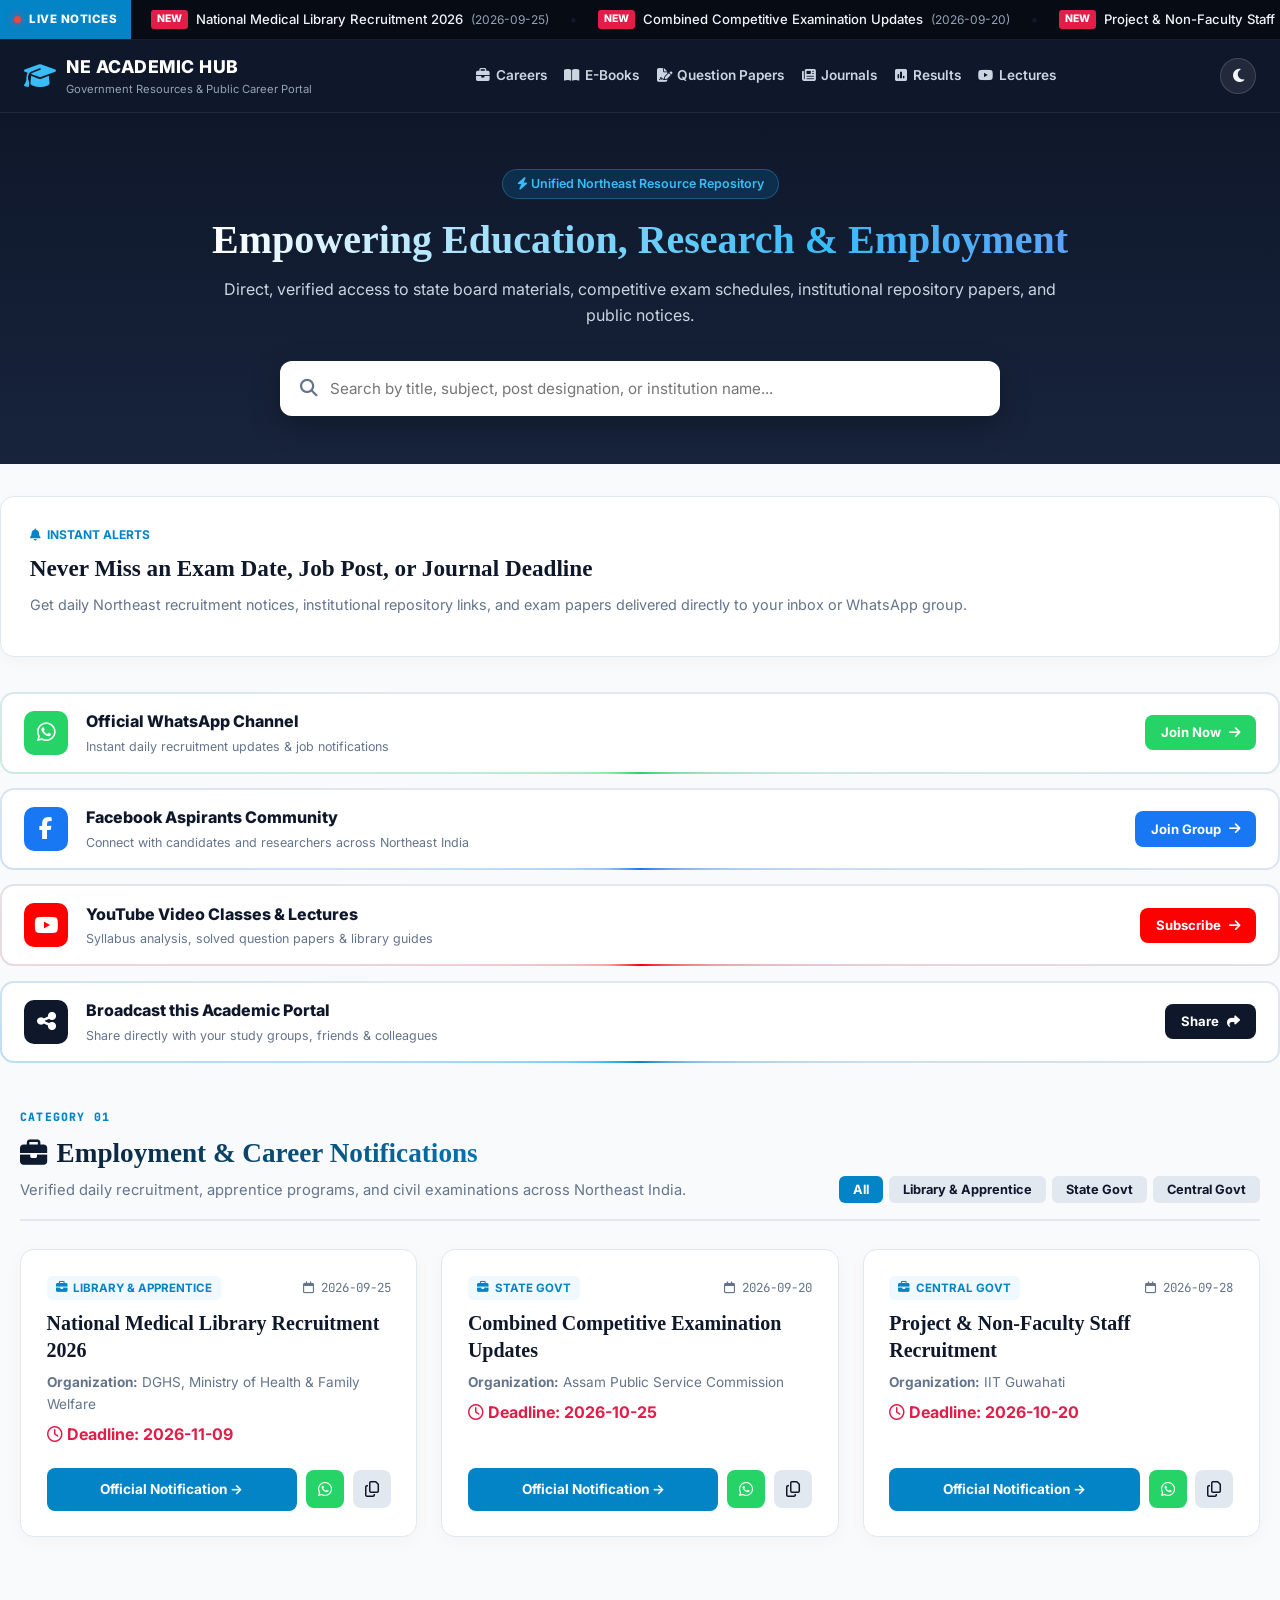
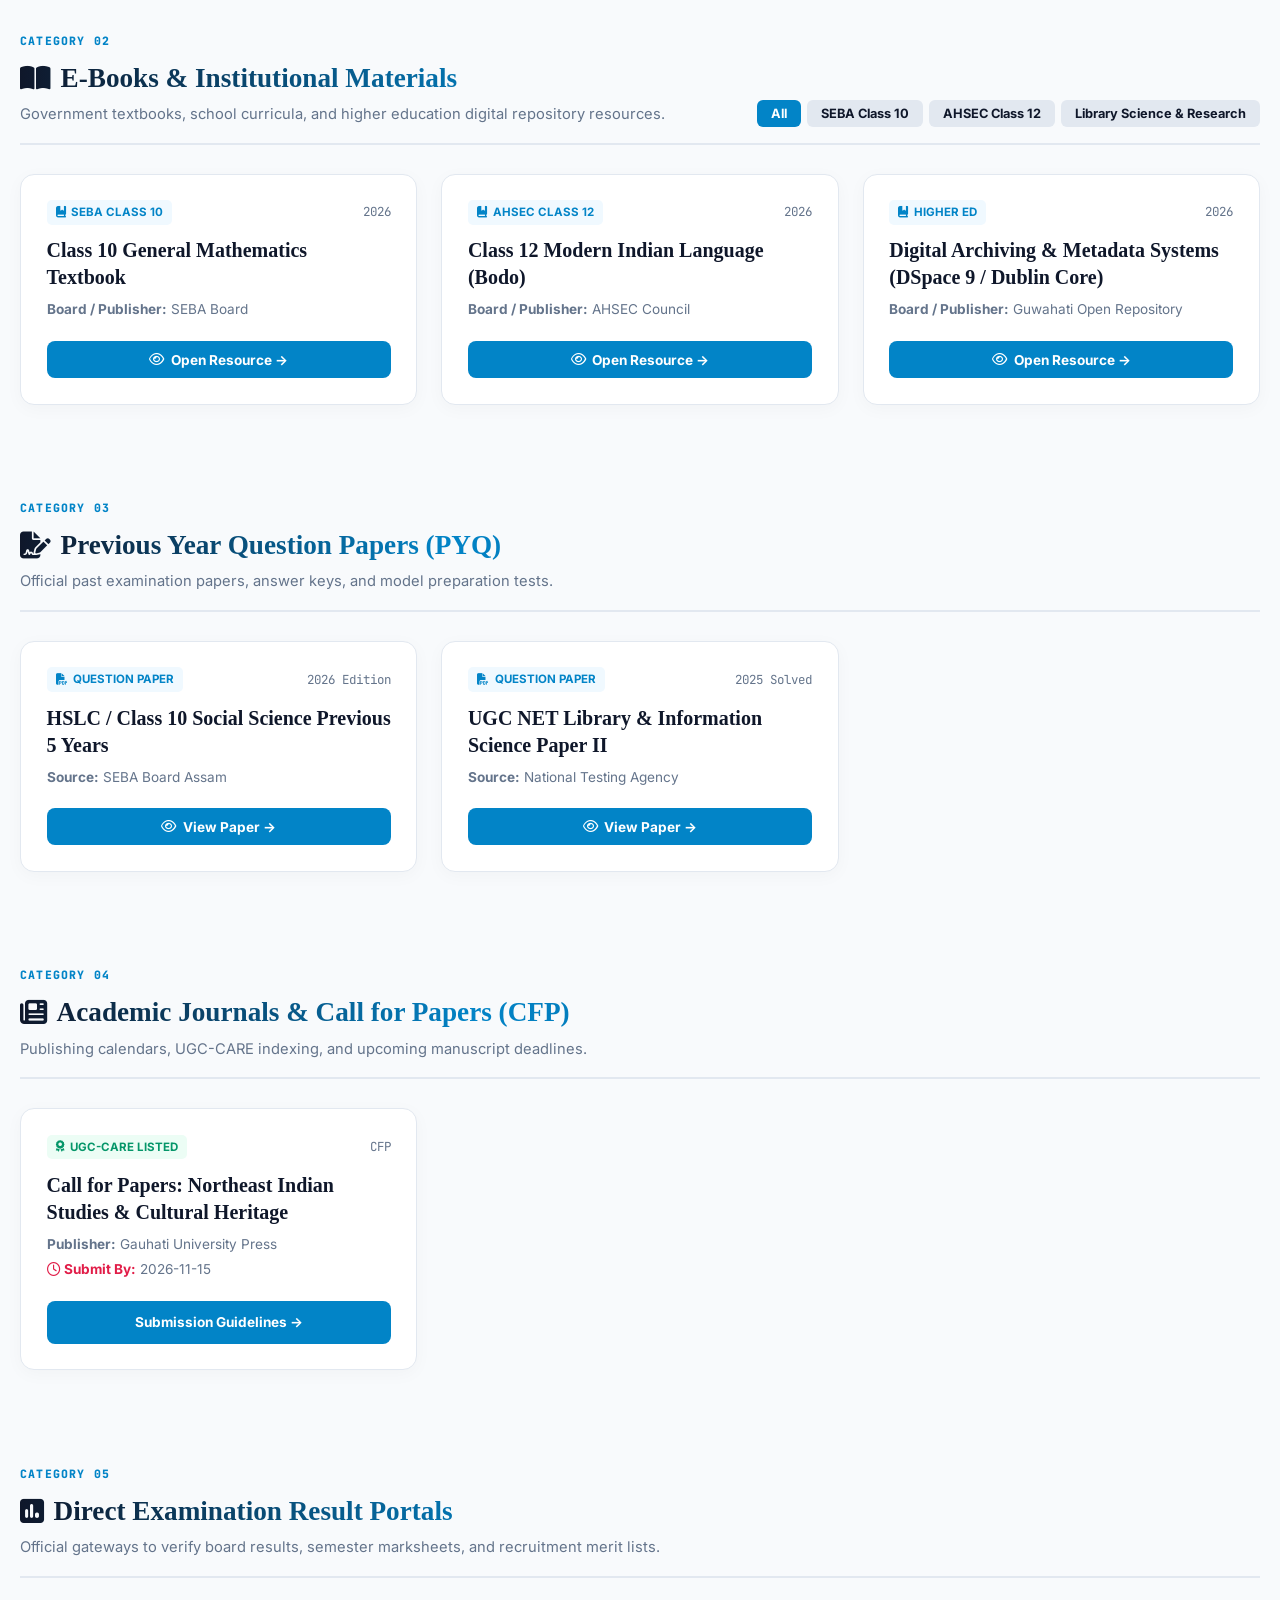
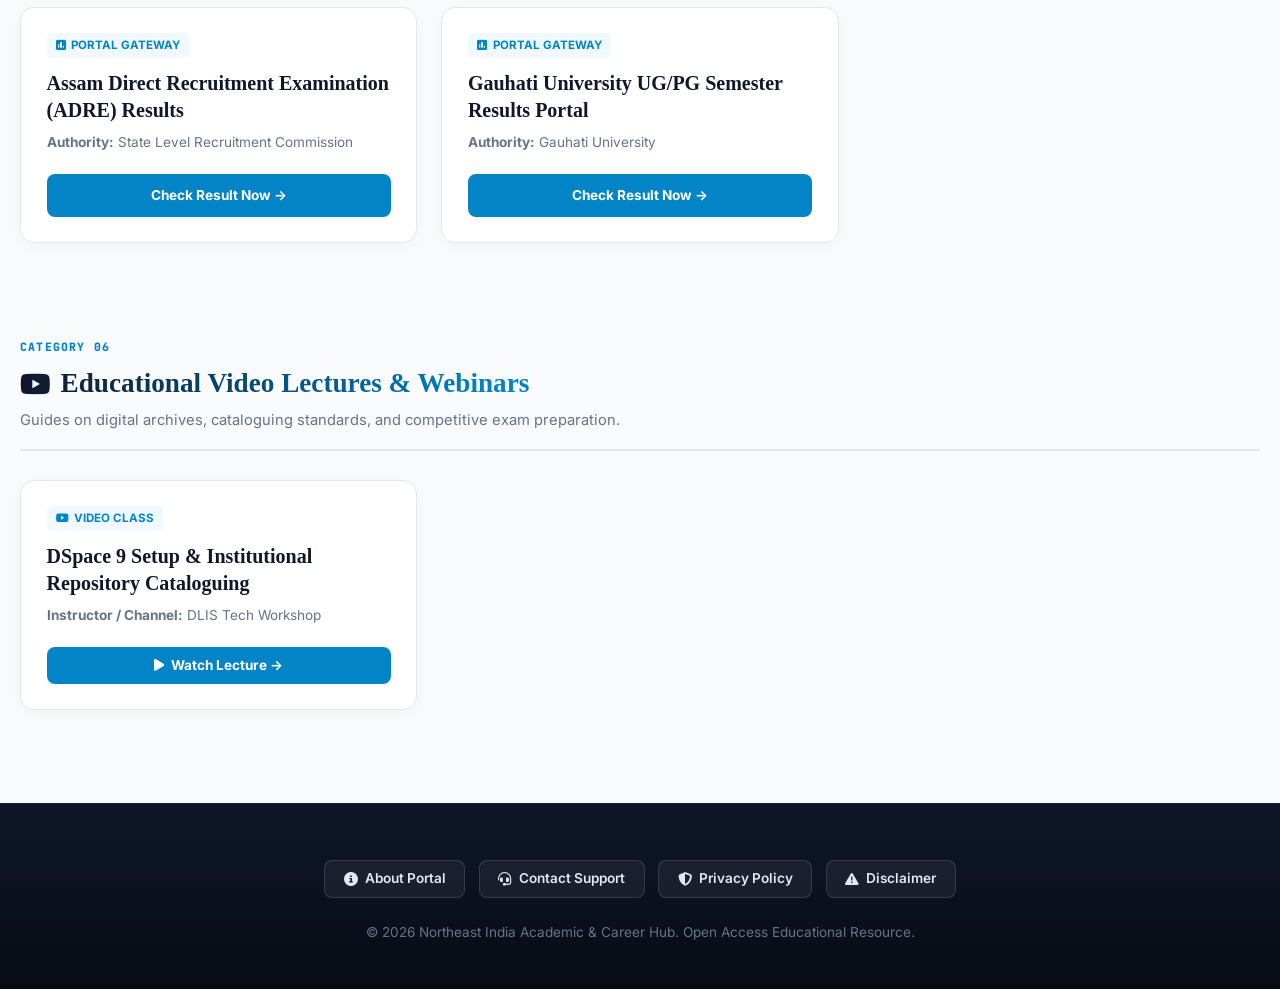
==== commit fe569900: "Remove social media links from alerts card Removed links to WhatsApp and Telegram channels from aler" ====
--- a/index.html
+++ b/index.html
@@ -790,14 +790,6 @@
     <span class="alerts-tag"><i class="fa-solid fa-bell"></i> Instant Alerts</span>
     <h3 class="alerts-title">Never Miss an Exam Date, Job Post, or Journal Deadline</h3>
     <p class="alerts-desc">Get daily Northeast recruitment notices, institutional repository links, and exam papers delivered directly to your inbox or WhatsApp group.</p>
-    <div class="alerts-links">
-      <a href="https://whatsapp.com/channel/0029Va..." target="_blank" rel="noopener noreferrer" class="alerts-btn wa">
-        <i class="fa-brands fa-whatsapp"></i> Join WhatsApp Channel
-      </a>
-      <a href="https://t.me/your_telegram_channel" target="_blank" rel="noopener noreferrer" class="alerts-btn tg">
-        <i class="fa-brands fa-telegram"></i> Join Telegram Channel
-      </a>
-    </div>
   </div>
 
   <!-- 5. SOCIAL MEDIA HUB IN THE MIDDLE (DANCING/ROTATING NEON COLOR BORDERS) -->
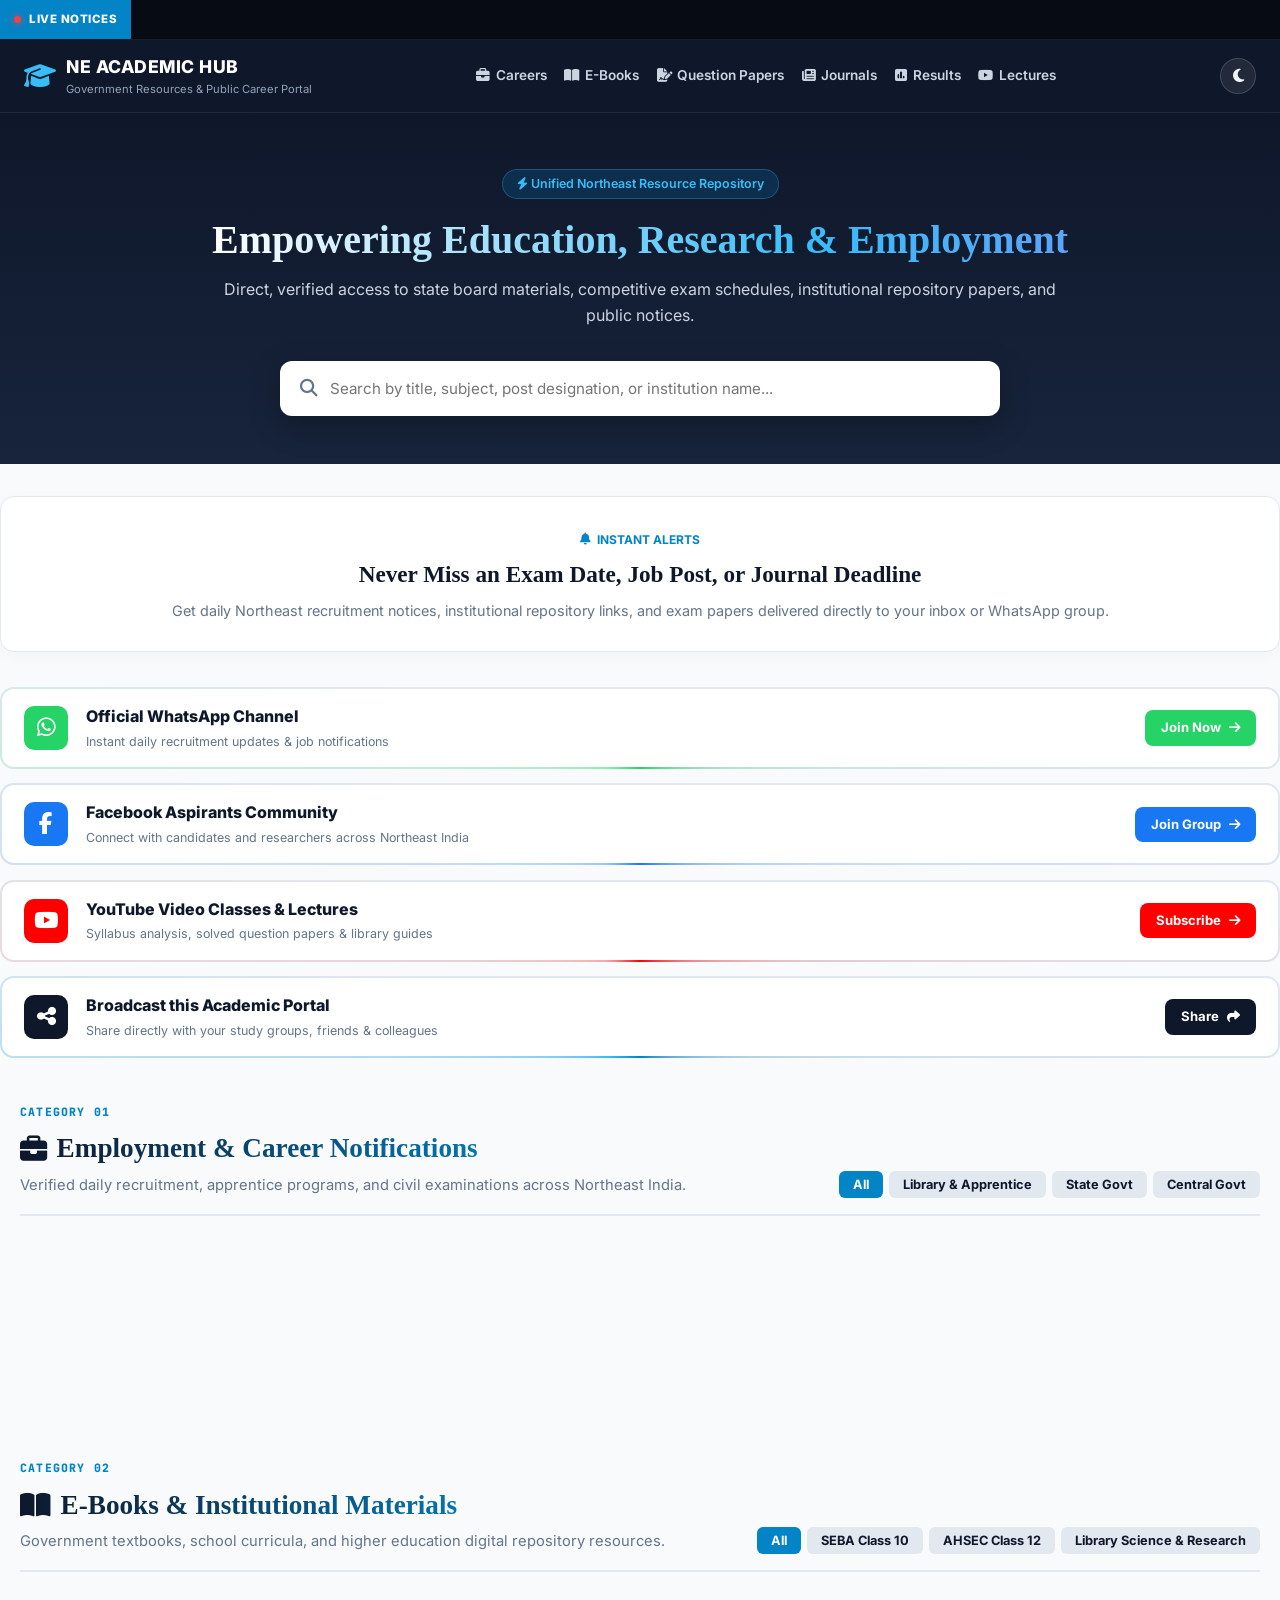
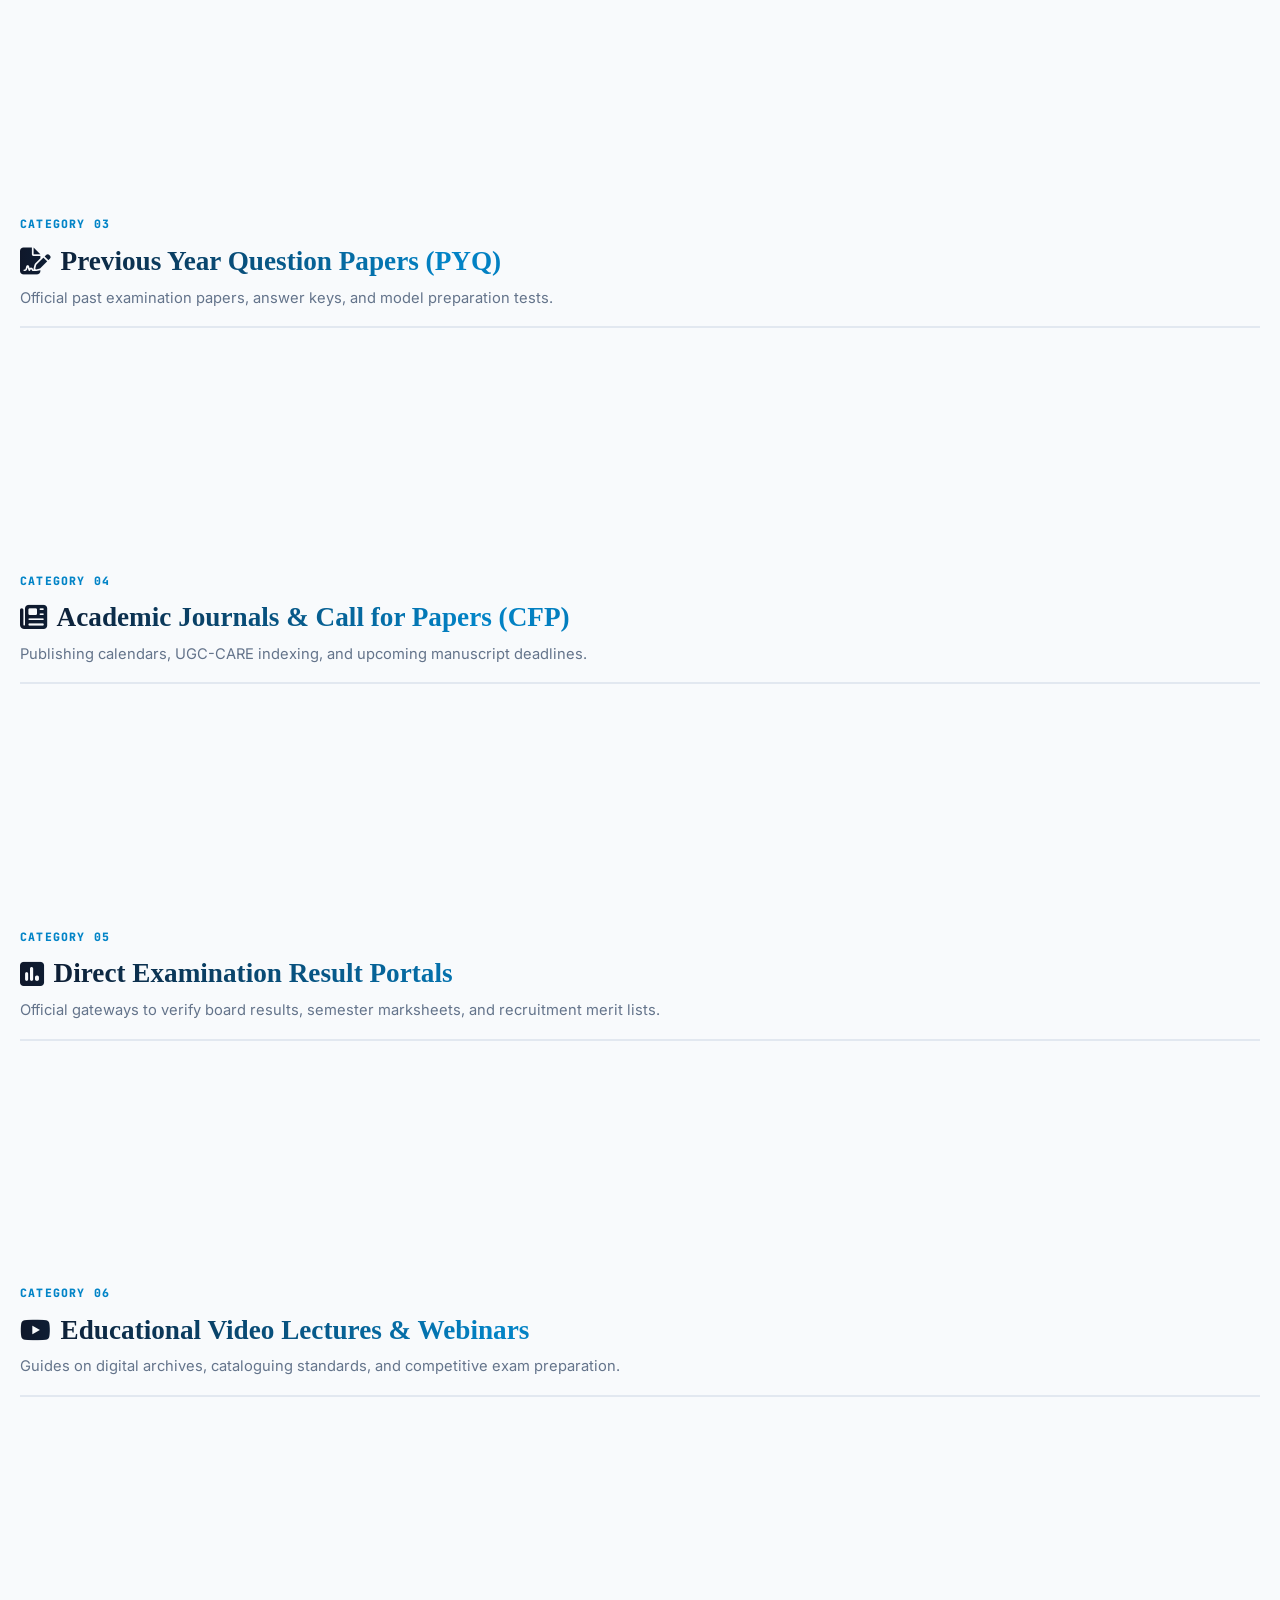
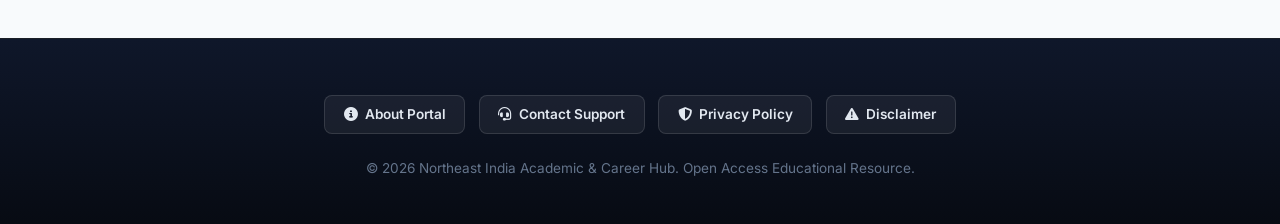
==== commit 2e328c4e: "Refactor styles and clean up comments in index.html Removed commented sections for clarity and adjus" ====
--- a/index.html
+++ b/index.html
@@ -21,9 +21,6 @@
   <link rel="stylesheet" href="https://cdnjs.cloudflare.com/ajax/libs/font-awesome/6.4.0/css/all.min.css" />
 
   <style>
-    /* ==============================================================
-       NE ACADEMIC HUB - COMPLETE EMBEDDED STYLESYSTEM
-       ============================================================== */
     :root {
       --primary: #0284c7;
       --primary-hover: #0369a1;
@@ -40,7 +37,6 @@
       --font-mono: 'JetBrains Mono', monospace;
     }
 
-    /* DARK MODE PALETTE */
     body.dark-mode {
       --bg-main: #070b13;
       --card-bg: #0f172a;
@@ -103,7 +99,7 @@
     .ticker-anchor { color: #f1f5f9; text-decoration: none; font-weight: 500; }
     .ticker-anchor:hover { color: #38bdf8; text-decoration: underline; }
 
-    /* 2. TOP NAV (RESPONSIVE) */
+    /* 2. TOP NAV */
     .top-nav {
       background-color: #0f172a;
       border-bottom: 1px solid rgba(255, 255, 255, 0.08);
@@ -224,9 +220,10 @@
       background: var(--card-bg);
       border: 1px solid var(--border-color);
       border-radius: 14px;
-      padding: 1.5rem 1.8rem;
+      padding: 1.8rem 2rem;
       margin: 2rem auto 0 auto;
       max-width: 1280px;
+      text-align: center;
       box-shadow: 0 4px 15px rgba(15, 23, 42, 0.03);
     }
 
@@ -237,8 +234,9 @@
       text-transform: uppercase;
       display: inline-flex;
       align-items: center;
+      justify-content: center;
       gap: 0.4rem;
-      margin-bottom: 0.35rem;
+      margin: 0 auto 0.45rem auto;
     }
 
     .alerts-title {
@@ -249,26 +247,9 @@
       margin-bottom: 0.35rem;
     }
 
-    .alerts-desc { color: var(--text-muted); font-size: 0.9rem; margin-bottom: 1rem; }
-    .alerts-links { display: flex; gap: 0.75rem; flex-wrap: wrap; }
-    .alerts-btn {
-      display: inline-flex;
-      align-items: center;
-      gap: 0.45rem;
-      padding: 0.5rem 1rem;
-      border-radius: 6px;
-      font-size: 0.85rem;
-      font-weight: 700;
-      text-decoration: none;
-      color: #fff;
-    }
-    .alerts-btn.wa { background: #25d366; }
-    .alerts-btn.tg { background: #0088cc; }
-    .alerts-btn:hover { opacity: 0.92; }
-
-    /* ==============================================================
-       5. SOCIAL MEDIA HUB IN THE MIDDLE (DANCING NEON BORDERS)
-       ============================================================== */
+    .alerts-desc { color: var(--text-muted); font-size: 0.9rem; margin-bottom: 0; }
+
+    /* 5. SOCIAL MEDIA HUB */
     .middle-social-hub {
       max-width: 1280px;
       margin: 2.2rem auto 0 auto;
@@ -334,12 +315,7 @@
       color: var(--text-main);
     }
 
-    .social-card-lead {
-      display: flex;
-      align-items: center;
-      gap: 1.1rem;
-    }
-
+    .social-card-lead { display: flex; align-items: center; gap: 1.1rem; }
     .social-card-icon {
       width: 44px;
       height: 44px;
@@ -352,20 +328,8 @@
       flex-shrink: 0;
     }
 
-    .social-title-text {
-      font-size: 1rem;
-      font-weight: 800;
-      color: var(--text-main);
-      display: block;
-    }
-
-    .social-sub-text {
-      font-size: 0.78rem;
-      color: var(--text-muted);
-      display: block;
-      margin-top: 2px;
-    }
-
+    .social-title-text { font-size: 1rem; font-weight: 800; color: var(--text-main); display: block; }
+    .social-sub-text { font-size: 0.78rem; color: var(--text-muted); display: block; margin-top: 2px; }
     .social-arrow-badge {
       display: inline-flex;
       align-items: center;
@@ -462,6 +426,7 @@
       display: grid;
       grid-template-columns: repeat(auto-fill, minmax(330px, 1fr));
       gap: 1.5rem;
+      min-height: 120px;
     }
 
     .portal-card {
@@ -792,7 +757,7 @@
     <p class="alerts-desc">Get daily Northeast recruitment notices, institutional repository links, and exam papers delivered directly to your inbox or WhatsApp group.</p>
   </div>
 
-  <!-- 5. SOCIAL MEDIA HUB IN THE MIDDLE (DANCING/ROTATING NEON COLOR BORDERS) -->
+  <!-- 5. SOCIAL MEDIA HUB IN THE MIDDLE -->
   <div class="middle-social-hub">
     <div class="social-list-stack">
 
@@ -973,9 +938,9 @@
   </footer>
 
   <!-- Script linking with cache-busting timestamp -->
-  <script src="portal-data.js?v=2026.11"></script>
-
-  <!-- Interactive Handlers for Mobile Nav, Dark Theme & Portal Broadcast -->
+  <script src="portal-data.js?v=2026.25"></script>
+
+  <!-- Interactive Handlers -->
   <script>
     // 1. Mobile Menu Drawer Toggle
     function toggleMobileNav() {
@@ -985,7 +950,7 @@
       icon.className = isOpen ? 'fa-solid fa-xmark' : 'fa-solid fa-bars';
     }
 
-    // 2. Dark/Light Mode Switcher with localStorage Memory
+    // 2. Dark/Light Mode Switcher
     function toggleTheme() {
       const isDark = document.body.classList.toggle('dark-mode');
       const icon = document.getElementById('themeIcon');
@@ -995,7 +960,6 @@
       localStorage.setItem('theme', isDark ? 'dark' : 'light');
     }
 
-    // Initialize saved theme on load
     (function initSavedTheme() {
       if (localStorage.getItem('theme') === 'dark') {
         document.body.classList.add('dark-mode');
